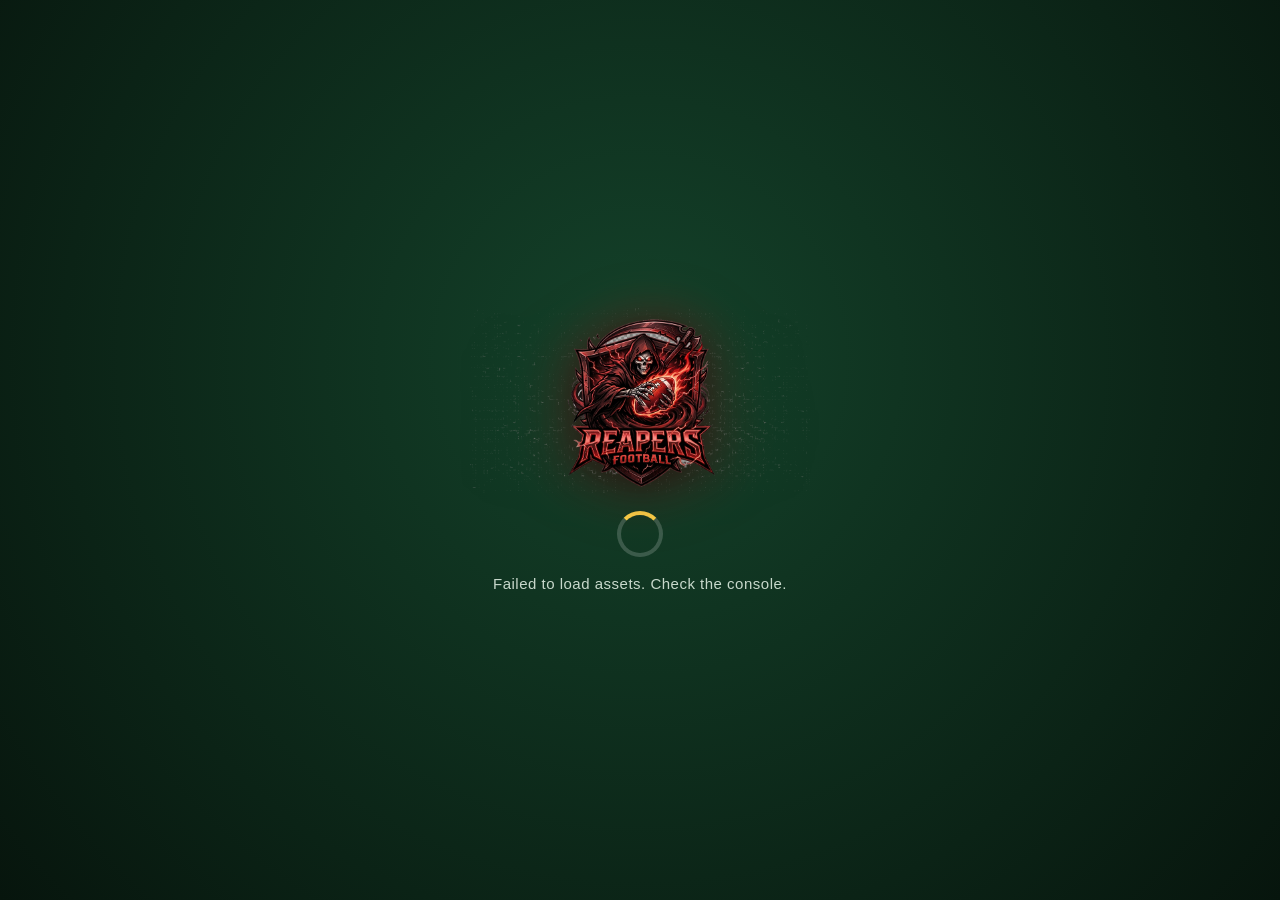
==== index.html @ 23a68fb8 "UI overhaul Phase 4: settings modal with sub-tabs + persistence A standalone tabbed Settings modal r" ====
<!DOCTYPE html>
<html lang="en">
<head>
  <meta charset="UTF-8" />
  <meta name="viewport" content="width=device-width, initial-scale=1.0, maximum-scale=1.0, user-scalable=no, viewport-fit=cover" />
  <meta name="apple-mobile-web-app-capable" content="yes" />
  <meta name="mobile-web-app-capable" content="yes" />
  <meta name="apple-mobile-web-app-status-bar-style" content="black-translucent" />
  <meta name="theme-color" content="#0b1d12" />
  <title>7-on-7 Football</title>
  <link rel="manifest" href="manifest.webmanifest" />
  <link rel="apple-touch-icon" href="assets/icon-192.png" />
  <link rel="icon" href="assets/icon-192.png" />
  <link rel="stylesheet" href="src/style.css" />
  <script type="importmap">
  {
    "imports": {
      "three": "./vendor/three/three.module.js",
      "three/addons/": "./vendor/three/addons/"
    }
  }
  </script>
</head>
<body>
  <div id="loading">
    <img id="loading-logo" src="assets/reapers.png" alt="Reapers Football" />
    <div class="spinner"></div>
    <div id="loading-text">Loading…</div>
  </div>

  <!-- Portrait gate: this is a landscape game, so ask phones to rotate. -->
  <div id="rotate">
    <div class="rot-phone"><span class="rot-arrow">⟳</span></div>
    <div class="rot-text">Rotate your device<br><b>landscape mode</b></div>
  </div>

  <canvas id="scene"></canvas>
  <!-- Start menu: matchup + rosters, gates the kickoff (filled by main.js) -->
  <div id="startmenu" class="hidden"></div>
  <!-- Color-grade vignette over the game (under the HUD): cinematic darkened
       corners, the Blitz broadcast look. -->
  <div id="grade"></div>

  <!-- Install (PWA) prompt shown on launch in a browser tab. -->
  <div id="install" class="install-pop hidden">
    <img src="assets/icon-192.png" alt="" class="ip-icon" />
    <div class="ip-text">
      <b>Install 7-on-7 Football</b>
      <span id="ip-sub">Add it to your home screen for fullscreen, app-like play.</span>
    </div>
    <div class="ip-actions">
      <button id="ip-install" class="ip-btn ip-yes">Install</button>
      <button id="ip-dismiss" class="ip-btn ip-no">Not now</button>
    </div>
  </div>

  <div id="build-badge"></div>
  <div id="fps"></div>
  <!-- User-action tracker: the human player's tackles / catches / interceptions -->
  <div id="userstats" class="hidden">
    <span class="us-item us-k-tackles"><i>TKL</i><b id="us-tkl">0</b></span>
    <span class="us-item us-k-catches"><i>CAT</i><b id="us-cat">0</b></span>
    <span class="us-item us-k-ints"><i>INT</i><b id="us-int">0</b></span>
  </div>
  <!-- Balance telemetry overlay (toggle with the I key) -->
  <div id="dbg" class="hidden"></div>
  <!-- Debug panel: live-tune gameplay knobs + test triggers (tap the version
       badge or press the ` key). Built in main.js (buildDebugPanel). -->
  <div id="debugpanel" class="hidden">
    <div class="dbg-head"><span class="dbg-title">DEBUG MODE</span><button id="dbg-close" aria-label="close">×</button></div>
    <div class="dbg-tabs"></div>
    <div class="dbg-rows"></div>
    <div class="dbg-actions">
      <div class="dbg-actrow"><button id="dbg-scuffle">Force Scuffle</button><button id="dbg-throw">Throw to WR</button></div>
      <button id="dbg-lab">🥋 Contact Lab</button>
      <button id="dbg-diff">Difficulty: PRO</button>
      <div class="dbg-actrow"><button id="dbg-save">Save</button><button id="dbg-copy">Copy values</button></div>
      <button id="dbg-reset">Reset to defaults</button>
    </div>
    <div class="dbg-cam">
      <button id="dbg-freecam">Free Cam: OFF</button>
      <div class="dbg-camhint">drag rotate · wheel/pinch zoom · shift/2-finger pan</div>
      <div class="dbg-actrow"><button id="dbg-autorot">Auto-rotate: off</button><button id="dbg-follow">Follow ball: off</button></div>
      <div class="dbg-actrow"><button id="dbg-rew">⏪ −5</button><button id="dbg-step">Step ▶</button><button id="dbg-fwd">+5 ⏩</button><button id="dbg-shot">📷</button></div>
      <input id="dbg-scrub" type="range" min="0" max="100" value="100" aria-label="rewind">
    </div>
    <div class="dbg-presets">
      <div class="dbg-actrow"><input id="dbg-preset-name" placeholder="preset name" /><button id="dbg-preset-save">Save</button></div>
      <select id="dbg-preset-list" size="4"></select>
      <div class="dbg-actrow"><button id="dbg-preset-load">Load</button><button id="dbg-preset-del">Delete</button></div>
      <div class="dbg-camhint">A/B compare — Set, then flip:</div>
      <div class="dbg-actrow"><button id="dbg-setA">Set A</button><button id="dbg-setB">Set B</button><button id="dbg-toA">▶ A</button><button id="dbg-toB">▶ B</button></div>
    </div>
    <div class="dbg-scenario">
      <label class="dbg-scrow">LOS <input id="dbg-sc-los" type="range" min="-45" max="45" step="1" value="-30"><span id="dbg-sc-losv">-30</span></label>
      <label class="dbg-scrow">Down <input id="dbg-sc-down" type="range" min="1" max="4" step="1" value="1"><span id="dbg-sc-downv">1</span></label>
      <label class="dbg-scrow">To go <input id="dbg-sc-togo" type="range" min="1" max="30" step="1" value="30"><span id="dbg-sc-togov">30</span></label>
      <button id="dbg-sc-apply">Apply &amp; line up</button>
    </div>
    <div class="dbg-stats">
      <pre id="dbg-statrep"></pre>
      <div class="dbg-actrow"><button id="dbg-stat-copy">Copy report</button><button id="dbg-stat-reset">Reset stats</button></div>
    </div>
    <div class="dbg-export" aria-label="current settings"></div>
    <div class="dbg-tele"></div>
  </div>
  <!-- Debug AI/state labels (projected over players when the Viz overlay is on) -->
  <div id="dbgviz-labels"></div>
  <!-- Debug event log (toggle in the Viz tab) -->
  <div id="dbglog" class="hidden"></div>
  <!-- Debug toggle button for touch devices: shown only when the URL has ?debug
       (so normal players never see it). Opens/closes the debug panel. -->
  <button id="dbg-fab" class="hidden" aria-label="toggle debug panel">⚙</button>
  <!-- Controlled-player ratings card (legacy, now unused) -->
  <div id="ratecard" class="hidden"></div>
  <!-- Post-play player card(s): the players who made the last play, with ratings + game stats -->
  <div id="playercards" class="hidden"></div>

  <!-- HUD -->
  <div id="hud">
    <div id="topbar">
      <div class="tb-team off"><span class="tb-tag">OFF</span><b id="score-off">0</b></div>
      <div class="tb-mid">
        <div class="tb-clock"><b id="game-clock">1:30</b><i id="quarter">1ST</i></div>
        <div class="tb-chains"><span id="downinfo">1st &amp; 30</span><span id="playclock" class="playclock">:15</span></div>
      </div>
      <div class="tb-team def"><b id="score-def">0</b><span class="tb-tag">DEF</span></div>
    </div>
    <div id="status">Tap SNAP to start the play</div>
  </div>

  <!-- Gauntlet progress badge (shown only during a gauntlet run) -->
  <div id="gauntlet-hud" class="hidden"></div>

  <!-- Score flash -->
  <div id="flash"></div>

  <!-- Big-hit impact vignette (radial darken punch) -->
  <div id="impact"></div>

  <!-- Slow-mo hit grade: red tint + black vignette, opacity driven by the
       bullet-time depth (darker, grungier vibe while the action is still clear) -->
  <div id="slowmo"></div>

  <!-- Broadcast cut: a quick fade dip between plays that hides the reset snap
       (heads back on, ragdolls standing, formation lineup) -->
  <div id="cut"></div>

  <!-- Big center-screen hit/score callout -->
  <div id="banner"></div>

  <!-- Top-left play-result readout (e.g. +12 YD / 3 YD LOSS / INCOMPLETE) -->
  <div id="playresult" class="hidden"></div>

  <!-- Instant-replay broadcast overlay: loops the play from different camera
       angles with fade cuts until you continue. -->
  <div id="rp-fade"></div>
  <div id="replay" class="hidden">
    <div class="rp-bar rp-top"></div>
    <div class="rp-bar rp-bottom"></div>
    <div class="rp-tag"><span class="rp-dot"></span>INSTANT REPLAY<span id="rp-angle"></span></div>
    <button id="rp-continue" class="rp-continue">CONTINUE&nbsp;▸</button>
    <!-- Manual replay controls: switch from the cinematic loop to user-driven camera
         + a pausable, scrubbable timeline. -->
    <div id="rp-controls">
      <button id="rp-mode" class="rp-ctl-btn">🎥 MANUAL CAM</button>
      <button id="rp-playpause" class="rp-ctl-btn rp-hide">❚❚</button>
      <input id="rp-scrub" type="range" min="0" max="100" value="0" class="rp-hide" aria-label="replay timeline" />
    </div>
    <div id="rp-manualhint" class="rp-hide">drag rotate · pinch/scroll zoom · scrub timeline</div>
  </div>

  <!-- Instant-replay button: pops up between plays so you can watch the last play. -->
  <button id="replay-btn" class="replay-btn hidden">⟲&nbsp;REPLAY</button>

  <!-- Contact Lab: standalone two-player contact-pose / spacing editor. -->
  <div id="lab-panel" class="hidden"></div>

  <!-- 1-on-1 break-tackle battle (mash to break free) -->
  <div id="battle" class="hidden">
    <div id="battle-prompt">BREAK THE TACKLE!</div>
    <div id="battle-bar">
      <div id="battle-fill"></div>
      <div id="battle-div"></div>
    </div>
    <div id="battle-tap">TAP! &nbsp; TAP! &nbsp; TAP!</div>
  </div>

  <!-- Pre-snap play-select screen: 4 cards per page with scroll arrows -->
  <div id="playselect" class="hidden">
    <div class="ps-head">
      <span class="ps-side" id="ps-side">OFFENSE</span>
      <span class="ps-title" id="ps-title">CHOOSE YOUR PLAY</span>
    </div>
    <div class="ps-deck">
      <button class="ps-arrow" id="ps-prev" aria-label="Previous plays">‹</button>
      <div class="ps-grid">
        <button class="ps-card" data-slot="0"></button>
        <button class="ps-card" data-slot="1"></button>
        <button class="ps-card" data-slot="2"></button>
        <button class="ps-card" data-slot="3"></button>
      </div>
      <button class="ps-arrow" id="ps-next" aria-label="More plays">›</button>
    </div>
    <div class="ps-dots" id="ps-dots"></div>
  </div>

  <!-- Mobile touch joystick (left) -->
  <div id="joystick" class="joystick">
    <div id="joystick-knob" class="joystick-knob"></div>
  </div>

  <!-- Two-button control system: TURBO + a single contextual ACTION button
       (its label changes to show what it'll do: SNAP / THROW / HURDLE / TRUCK /
       DIVE / JUKE / TACKLE / SWITCH). -->
  <div id="action-btn" class="action-btn"><b id="action-label">SNAP</b></div>
  <div id="turbo-btn" class="mini-btn turbo"><div id="turbo-fill"></div><span>TURBO</span></div>

  <!-- Catch-style chooser: appears only while YOUR pass is in the air. Tap one to
       make the grab in that style (RAC in stride / POSSESSION secure / AGGRESSIVE
       high-point). Desktop: Space / Q / E. -->
  <div id="catch-row" class="catch-row hidden">
    <div id="catch-agg" class="catch-btn"><b>AGGRESSIVE</b></div>
    <div id="catch-poss" class="catch-btn"><b>POSSESSION</b></div>
    <div id="catch-rac" class="catch-btn"><b>RAC</b></div>
  </div>

  <!-- Fullscreen toggle: hides the mobile browser chrome (address bar) so the
       play isn't cut off at the top. -->
  <button id="fs-btn" class="fs-btn" aria-label="Toggle fullscreen">⛶</button>

  <!-- Volume / audio settings: master + music/SFX/commentary sliders and mute. -->
  <button id="vol-btn" class="fs-btn vol-btn" aria-label="Audio settings">🔊</button>
  <div id="volpanel" class="volpanel hidden" role="dialog" aria-label="Audio settings"></div>

  <!-- Coach cam: pre-snap only, draws the called play's route art on the field. -->
  <button id="coach-btn" class="coach-btn hidden" aria-label="Coach cam: show the play art">▦&nbsp;PLAY&nbsp;ART</button>

  <!-- Skip / simulate controls: jump to the next quarter, or fast-forward the
       whole game to the final whistle. Relocated into the pause menu (Phase 2);
       kept in the DOM so the existing handlers still drive these actions. -->
  <div id="simbar">
    <button id="sim-q" class="sim-btn" aria-label="Skip to next quarter">SKIP&nbsp;QTR&nbsp;⏭</button>
    <button id="sim-end" class="sim-btn" aria-label="Simulate to end of game">SIM&nbsp;GAME&nbsp;⏭⏭</button>
  </div>

  <!-- Pause / menu hub (Phase 2): the single home for control — resume, game
       utilities (skip/sim/fullscreen/restart/quit), and a how-to-play reference.
       Opens on this button (top-right) or Esc / P; soft-pauses the sim. Menu
       contents are built in main.js (buildPauseMenu) from the Phase-1 UI kit. -->
  <button id="pause-btn" class="pause-btn hidden" aria-label="Pause / menu">❚❚</button>
  <div id="pausemenu" class="ui-modal hidden" role="dialog" aria-modal="true" aria-label="Game menu"></div>

  <!-- Settings (Phase 4): a standalone tabbed modal (Audio / Video / Gameplay /
       Camera / Accessibility) reachable from the pause menu and the start menu.
       Built in main.js (buildSettings) from the Phase-1 UI kit; persists to
       localStorage. Audio defers to the audio session's mixer (#volpanel). -->
  <div id="settingsmenu" class="ui-modal hidden" role="dialog" aria-modal="true" aria-label="Settings"></div>

  <script type="module" src="src/main.js"></script>
</body>
</html>
---- src/style.css ----
:root {
  --accent: #ffd54a;
  --off: #e2e8f2;
  --def: #5a8bff;

  /* ===== UI design tokens (Phase 1) ======================================
     One source of truth for the menu/HUD system: a named z-index ladder so
     overlays stop re-negotiating the stack by hand, plus surface/spacing/type
     scales the reusable component kit (.ui-*) draws from. Existing pre-Phase-1
     elements keep their hand-tuned z-indices for now; new UI maps onto a tier. */

  /* Layer ladder: world < hud < fx < cards < overlay < modal < toast < debug */
  --z-world: 0;
  --z-hud: 10;
  --z-fx: 20;
  --z-cards: 30;
  --z-overlay: 40;
  --z-modal: 50;
  --z-toast: 60;
  --z-debug: 70;

  /* Team identity (overwritten per-match from TEAMS.*.color via relabelScoreboard) */
  --home: #c81e2a;
  --away: #2f6bd6;

  /* Surfaces & ink */
  --surface: rgba(12, 17, 24, 0.94);
  --surface-2: rgba(255, 255, 255, 0.07);
  --surface-3: rgba(255, 255, 255, 0.12);
  --border: rgba(255, 255, 255, 0.16);
  --scrim: rgba(4, 7, 11, 0.62);
  --ink: #eef2f7;
  --ink-dim: #9fb2d0;
  --danger: #ff5a3a;

  /* Spacing scale */
  --sp-1: 4px; --sp-2: 8px; --sp-3: 12px; --sp-4: 16px; --sp-5: 24px; --sp-6: 32px;

  /* Corner radius */
  --r-1: 8px; --r-2: 12px; --r-3: 16px;

  /* Fluid type scale (clamp: phone → tablet), times the accessibility text scale
     (--ui-scale, set by the Settings → Text size control). */
  --ui-scale: 1;
  --fs-sm: calc(clamp(11px, 2.6vw, 13px) * var(--ui-scale));
  --fs-md: calc(clamp(13px, 3vw, 15px) * var(--ui-scale));
  --fs-lg: calc(clamp(16px, 4vw, 20px) * var(--ui-scale));
  --fs-xl: calc(clamp(20px, 5.5vw, 30px) * var(--ui-scale));
}

* { margin: 0; padding: 0; box-sizing: border-box; }

html, body {
  width: 100%;
  height: 100%;
  overflow: hidden;
  background: #0b1d12;
  font-family: -apple-system, BlinkMacSystemFont, "Segoe UI", Roboto, sans-serif;
  -webkit-user-select: none;
  user-select: none;
  -webkit-tap-highlight-color: transparent;
  touch-action: none;
  overscroll-behavior: none;
}

#scene {
  display: block;
  width: 100%;
  height: 100%;
  position: fixed;
  inset: 0;
  /* Cinematic grade: a touch more contrast + punch (the gritty Blitz look). */
  filter: contrast(1.08) saturate(1.06);
}
/* Vignette over the game, beneath the HUD — darkened corners for broadcast feel. */
#grade {
  position: fixed;
  inset: 0;
  z-index: 5;
  pointer-events: none;
  background: radial-gradient(ellipse 75% 75% at center, rgba(0, 0, 0, 0) 52%, rgba(0, 0, 0, 0.42) 100%);
}

/* ---------- Loading ---------- */
#loading {
  position: fixed;
  inset: 0;
  display: flex;
  flex-direction: column;
  align-items: center;
  justify-content: center;
  gap: 18px;
  background: radial-gradient(circle at 50% 40%, #14422a, #07150d);
  color: #e8f5e9;
  z-index: 50;
  transition: opacity 0.6s ease;
}
#loading.hidden { opacity: 0; pointer-events: none; }
#loading-logo {
  width: min(62vw, 340px);
  max-height: 42vh;
  object-fit: contain;
  filter: drop-shadow(0 6px 22px rgba(0, 0, 0, 0.6)) drop-shadow(0 0 24px rgba(214, 40, 40, 0.35));
  animation: logo-pulse 2.4s ease-in-out infinite;
}
@keyframes logo-pulse {
  0%, 100% { transform: scale(1); filter: drop-shadow(0 6px 22px rgba(0,0,0,0.6)) drop-shadow(0 0 18px rgba(214,40,40,0.3)); }
  50% { transform: scale(1.035); filter: drop-shadow(0 6px 26px rgba(0,0,0,0.6)) drop-shadow(0 0 34px rgba(214,40,40,0.55)); }
}
.spinner {
  width: 46px; height: 46px;
  border: 4px solid rgba(255, 255, 255, 0.18);
  border-top-color: var(--accent);
  border-radius: 50%;
  animation: spin 0.9s linear infinite;
}
@keyframes spin { to { transform: rotate(360deg); } }
#loading-text { font-size: 15px; letter-spacing: 0.5px; opacity: 0.85; }

/* ---------- HUD (broadcast top bar, landscape-first) ---------- */
#hud {
  position: fixed;
  top: max(10px, env(safe-area-inset-top));
  left: 0; right: 0;
  display: flex;
  flex-direction: column;
  align-items: center;
  gap: 7px;
  z-index: 20;
  pointer-events: none;
}
/* One sleek scorebug: OFF | clock + down&distance | DEF */
#topbar {
  display: flex;
  align-items: stretch;
  border-radius: 13px;
  overflow: hidden;
  color: #fff;
  background: rgba(6, 12, 9, 0.6);
  border: 1px solid rgba(255, 255, 255, 0.12);
  box-shadow: 0 5px 18px rgba(0, 0, 0, 0.45);
  backdrop-filter: blur(8px);
}
.tb-team {
  display: flex;
  align-items: center;
  gap: 9px;
  padding: 6px 16px;
}
/* Team identity: the accent bar + tag carry the club color (home/away) instead
   of the generic OFF/DEF palette; the score stays bright for readability. */
.tb-team.off { box-shadow: inset 4px 0 0 var(--home); }
.tb-team.def { box-shadow: inset -4px 0 0 var(--away); flex-direction: row; }
.tb-team .tb-tag { font-size: 11px; font-weight: 800; letter-spacing: 1.5px; opacity: 0.95; }
.tb-team.off .tb-tag { color: color-mix(in srgb, var(--home) 55%, #fff); }
.tb-team.def .tb-tag { color: color-mix(in srgb, var(--away) 55%, #fff); }
.tb-team b { font-size: clamp(20px, 4.6vh, 26px); line-height: 1; font-variant-numeric: tabular-nums; color: #fff; }
.tb-mid {
  display: flex;
  flex-direction: column;
  align-items: center;
  gap: 2px;
  padding: 5px 18px;
  border-left: 1px solid rgba(255, 255, 255, 0.16);
  border-right: 1px solid rgba(255, 255, 255, 0.16);
  background: rgba(0, 0, 0, 0.25);
}
.tb-clock { display: flex; align-items: baseline; gap: 7px; line-height: 1; }
.tb-clock b {
  font-family: ui-monospace, "SF Mono", Menlo, monospace;
  font-size: clamp(17px, 3.8vh, 21px);
  letter-spacing: 0.5px;
}
.tb-clock i {
  font-style: normal;
  font-size: 10px;
  letter-spacing: 1.5px;
  color: var(--accent);
}
.tb-chains {
  display: flex;
  align-items: center;
  gap: 9px;
  font-size: 12px;
  letter-spacing: 0.4px;
}
.tb-chains #downinfo { opacity: 0.92; }
#playclock {
  font-family: ui-monospace, "SF Mono", Menlo, monospace;
  padding-left: 9px;
  border-left: 1px solid rgba(255, 255, 255, 0.2);
  color: #bfe3ff;
}
#playclock.warn { color: #ff5a5a; animation: pcPulse 0.5s ease-in-out infinite; }
@keyframes pcPulse { 0%, 100% { opacity: 0.6; } 50% { opacity: 1; } }
#status {
  padding: 5px 14px;
  border-radius: 14px;
  background: rgba(0, 0, 0, 0.42);
  color: var(--accent);
  font-size: 12.5px;
  font-weight: 600;
  letter-spacing: 0.3px;
  backdrop-filter: blur(6px);
  transition: opacity 0.3s ease;
}
#status.flash { animation: flash 0.5s ease; }
@keyframes flash { 0% { transform: scale(1.25); } 100% { transform: scale(1); } }

/* ---------- Install (PWA) prompt ---------- */
.install-pop {
  position: fixed;
  z-index: 55;
  left: 50%; transform: translateX(-50%);
  top: max(12px, env(safe-area-inset-top));
  width: min(440px, calc(100vw - 28px));
  display: flex; align-items: center; gap: 12px;
  padding: 12px 14px;
  border-radius: 16px;
  background: rgba(10, 20, 14, 0.92);
  border: 1px solid rgba(255, 255, 255, 0.16);
  box-shadow: 0 10px 30px rgba(0, 0, 0, 0.55);
  backdrop-filter: blur(10px);
  color: #fff;
  animation: ipDrop 0.32s ease both;
}
.install-pop.hidden { display: none; }
@keyframes ipDrop { from { opacity: 0; transform: translate(-50%, -14px); } to { opacity: 1; transform: translate(-50%, 0); } }
.install-pop .ip-icon { width: 46px; height: 46px; border-radius: 11px; flex: 0 0 auto; }
.install-pop .ip-text { display: flex; flex-direction: column; gap: 2px; min-width: 0; flex: 1; }
.install-pop .ip-text b { font-size: 14px; font-weight: 800; letter-spacing: 0.3px; }
.install-pop .ip-text span { font-size: 11.5px; line-height: 1.35; color: rgba(255, 255, 255, 0.72); }
.install-pop .ip-actions { display: flex; flex-direction: column; gap: 6px; flex: 0 0 auto; }
.install-pop .ip-btn {
  font-family: inherit; font-weight: 800; font-size: 12.5px; letter-spacing: 0.3px;
  padding: 8px 14px; border-radius: 999px; cursor: pointer; touch-action: manipulation; white-space: nowrap;
}
.install-pop .ip-yes { color: #06120b; background: var(--accent); border: none; }
.install-pop .ip-no { color: rgba(255, 255, 255, 0.8); background: transparent; border: 1px solid rgba(255, 255, 255, 0.25); }
.install-pop .ip-btn:active { transform: scale(0.94); }

/* ---------- Portrait gate (rotate to landscape) ---------- */
#rotate {
  position: fixed;
  inset: 0;
  z-index: 60;
  display: none; /* shown only in portrait on phones/tablets (see media query) */
  flex-direction: column;
  align-items: center;
  justify-content: center;
  gap: 26px;
  background: radial-gradient(circle at 50% 40%, #14422a, #07150d);
  color: #e8f5e9;
  text-align: center;
}
#rotate .rot-phone {
  width: 58px; height: 96px;
  border: 4px solid rgba(255, 255, 255, 0.85);
  border-radius: 12px;
  position: relative;
  animation: rotTilt 1.8s ease-in-out infinite;
}
#rotate .rot-arrow {
  position: absolute;
  inset: 0;
  display: flex; align-items: center; justify-content: center;
  font-size: 34px; color: var(--accent);
}
#rotate .rot-text { font-size: 17px; line-height: 1.5; letter-spacing: 0.5px; opacity: 0.92; }
#rotate .rot-text b { color: var(--accent); font-weight: 800; }
@keyframes rotTilt {
  0%, 40% { transform: rotate(0deg); }
  60%, 100% { transform: rotate(-90deg); }
}
/* Force-landscape gate is for phones only — narrow enough that landscape-capable
   tablets (iPad portrait is 810–834px) keep playing without a rotate prompt. */
@media (orientation: portrait) and (max-width: 820px) and (pointer: coarse) {
  #rotate { display: flex; }
  #hud, #joystick, .action-btn, .mini-btn, #ratecard, #build-badge, #playselect, #simbar { visibility: hidden; }
}

/* ---------- Joystick ---------- */
.joystick {
  position: fixed;
  left: 0; top: 0; /* JS positions it under the thumb */
  width: 140px; height: 140px;
  border-radius: 50%;
  background: rgba(255, 255, 255, 0.08);
  border: 2px solid rgba(255, 255, 255, 0.18);
  backdrop-filter: blur(4px);
  z-index: 20;
  touch-action: none;
  transform: translate(-50%, -50%); /* center the pad on the touch point */
  opacity: 0; pointer-events: none; /* floating: shown only while steering */
  transition: opacity 0.12s ease;
}
.joystick.active { opacity: 1; }
.joystick-knob {
  position: absolute;
  left: 50%; top: 50%;
  width: 62px; height: 62px;
  margin: -31px 0 0 -31px;
  border-radius: 50%;
  background: rgba(255, 255, 255, 0.85);
  box-shadow: 0 4px 14px rgba(0, 0, 0, 0.4);
  transition: transform 0.04s linear;
}

/* ---------- Buttons ---------- */
.action-btn {
  position: fixed;
  right: max(34px, env(safe-area-inset-right));
  bottom: max(58px, env(safe-area-inset-bottom));
  width: 100px; height: 100px;
  border-radius: 50%;
  display: flex;
  align-items: center;
  justify-content: center;
  font-weight: 800;
  font-size: 16px;
  letter-spacing: 1px;
  color: #1b2a1f;
  background: var(--accent);
  border: 3px solid rgba(255, 255, 255, 0.55);
  box-shadow: 0 6px 18px rgba(0, 0, 0, 0.4);
  z-index: 20;
  touch-action: none;
}
.action-btn.active { transform: scale(0.92); filter: brightness(1.15); }
.action-btn.hidden { display: none; }

/* ---------- Gauntlet progress badge ---------- */
#gauntlet-hud {
  position: fixed;
  top: max(64px, calc(env(safe-area-inset-top) + 56px));
  left: 50%;
  transform: translateX(-50%);
  display: flex;
  align-items: center;
  gap: 8px;
  padding: 5px 12px;
  border-radius: 999px;
  background: rgba(0, 0, 0, 0.55);
  border: 1px solid rgba(255, 255, 255, 0.25);
  color: #fff;
  font: 700 12px/1 system-ui, Segoe UI, sans-serif;
  letter-spacing: 0.06em;
  z-index: 18;
  pointer-events: none;
  white-space: nowrap;
}
#gauntlet-hud.hidden { display: none; }
#gauntlet-hud b { color: #ffd23a; }
#gauntlet-hud span { opacity: 0.9; }
#gauntlet-hud .gx-pips { display: flex; gap: 4px; }
#gauntlet-hud .gx-pips i { width: 9px; height: 9px; border-radius: 50%; background: rgba(255, 255, 255, 0.22); }
#gauntlet-hud .gx-pips i.now { background: #ffd23a; box-shadow: 0 0 8px rgba(255, 210, 60, 0.7); }
#gauntlet-hud .gx-pips i.won { background: #3fe08a; }

/* ---------- Start-menu start buttons (KICK OFF + GAUNTLET) ---------- */
.sm-startwrap { display: flex; flex-direction: column; gap: 10px; align-items: stretch; }
.sm-gauntlet { background: linear-gradient(135deg, #2a2030, #43243a); color: #ffd9a0; }
.sm-gauntlet .sm-sub { font-size: 10px; font-weight: 600; opacity: 0.8; letter-spacing: 0.04em; margin-left: 8px; }

/* ---------- Catch-style chooser (shown only during a user pass in flight) ------ */
.catch-row {
  position: fixed;
  right: max(28px, env(safe-area-inset-right));
  bottom: max(170px, calc(env(safe-area-inset-bottom) + 112px));
  display: flex;
  flex-direction: column;
  gap: 8px;
  align-items: flex-end;
  z-index: 21;
}
.catch-row.hidden { display: none; }
.catch-btn {
  padding: 11px 16px;
  border-radius: 22px;
  font-weight: 800;
  font-size: 13px;
  letter-spacing: 1px;
  color: #fff;
  background: rgba(0, 0, 0, 0.52);
  border: 2px solid rgba(255, 255, 255, 0.3);
  min-width: 116px;
  text-align: center;
  touch-action: none;
  transition: transform 0.08s, box-shadow 0.12s;
}
.catch-btn.hot { border-color: var(--accent); color: var(--accent); box-shadow: 0 0 14px rgba(255, 210, 60, 0.55); }
.catch-btn.armed { background: var(--accent); color: #1b2a1f; border-color: #fff; }
.catch-btn.active { transform: scale(0.94); }

.mini-btn {
  position: fixed;
  right: max(150px, calc(env(safe-area-inset-right) + 150px));
  bottom: max(74px, env(safe-area-inset-bottom));
  padding: 12px 16px;
  border-radius: 22px;
  display: flex;
  align-items: center;
  justify-content: center;
  font-weight: 700;
  font-size: 13px;
  letter-spacing: 0.5px;
  color: #fff;
  background: rgba(0, 0, 0, 0.5);
  border: 2px solid rgba(255, 255, 255, 0.25);
  z-index: 20;
  touch-action: none;
}
.mini-btn.active { transform: scale(0.94); background: rgba(0,0,0,0.7); }
.mini-btn.hidden { display: none; }

/* ---------- Build badge ---------- */
#build-badge {
  position: fixed;
  top: max(5px, env(safe-area-inset-top));
  right: max(7px, env(safe-area-inset-right));
  font-family: ui-monospace, "SF Mono", Menlo, monospace;
  font-size: 10px;
  letter-spacing: 0.3px;
  color: rgba(255, 255, 255, 0.55);
  background: rgba(0, 0, 0, 0.32);
  padding: 2px 7px;
  border-radius: 7px;
  z-index: 36; /* above #playselect (35) so the debug-open tap isn't swallowed */
  pointer-events: none;
  white-space: nowrap;
}
/* FPS counter — top-left, mirrors the build badge. */
#fps {
  position: fixed;
  top: max(5px, env(safe-area-inset-top));
  left: max(7px, env(safe-area-inset-left));
  font-family: ui-monospace, "SF Mono", Menlo, monospace;
  font-size: 10px;
  letter-spacing: 0.3px;
  color: rgba(120, 255, 170, 0.7);
  background: rgba(0, 0, 0, 0.32);
  padding: 2px 7px;
  border-radius: 7px;
  z-index: 25;
  pointer-events: none;
  white-space: nowrap;
}

/* ---------- User-action tracker (your tackles / catches / INTs) ---------- */
#userstats {
  position: fixed;
  top: max(26px, calc(env(safe-area-inset-top) + 22px)); /* below the FPS readout, top-left */
  left: max(7px, env(safe-area-inset-left));
  display: flex; gap: 6px;
  z-index: 25;
  pointer-events: none;
}
#userstats.hidden { display: none; }
.us-item {
  display: flex; align-items: center; gap: 4px;
  background: rgba(0, 0, 0, 0.42);
  border: 1px solid rgba(255, 255, 255, 0.16);
  border-radius: 8px;
  padding: 3px 7px;
  backdrop-filter: blur(5px);
}
.us-item i {
  font-style: normal; font-weight: 800; font-size: 9px; letter-spacing: 0.06em;
  color: rgba(255, 255, 255, 0.62);
}
.us-item b { font-size: 14px; font-weight: 900; line-height: 1; color: #fff; }
.us-k-tackles i { color: #ff9a7a; }
.us-k-catches i { color: #ffe04a; }
.us-k-ints i { color: #7fc0ff; }
.us-item.bump { animation: us-bump 0.5s ease; }
@keyframes us-bump {
  0% { transform: scale(1); }
  35% { transform: scale(1.5); background: rgba(255, 213, 74, 0.85); }
  100% { transform: scale(1); }
}
body.replay-mode #userstats { display: none !important; }
body.replay-mode #fps { display: none !important; }

/* Broadcast cut: a quick dark dip between plays (opacity driven per-frame). */
#cut {
  position: fixed; inset: 0; z-index: 30; opacity: 0; pointer-events: none;
  background: #05070a;
}

/* ---------- 1-on-1 break-tackle battle ---------- */
#battle {
  position: fixed;
  top: 30%;
  left: 50%;
  transform: translate(-50%, -50%);
  width: min(440px, 86vw);
  z-index: 28;
  text-align: center;
  touch-action: none;
}
#battle.hidden { display: none; }
#battle-prompt {
  font-size: clamp(20px, 4.5vw, 28px);
  font-weight: 900;
  font-style: italic;
  color: #fff;
  -webkit-text-stroke: 1.5px rgba(0, 0, 0, 0.6);
  text-shadow: 0 3px 12px rgba(0, 0, 0, 0.5);
  margin-bottom: 10px;
}
#battle-bar {
  position: relative;
  height: 34px;
  border-radius: 9px;
  background: #3f7bff;                 /* tackler (defense) side */
  border: 3px solid rgba(0, 0, 0, 0.5);
  overflow: hidden;
}
#battle-fill {
  position: absolute;
  left: 0; top: 0; bottom: 0;
  width: 50%;
  background: linear-gradient(180deg, #3fe08a, #1fb56b); /* carrier progress */
}
#battle-div {
  position: absolute;
  top: -4px; bottom: -4px;
  left: 50%;
  width: 5px;
  margin-left: -2.5px;
  background: #fff;
  box-shadow: 0 0 8px rgba(255, 255, 255, 0.8);
}
#battle-tap {
  margin-top: 12px;
  font-size: clamp(18px, 4vw, 24px);
  font-weight: 900;
  letter-spacing: 1px;
  color: #ffd23a;
  animation: tapPulse 0.45s ease-in-out infinite;
}
@keyframes tapPulse { 0%, 100% { opacity: 0.55; transform: scale(1); } 50% { opacity: 1; transform: scale(1.08); } }

/* ---------- Big hit / score banner ---------- */
#banner {
  position: fixed;
  top: 34%;
  left: 50%;
  transform: translate(-50%, -50%);
  font-size: clamp(34px, 7vw, 64px);
  font-weight: 900;
  font-style: italic;
  letter-spacing: 2px;
  color: #ffd23a;
  -webkit-text-stroke: 2px rgba(0, 0, 0, 0.65);
  text-shadow: 0 4px 18px rgba(0, 0, 0, 0.55);
  white-space: nowrap;
  pointer-events: none;
  opacity: 0;
  z-index: 30;
}
#banner.pop {
  animation: bannerPop 1.1s cubic-bezier(0.16, 1.4, 0.4, 1) forwards;
}
/* Badge callout: circular icon (+ hit-power number) beside the label. */
#banner.has-badge {
  display: flex;
  align-items: center;
  gap: 0.34em;
  -webkit-text-stroke: 0;
  white-space: nowrap;
}
#banner .bn-badge { display: flex; flex-direction: column; align-items: center; gap: 0.06em; }
#banner .bn-icon {
  width: 0.96em; height: 0.96em; border-radius: 50%;
  border: 0.06em solid var(--bn);
  background: rgba(8, 12, 16, 0.62);
  display: flex; align-items: center; justify-content: center;
  box-shadow: 0 0 0.4em var(--bn), inset 0 0 0.3em rgba(0, 0, 0, 0.6);
}
#banner .bn-icon svg { width: 62%; height: 62%; fill: var(--bn); }
#banner .bn-num {
  font-size: 0.42em; font-weight: 900; font-style: normal; line-height: 1;
  color: #fff; -webkit-text-stroke: 0;
  text-shadow: 0 0.06em 0.12em rgba(0, 0, 0, 0.85);
}
#banner .bn-label { -webkit-text-stroke: 0.04em rgba(0, 0, 0, 0.7); }
@keyframes bannerPop {
  0% { opacity: 0; transform: translate(-50%, -50%) scale(2.2) rotate(-3deg); }
  14% { opacity: 1; transform: translate(-50%, -50%) scale(1) rotate(-3deg); }
  78% { opacity: 1; transform: translate(-50%, -50%) scale(1.04) rotate(-3deg); }
  100% { opacity: 0; transform: translate(-50%, -52%) scale(1.08) rotate(-3deg); }
}

/* TURBO sits just left of the action button (lower-right cluster) */
.mini-btn.turbo {
  right: max(150px, calc(env(safe-area-inset-right) + 150px));
  bottom: max(64px, calc(env(safe-area-inset-bottom) + 6px));
  width: 84px;
  border-radius: 42px;
  color: #fff;
  background: #6e2018;
  border-color: rgba(255, 255, 255, 0.45);
  font-size: 14px;
}
.mini-btn.turbo.active { background: #e74c3c; transform: scale(0.94); }
.mini-btn.turbo { overflow: hidden; background: #6e2018; }
.mini-btn.turbo span { position: relative; z-index: 1; }
#turbo-fill {
  position: absolute;
  left: 0; right: 0; bottom: 0;
  height: 100%;
  background: linear-gradient(180deg, #ff8a3a, #e23b3b);
  transition: height 0.08s linear;
}

/* The action label inside the round button (so we can swap text without losing
   the button styling). */
#action-label { line-height: 1; text-align: center; }
/* "Hot" state: a special move (HURDLE / TRUCK) is available right now — the
   button turns red-hot and pulses so it's obvious you can pull it off. */
.action-btn.hot {
  color: #fff;
  background: #ff4f2a;
  border-color: #ffd54a;
  box-shadow: 0 0 0 3px rgba(255, 213, 74, 0.6), 0 6px 22px rgba(255, 79, 42, 0.6);
  animation: actionPulse 0.6s ease-in-out infinite;
}
@keyframes actionPulse {
  0%, 100% { transform: scale(1); }
  50% { transform: scale(1.08); }
}
.action-btn.hot.active { animation: none; transform: scale(0.92); }

/* ---------- Fullscreen button (top-right) ---------- */
.fs-btn {
  position: fixed;
  top: max(30px, calc(env(safe-area-inset-top) + 26px)); /* below the build badge */
  right: max(12px, env(safe-area-inset-right));
  width: 40px; height: 40px;
  border-radius: 11px;
  display: flex; align-items: center; justify-content: center;
  font-size: 20px; line-height: 1;
  color: #fff;
  background: rgba(0, 0, 0, 0.5);
  border: 1px solid rgba(255, 255, 255, 0.22);
  backdrop-filter: blur(6px);
  z-index: 24;
  cursor: pointer;
  touch-action: manipulation;
  -webkit-appearance: none;
  font-family: inherit;
}
.fs-btn:active { transform: scale(0.9); }
.fs-btn.on { background: rgba(255, 213, 74, 0.85); color: #1b2a1f; }

/* Volume button sits just below the fullscreen toggle. */
.vol-btn { top: max(76px, calc(env(safe-area-inset-top) + 72px)); font-size: 18px; }
.vol-btn.muted { background: rgba(255, 90, 58, 0.8); }

/* Audio settings popover. */
.volpanel {
  position: fixed;
  top: max(122px, calc(env(safe-area-inset-top) + 118px));
  right: max(12px, env(safe-area-inset-right));
  width: 232px;
  padding: 14px 16px 16px;
  border-radius: 14px;
  color: #fff;
  background: rgba(8, 12, 20, 0.92);
  border: 1px solid rgba(255, 255, 255, 0.18);
  backdrop-filter: blur(10px);
  box-shadow: 0 10px 30px rgba(0, 0, 0, 0.5);
  z-index: 70; /* above the start menu (60) so it shows when opened from the title */
  font-family: inherit;
}
.volpanel.hidden { display: none; }
.volpanel .vp-head {
  display: flex; align-items: center; justify-content: space-between;
  font-size: 12px; letter-spacing: 0.12em; text-transform: uppercase;
  color: #9fb2d0; margin-bottom: 10px;
}
.volpanel .vp-mute {
  font-family: inherit; font-size: 11px; letter-spacing: 0.06em;
  color: #fff; background: rgba(255, 255, 255, 0.12);
  border: 1px solid rgba(255, 255, 255, 0.2); border-radius: 8px;
  padding: 3px 9px; cursor: pointer; -webkit-appearance: none;
}
.volpanel .vp-mute.on { background: rgba(255, 90, 58, 0.85); border-color: transparent; }
.volpanel .vp-row { margin: 11px 0; }
.volpanel .vp-row label {
  display: flex; justify-content: space-between;
  font-size: 12px; color: #d6e0f0; margin-bottom: 5px;
}
.volpanel .vp-row label .vp-val { color: #ffd23a; font-variant-numeric: tabular-nums; }
.volpanel input[type="range"] {
  width: 100%; height: 22px; margin: 0; cursor: pointer;
  -webkit-appearance: none; appearance: none; background: transparent;
}
.volpanel input[type="range"]::-webkit-slider-runnable-track {
  height: 5px; border-radius: 3px; background: rgba(255, 255, 255, 0.2);
}
.volpanel input[type="range"]::-moz-range-track {
  height: 5px; border-radius: 3px; background: rgba(255, 255, 255, 0.2);
}
.volpanel input[type="range"]::-webkit-slider-thumb {
  -webkit-appearance: none; appearance: none; margin-top: -6px;
  width: 16px; height: 16px; border-radius: 50%; background: #ffd23a;
  border: 2px solid #1b2a1f;
}
.volpanel input[type="range"]::-moz-range-thumb {
  width: 16px; height: 16px; border-radius: 50%; background: #ffd23a;
  border: 2px solid #1b2a1f;
}
/* Volume + settings controls on the start menu's footer (shared look). */
.sm-vol, .sm-iconbtn {
  font-family: inherit; font-size: 22px; line-height: 1;
  width: 46px; height: 46px; border-radius: 12px; color: #fff;
  background: rgba(255, 255, 255, 0.08); border: 1px solid rgba(255, 255, 255, 0.22);
  cursor: pointer; -webkit-appearance: none;
}
.sm-vol.muted { background: rgba(255, 90, 58, 0.8); }
.sm-iconbtn:active { transform: scale(0.92); }

/* ---------- Coach cam / PLAY ART toggle (pre-snap only) ---------- */
.coach-btn {
  position: fixed;
  top: max(150px, calc(env(safe-area-inset-top) + 146px)); /* right side, stacked below the fullscreen + sim controls */
  right: max(12px, env(safe-area-inset-right));
  padding: 8px 11px;
  border-radius: 11px;
  font-size: 12px; font-weight: 800; letter-spacing: 0.04em;
  color: #fff; white-space: nowrap;
  background: rgba(0, 0, 0, 0.5);
  border: 1px solid rgba(255, 255, 255, 0.22);
  backdrop-filter: blur(6px);
  z-index: 24;
  cursor: pointer;
  touch-action: manipulation;
  -webkit-appearance: none;
  font-family: inherit;
}
.coach-btn:active { transform: scale(0.92); }
.coach-btn.on { background: rgba(255, 213, 74, 0.9); color: #1b2a1f; border-color: rgba(255, 213, 74, 0.9); }
.coach-btn.hidden { display: none; }
body.replay-mode .coach-btn { visibility: hidden; }

/* ---------- Skip / Sim controls ---------- */
#simbar {
  position: fixed;
  top: max(78px, calc(env(safe-area-inset-top) + 74px)); /* stacked below the fullscreen button */
  right: max(12px, env(safe-area-inset-right));
  display: flex; flex-direction: column; gap: 6px; align-items: flex-end;
  z-index: 24;
}
.sim-btn {
  padding: 6px 9px;
  border-radius: 9px;
  font-size: 11px; font-weight: 800; letter-spacing: 0.03em;
  color: #fff; white-space: nowrap;
  background: rgba(0, 0, 0, 0.5);
  border: 1px solid rgba(255, 255, 255, 0.22);
  backdrop-filter: blur(6px);
  z-index: 24;
  cursor: pointer;
  touch-action: manipulation;
  -webkit-appearance: none;
  font-family: inherit;
}
.sim-btn:active { transform: scale(0.92); }
.sim-btn.hidden { display: none; }

/* ---------- Score flash ---------- */
#flash { position: fixed; inset: 0; z-index: 31; background: #fff; opacity: 0; pointer-events: none; }
#flash.on { animation: scoreFlash 0.6s ease-out; }
@keyframes scoreFlash { 0% { opacity: 0.65; } 100% { opacity: 0; } }

/* Big-hit impact: a radial vignette that punches in then eases out (cinematic
   weight on the hit without a full-frame flash). */
#impact {
  position: fixed; inset: 0; z-index: 29; opacity: 0; pointer-events: none;
  background: radial-gradient(ellipse at center, rgba(0, 0, 0, 0) 38%, rgba(0, 0, 0, 0.72) 100%);
}
#impact.on { animation: impactPunch 0.5s ease-out; }
#impact.strong { background: radial-gradient(ellipse at center, rgba(0, 0, 0, 0) 30%, rgba(0, 0, 0, 0.86) 100%); }
#impact.strong.on { animation: impactPunch 0.62s ease-out; }
@keyframes impactPunch { 0% { opacity: 0; } 18% { opacity: 1; } 100% { opacity: 0; } }

/* Slow-mo hit grade: a sustained red tint + heavy black vignette for a darker,
   grungier vibe during bullet-time. Opacity is set per-frame from the
   bullet-time depth (TimeScale.grade). The center stays clear so the action
   reads; the edges crush to dark red / black. Layers: red wash + vignette. */
#slowmo {
  position: fixed; inset: 0; z-index: 27; opacity: 0; pointer-events: none;
  background:
    radial-gradient(ellipse at center, rgba(70, 0, 0, 0) 34%, rgba(64, 0, 0, 0.5) 74%, rgba(0, 0, 0, 0.9) 100%),
    linear-gradient(rgba(130, 12, 12, 0.2), rgba(110, 8, 8, 0.2));
}

/* ---------- Instant replay ---------- */
/* In replay mode, drop ALL the gameplay HUD/controls — only the replay overlay
   (letterbox + REPLAY tag + CONTINUE) shows. */
body.replay-mode #hud,
body.replay-mode #ratecard,
body.replay-mode #playercards,
body.replay-mode #playresult,
body.replay-mode #joystick,
body.replay-mode .action-btn,
body.replay-mode .mini-btn,
body.replay-mode .catch-row,
body.replay-mode #gauntlet-hud,
body.replay-mode #fs-btn,
body.replay-mode #build-badge { display: none !important; }
/* Black fade overlay for the cuts between camera angles (opacity driven by JS).
   Sits under the replay chrome so the REPLAY tag / CONTINUE stay visible. */
#rp-fade { position: fixed; inset: 0; z-index: 31; background: #000; opacity: 0; pointer-events: none; }
#replay { position: fixed; inset: 0; z-index: 32; pointer-events: auto; }
#replay.hidden { display: none; }
#replay .rp-bar { position: fixed; left: 0; right: 0; height: 9vh; background: #000; }
#replay .rp-top { top: 0; } #replay .rp-bottom { bottom: 0; }
#replay .rp-tag {
  position: fixed; top: calc(9vh + 12px); left: max(16px, env(safe-area-inset-left));
  display: flex; align-items: center; gap: 8px;
  font-weight: 900; font-style: italic; letter-spacing: 1.5px; font-size: clamp(14px, 3.4vw, 20px);
  color: #fff; text-shadow: 0 2px 8px rgba(0,0,0,0.7);
}
#replay .rp-dot { width: 12px; height: 12px; border-radius: 50%; background: #ff3b3b; box-shadow: 0 0 8px #ff3b3b; animation: rpBlink 1s steps(1) infinite; }
@keyframes rpBlink { 50% { opacity: 0.2; } }
/* The angle name (SIDELINE / SKY CAM / …), pinned after the tag. */
#rp-angle { font-style: normal; font-weight: 700; letter-spacing: 1px; font-size: 0.78em; color: var(--accent); }
/* Continue button — tap it (or anywhere) to leave the replay loop. */
.rp-continue {
  position: fixed; bottom: calc(9vh + 12px); right: max(16px, env(safe-area-inset-right));
  padding: 10px 18px; border-radius: 22px;
  font-family: inherit; font-weight: 800; font-style: italic; letter-spacing: 1px;
  font-size: clamp(13px, 3vw, 16px); color: #06120b;
  background: var(--accent); border: 2px solid rgba(255,255,255,0.6);
  box-shadow: 0 4px 14px rgba(0,0,0,0.5); cursor: pointer; touch-action: manipulation;
  animation: rpPulse 1.4s ease-in-out infinite;
}
.rp-continue:active { transform: scale(0.93); }
@keyframes rpPulse { 0%,100% { transform: scale(1); } 50% { transform: scale(1.05); } }

/* ---------- Replay manual controls (camera mode + timeline) ---------- */
#rp-controls {
  position: fixed; bottom: calc(9vh + 14px); left: 50%; transform: translateX(-50%);
  display: flex; align-items: center; gap: 10px; z-index: 33;
  max-width: 92vw;
}
.rp-ctl-btn {
  padding: 9px 14px; border-radius: 20px;
  font-family: inherit; font-weight: 800; letter-spacing: 0.5px; font-size: clamp(12px, 2.6vw, 15px);
  color: #fff; background: rgba(0,0,0,0.55); border: 1.5px solid rgba(255,255,255,0.35);
  backdrop-filter: blur(6px); cursor: pointer; touch-action: manipulation; white-space: nowrap;
}
.rp-ctl-btn:active { transform: scale(0.93); }
.rp-ctl-btn.on { background: var(--accent); color: #06120b; border-color: rgba(255,255,255,0.7); }
#rp-scrub { width: min(46vw, 320px); accent-color: var(--accent); touch-action: manipulation; cursor: pointer; }
.rp-hide { display: none !important; }
#rp-manualhint {
  position: fixed; bottom: calc(9vh + 56px); left: 50%; transform: translateX(-50%);
  z-index: 33; color: rgba(255,255,255,0.75); font-size: clamp(10px, 2.4vw, 13px);
  font-weight: 700; letter-spacing: 0.4px; text-shadow: 0 2px 6px rgba(0,0,0,0.7); pointer-events: none;
}
/* In manual mode the overlay must let canvas drags through to orbit the camera;
   only the controls stay tappable. */
#replay.rp-manual { pointer-events: none; }
#replay.rp-manual #rp-controls,
#replay.rp-manual .rp-continue,
#replay.rp-manual #rp-scrub,
#replay.rp-manual .rp-ctl-btn { pointer-events: auto; }

/* ---------- Instant-replay button (between plays) ---------- */
.replay-btn {
  position: fixed; bottom: max(26px, calc(env(safe-area-inset-bottom) + 18px));
  left: 50%; transform: translateX(-50%);
  padding: 11px 22px; border-radius: 24px; z-index: 23;
  font-family: inherit; font-weight: 900; font-style: italic; letter-spacing: 1px;
  font-size: clamp(13px, 3vw, 16px); color: #fff;
  background: rgba(20,24,30,0.72); border: 2px solid rgba(255,255,255,0.4);
  box-shadow: 0 4px 14px rgba(0,0,0,0.5); cursor: pointer; touch-action: manipulation;
}
.replay-btn:active { transform: translateX(-50%) scale(0.93); }
.replay-btn.hidden { display: none; }
body.replay-mode .replay-btn { display: none !important; }

/* ---------- Play-result readout (top-left, Blitz style) ---------- */
#playresult {
  position: fixed;
  top: max(128px, calc(env(safe-area-inset-top) + 128px));
  left: max(12px, env(safe-area-inset-left));
  z-index: 21;
  font-weight: 900;
  font-style: italic;
  font-size: 22px;
  letter-spacing: 0.5px;
  color: #fff;
  text-shadow: 0 2px 0 #000, 0 0 12px rgba(0, 0, 0, 0.7);
  pointer-events: none;
  transition: opacity 0.25s ease;
}
#playresult.loss { color: #ff6a5a; }
#playresult.gain { color: #7dffa6; }
#playresult.hidden { opacity: 0; }

/* ---------- Player ratings card ---------- */
#ratecard {
  position: fixed;
  top: max(12px, env(safe-area-inset-top));
  left: max(10px, env(safe-area-inset-left));
  z-index: 22;
  padding: 7px 10px;
  border-radius: 10px;
  background: rgba(0, 0, 0, 0.5);
  backdrop-filter: blur(5px);
  color: #fff;
  font-size: 11px;
  letter-spacing: 0.3px;
  line-height: 1.5;
  pointer-events: none;
  min-width: 116px;
}
#ratecard.hidden { display: none; }
#ratecard .rc-name { font-weight: 900; font-size: 14px; color: #fff; letter-spacing: 0.5px; line-height: 1.1; }
#ratecard .rc-role { font-weight: 800; font-size: 11px; color: var(--accent); letter-spacing: 1px; margin-bottom: 3px; }
#ratecard .rc-row { display: flex; align-items: center; gap: 6px; }
#ratecard .rc-row span { width: 30px; opacity: 0.8; }
#ratecard .rc-bar { flex: 1; height: 5px; border-radius: 3px; background: rgba(255,255,255,0.16); overflow: hidden; }
#ratecard .rc-bar i { display: block; height: 100%; border-radius: 3px; background: linear-gradient(90deg, #5aff8a, #ffd23a); }
#ratecard .rc-row b { width: 18px; text-align: right; font-variant-numeric: tabular-nums; }

/* ---------- Play-select screen ---------- */
#playselect {
  --ps-accent: var(--accent);
  position: fixed;
  inset: 0;
  z-index: 35;
  display: flex;
  flex-direction: column;
  align-items: center;
  justify-content: flex-end;
  gap: 14px;
  padding-bottom: max(26px, env(safe-area-inset-bottom));
  /* See-through: the field + players resetting stay visible behind the call. */
  background: linear-gradient(to bottom, rgba(2,8,5,0) 24%, rgba(2,8,5,0.34) 54%, rgba(2,8,5,0.74) 100%);
  touch-action: none;
}
#playselect.def-call { --ps-accent: var(--def); }
#playselect.hidden { display: none; }
.ps-head {
  display: flex;
  align-items: center;
  gap: 10px;
  animation: psPop 0.25s ease both;
}
.ps-side {
  font-size: clamp(11px, 3vw, 14px);
  font-weight: 900;
  font-style: italic;
  letter-spacing: 1.5px;
  padding: 4px 11px;
  border-radius: 999px;
  color: #06120b;
  background: var(--ps-accent);
  box-shadow: 0 2px 10px rgba(0, 0, 0, 0.5);
}
.ps-title {
  font-size: clamp(17px, 4.5vw, 25px);
  font-weight: 900;
  font-style: italic;
  letter-spacing: 1.5px;
  color: #fff;
  -webkit-text-stroke: 1px rgba(0, 0, 0, 0.5);
  text-shadow: 0 3px 12px rgba(0, 0, 0, 0.55);
}
.ps-deck {
  display: flex;
  align-items: center;
  gap: 10px;
  animation: psPop 0.28s ease both;
}
.ps-arrow {
  flex: 0 0 auto;
  width: 48px; height: 48px;
  border-radius: 50%;
  border: 2px solid rgba(255, 255, 255, 0.28);
  background: linear-gradient(160deg, rgba(36, 52, 44, 0.96), rgba(12, 24, 18, 0.96));
  color: #fff;
  font-size: 30px;
  font-weight: 900;
  line-height: 1;
  display: flex; align-items: center; justify-content: center;
  cursor: pointer;
  touch-action: manipulation;
  box-shadow: 0 5px 16px rgba(0, 0, 0, 0.5);
  transition: transform 0.08s ease, opacity 0.15s ease;
}
.ps-arrow:active { transform: scale(0.9); }
.ps-arrow.hidden { display: none; }
.ps-arrow:disabled { opacity: 0.28; pointer-events: none; }
.ps-grid {
  display: grid;
  grid-template-columns: repeat(2, minmax(0, 1fr));
  gap: 12px;
  width: min(420px, 78vw);
}
.ps-card {
  position: relative;
  display: flex;
  flex-direction: column;
  align-items: flex-start;
  gap: 3px;
  padding: 14px 14px 12px;
  border-radius: 16px;
  background: linear-gradient(160deg, rgba(40, 64, 48, 0.95), rgba(16, 32, 22, 0.95));
  border: 2px solid rgba(255, 255, 255, 0.18);
  box-shadow: 0 6px 18px rgba(0, 0, 0, 0.45);
  color: #fff;
  text-align: left;
  font-family: inherit;
  cursor: pointer;
  touch-action: manipulation;
  overflow: hidden;
  transition: transform 0.08s ease, border-color 0.12s ease;
}
.ps-card.hidden { display: none; }
.ps-art.ps-defart { display: flex; align-items: center; justify-content: center; font-size: 44px; font-weight: 900; font-style: italic; }
.ps-card:active { transform: scale(0.96); }
.ps-card.chosen { border-color: var(--ps-accent); box-shadow: 0 0 0 2px var(--ps-accent), 0 6px 20px rgba(0, 0, 0, 0.5); }
.ps-card.chosen::after {
  content: "✓"; position: absolute; top: 7px; left: 9px;
  font-size: 13px; font-weight: 900; color: var(--ps-accent);
}
.ps-art {
  width: 100%;
  height: 60px;
  display: block;
  margin-bottom: 6px;
  border-radius: 10px;
  background: linear-gradient(180deg, rgba(40, 96, 56, 0.6), rgba(22, 54, 34, 0.6));
  border: 1px solid rgba(255, 255, 255, 0.12);
}
.ps-card i {
  position: absolute;
  top: 7px; right: 10px;
  font-style: normal;
  font-size: 12px;
  font-weight: 800;
  color: rgba(255, 255, 255, 0.45);
}
.ps-card b {
  font-size: clamp(16px, 4.5vw, 21px);
  font-weight: 900;
  font-style: italic;
  letter-spacing: 0.5px;
  color: var(--ps-accent);
}
.ps-card span {
  font-size: 11.5px;
  letter-spacing: 0.3px;
  color: rgba(255, 255, 255, 0.8);
}
.ps-dots {
  display: flex;
  gap: 8px;
  height: 10px;
  align-items: center;
}
.ps-dot {
  width: 8px; height: 8px;
  border-radius: 50%;
  background: rgba(255, 255, 255, 0.3);
  transition: background 0.15s ease, transform 0.15s ease;
}
.ps-dot.on { background: var(--ps-accent); transform: scale(1.3); }
@keyframes psPop { from { opacity: 0; transform: translateY(10px); } to { opacity: 1; transform: none; } }

/* ===========================================================================
   Landscape overrides (placed LAST so they win over the base rules above).
   =========================================================================== */
/* Spread the play-call cards into one wide row — saves vertical space so the
   cards never get cut off at the top, and keeps more field visible. */
@media (orientation: landscape) {
  .ps-grid { grid-template-columns: repeat(4, minmax(0, 1fr)); width: min(820px, 94vw); }
  .ps-art { height: 88px; }
  .ps-card b { font-size: clamp(15px, 3.4vh, 19px); }
}
/* Tight landscape (short phones): pull controls in and trim chrome. */
@media (orientation: landscape) and (max-height: 430px) {
  .joystick { width: 116px; height: 116px; }
  .joystick-knob { width: 52px; height: 52px; margin: -26px 0 0 -26px; }
  .action-btn { width: 84px; height: 84px; bottom: max(22px, env(safe-area-inset-bottom)); }
  .mini-btn.turbo { bottom: max(20px, calc(env(safe-area-inset-bottom) + 4px)); }
  #status { font-size: 11px; padding: 4px 11px; }
  .ps-art { height: 66px; margin-bottom: 4px; }
  .ps-card { padding: 8px 10px; }
  .ps-card span { font-size: 10.5px; }
  #playselect { gap: 6px; padding-bottom: max(12px, env(safe-area-inset-bottom)); }
}

/* ---------- Start menu (matchup + rosters) ---------- */
/* ============================================================================
   START / VERSUS MENU — gritty arcade-football matchup screen (mobile-first).
   Diagonal team-color split, big italic names + OVR, top-3 stars, clashing VS.
   ========================================================================== */
#startmenu {
  position: fixed; inset: 0; z-index: 60;
  background: #05070b; color: #eef2f7; overflow: hidden;
  -webkit-tap-highlight-color: transparent; -webkit-user-select: none; user-select: none;
}
#startmenu.hidden { display: none; }

/* Diagonal color split: home wash on the left, away on the right, fading to dark. */
#startmenu .sm-bg { position: absolute; inset: 0; z-index: 0; overflow: hidden;
  background: radial-gradient(ellipse at 50% 128%, #16263d 0%, #07090e 70%); }
#startmenu .sm-bg::before, #startmenu .sm-bg::after {
  content: ''; position: absolute; top: -12%; bottom: -12%; width: 66%; transform: skewX(-12deg);
}
#startmenu .sm-bg::before { left: -10%; opacity: 0.6;
  background: linear-gradient(90deg, var(--home, #c81e2a) 0%, transparent 86%);
  box-shadow: 10px 0 80px var(--home, #c81e2a); }
#startmenu .sm-bg::after { right: -10%; opacity: 0.6;
  background: linear-gradient(270deg, var(--away, #2f6bd6) 0%, transparent 86%);
  box-shadow: -10px 0 80px var(--away, #2f6bd6); }
/* Bright clash seam down the middle. */
#startmenu .sm-seam { position: absolute; top: -6%; bottom: -6%; left: 50%; width: 3px; z-index: 1;
  transform: translateX(-50%) skewX(-12deg);
  background: linear-gradient(180deg, transparent, #ffd23a 18%, #fff 50%, #ffd23a 82%, transparent);
  box-shadow: 0 0 26px #ffd23a, 0 0 60px rgba(255,210,58,0.6); opacity: 0.55; }
/* Grit: scanlines, fine hatch, vignette — textures the colored background. */
#startmenu .sm-grit { position: absolute; inset: 0; z-index: 2; pointer-events: none;
  background:
    repeating-linear-gradient(0deg, rgba(0,0,0,0.16) 0 1px, transparent 1px 3px),
    repeating-linear-gradient(90deg, rgba(255,255,255,0.022) 0 1px, transparent 1px 4px); }
#startmenu .sm-grit::after { content: ''; position: absolute; inset: 0;
  background: radial-gradient(ellipse at 50% 40%, transparent 42%, rgba(0,0,0,0.62) 100%); }

#startmenu .sm-content { position: relative; z-index: 3; display: flex; flex-direction: column; height: 100%; }

/* Header */
#startmenu .sm-head { text-align: center; padding: max(8px, env(safe-area-inset-top)) 12px 0; }
#startmenu .sm-kicker { font-size: clamp(9px, 2vw, 12px); font-weight: 800; letter-spacing: 4px; color: rgba(255,255,255,0.5); }
#startmenu .sm-title { margin: 3px 0 0; font-weight: 900; font-style: italic; letter-spacing: 2px;
  font-size: clamp(22px, 6vw, 48px); line-height: 1; color: #fff;
  text-shadow: 0 0 26px rgba(214,40,40,0.6), 0 4px 10px #000; }
#startmenu .sm-title span { color: #ffd23a; }

/* Versus area: two sides + center badge */
#startmenu .sm-versus { position: relative; flex: 1; display: flex; align-items: center; min-height: 0; }
#startmenu .sm-side { position: relative; flex: 1; min-width: 0; display: flex; align-items: center; overflow: hidden;
  padding: clamp(10px, 3.4vw, 30px); }
#startmenu .sm-home { justify-content: flex-start; animation: smInL 0.5s ease both; }
#startmenu .sm-away { justify-content: flex-end; text-align: right; animation: smInR 0.5s ease both; }
#startmenu .sm-logo { position: absolute; top: 50%; transform: translateY(-50%); z-index: 0;
  width: clamp(130px, 34vw, 300px); opacity: 0.18; filter: drop-shadow(0 8px 22px rgba(0,0,0,0.7)); }
#startmenu .sm-home .sm-logo { left: -7%; }
#startmenu .sm-away .sm-logo { right: -7%; }
#startmenu .sm-sideinner { position: relative; z-index: 2; max-width: 100%; }
#startmenu .sm-tag { font-size: clamp(10px, 2.2vw, 13px); font-weight: 800; letter-spacing: 3px; color: var(--tc); }
#startmenu .sm-tname { font-weight: 900; font-style: italic; letter-spacing: 1px; line-height: 0.92;
  font-size: clamp(28px, 8.5vw, 72px); color: #fff;
  text-shadow: 0 0 24px var(--tc), 0 4px 12px #000; }
#startmenu .sm-ovr { display: flex; align-items: baseline; gap: 6px; margin-top: 2px; }
#startmenu .sm-away .sm-ovr { justify-content: flex-end; }
#startmenu .sm-ovr span { font-size: 11px; font-weight: 800; letter-spacing: 2px; color: rgba(255,255,255,0.55); }
#startmenu .sm-ovr b { font-weight: 900; font-style: italic; font-size: clamp(30px, 8vw, 56px);
  color: #ffd23a; text-shadow: 0 2px 10px #000; font-variant-numeric: tabular-nums; }
#startmenu .sm-stars { list-style: none; margin: clamp(6px, 1.8vh, 14px) 0 0; padding: 0;
  display: flex; flex-direction: column; gap: 4px; }
#startmenu .sm-stars li { display: flex; align-items: center; gap: 8px;
  background: rgba(8,11,16,0.55); border-left: 3px solid var(--tc); border-radius: 6px;
  padding: 5px 9px; font-size: clamp(11px, 2.6vw, 15px); }
#startmenu .sm-away .sm-stars li { flex-direction: row-reverse; border-left: none; border-right: 3px solid var(--tc); }
#startmenu .sm-stars b { color: var(--tc); font-weight: 800; min-width: 30px; }
#startmenu .sm-stars span { flex: 1; font-weight: 700; letter-spacing: 0.5px; color: #eef2f7; white-space: nowrap; overflow: hidden; text-overflow: ellipsis; }
#startmenu .sm-stars i { font-style: normal; font-weight: 900; color: #ffd23a; }

/* Center VS badge */
#startmenu .sm-vsbadge { position: relative; z-index: 4; flex: 0 0 auto; margin: 0 clamp(-14px, -3vw, -6px);
  width: clamp(48px, 12vw, 84px); aspect-ratio: 1; border-radius: 50%; display: grid; place-items: center;
  background: radial-gradient(circle at 50% 32%, #2b313d, #0b0d13);
  border: 3px solid #ffd23a; transform: rotate(-8deg);
  box-shadow: 0 0 32px rgba(255,210,58,0.55), inset 0 2px 10px rgba(0,0,0,0.7);
  animation: smPop 0.5s 0.18s ease both; }
#startmenu .sm-vsbadge span { font-weight: 900; font-style: italic; font-size: clamp(18px, 5vw, 34px);
  color: #fff; text-shadow: 0 2px 6px #000, 0 0 12px rgba(255,210,58,0.6); }

/* Footer: difficulty + KICK OFF */
#startmenu .sm-foot { display: flex; align-items: center; justify-content: center; flex-wrap: wrap;
  gap: clamp(12px, 4vw, 44px); padding: clamp(8px, 2vh, 18px) 14px max(12px, calc(env(safe-area-inset-bottom) + 8px)); }
#startmenu .sm-diffwrap { text-align: center; }
#startmenu .sm-difflabel { font-size: 10px; font-weight: 800; letter-spacing: 2px; color: rgba(255,255,255,0.5); margin-bottom: 6px; }
#startmenu .sm-diffs { display: flex; gap: 6px; }
#startmenu .sm-diff { padding: 10px 15px; border-radius: 11px; cursor: pointer; min-height: 44px;
  font-family: inherit; font-weight: 800; letter-spacing: 1px; font-size: clamp(11px, 2.6vw, 14px);
  color: #cdd5df; background: rgba(255,255,255,0.07); border: 1.5px solid rgba(255,255,255,0.14); }
#startmenu .sm-diff.on { color: #1a1208; background: linear-gradient(180deg, #ffe06a, #f0a020);
  border-color: transparent; box-shadow: 0 0 16px rgba(240,160,32,0.5); }
#startmenu .sm-diff:active { transform: translateY(1px); }
#startmenu .sm-start { display: flex; align-items: center; gap: 10px; min-height: 52px;
  padding: 14px clamp(28px, 8vw, 56px); border: none; border-radius: 14px; cursor: pointer;
  font-family: inherit; font-weight: 900; font-style: italic; letter-spacing: 2px; font-size: clamp(16px, 3.6vw, 24px);
  color: #fff7f0; background: linear-gradient(180deg, #ff5a3a, #c81e2a);
  box-shadow: 0 8px 26px rgba(200,30,42,0.55), inset 0 2px 0 rgba(255,255,255,0.3);
  text-shadow: 0 2px 4px rgba(0,0,0,0.4); animation: smPulse 1.8s ease-in-out infinite; }
#startmenu .sm-start .sm-arrow { font-style: normal; }
#startmenu .sm-start:active { transform: translateY(2px); box-shadow: 0 3px 12px rgba(200,30,42,0.5); animation: none; }

@keyframes smInL { from { opacity: 0; transform: translateX(-44px); } to { opacity: 1; transform: none; } }
@keyframes smInR { from { opacity: 0; transform: translateX(44px); } to { opacity: 1; transform: none; } }
@keyframes smPop { from { opacity: 0; transform: rotate(-8deg) scale(0.3); } to { opacity: 1; transform: rotate(-8deg) scale(1); } }
@keyframes smPulse { 0%,100% { box-shadow: 0 8px 26px rgba(200,30,42,0.55), inset 0 2px 0 rgba(255,255,255,0.3); }
  50% { box-shadow: 0 8px 38px rgba(255,90,58,0.85), inset 0 2px 0 rgba(255,255,255,0.3); } }
@media (prefers-reduced-motion: reduce) { #startmenu * { animation: none !important; } }

/* Tight / short landscape phones: shrink the stars + spacing so it never overflows. */
@media (max-height: 430px) {
  #startmenu .sm-stars li { padding: 3px 8px; }
  #startmenu .sm-side { padding: 8px 12px; }
}

/* ---------- Post-play player cards ---------- */
#playercards {
  position: fixed; z-index: 16;
  left: max(8px, env(safe-area-inset-left));
  top: max(30px, calc(env(safe-area-inset-top) + 26px));
  display: flex; flex-direction: column; gap: 7px; pointer-events: none;
  animation: pcIn 0.28s ease both;
}
#playercards.hidden { display: none; }
@keyframes pcIn { from { opacity: 0; transform: translateX(-8px); } to { opacity: 1; transform: translateX(0); } }
#playercards .pc-card {
  position: relative; width: 124px; color: #eef2f7; overflow: hidden;
  background: linear-gradient(180deg, rgba(20,26,36,0.92), rgba(8,11,16,0.92));
  border: 1px solid rgba(255, 255, 255, 0.16); border-radius: 11px;
  box-shadow: 0 6px 18px rgba(0, 0, 0, 0.5); backdrop-filter: blur(7px);
}
#playercards .pc-card.pc-home { border-color: rgba(214,40,40,0.7); }
#playercards .pc-card.pc-away { border-color: rgba(60,120,230,0.7); }
/* Bust crop: show the helmet + top half of the body (object-position pulls the
   frame up so the head/helmet stays in view and the legs are cropped off). */
#playercards .pc-portrait {
  display: block; width: 100%; height: 84px; object-fit: cover; object-position: 50% 14%;
  background: radial-gradient(ellipse 70% 60% at 50% 34%, rgba(255,255,255,0.12), rgba(0,0,0,0) 70%);
}
#playercards .pc-card.pc-home .pc-portrait { background: radial-gradient(ellipse 72% 60% at 50% 34%, rgba(214,40,40,0.32), rgba(0,0,0,0) 70%); }
#playercards .pc-card.pc-away .pc-portrait { background: radial-gradient(ellipse 72% 60% at 50% 34%, rgba(60,120,230,0.34), rgba(0,0,0,0) 70%); }
#playercards .pc-ovr {
  position: absolute; top: 6px; right: 6px;
  min-width: 26px; padding: 2px 5px; border-radius: 8px; text-align: center;
  font-weight: 900; font-size: 15px; line-height: 1; font-variant-numeric: tabular-nums;
  color: #1a1208; background: linear-gradient(180deg, #ffe06a, #f0a020);
  box-shadow: 0 2px 6px rgba(0,0,0,0.5);
}
#playercards .pc-body { padding: 5px 8px 7px; border-top: 1px solid rgba(255,255,255,0.1); }
#playercards .pc-name { font-weight: 900; font-size: 13px; letter-spacing: 0.4px; color: #fff; line-height: 1.05; }
#playercards .pc-pos { font-size: 8px; font-weight: 800; letter-spacing: 0.8px; color: var(--accent); margin-top: 1px; }
#playercards .pc-stat { margin-top: 4px; font-size: 9.5px; font-weight: 800; font-variant-numeric: tabular-nums; color: #dbe7ff; }

/* ---------- Balance telemetry overlay (toggle: I) ---------- */
#dbg {
  position: fixed; z-index: 40;
  left: max(8px, env(safe-area-inset-left)); top: 50%;
  transform: translateY(-50%);
  font-family: ui-monospace, "SF Mono", Menlo, monospace;
  font-size: 11px; line-height: 1.45; white-space: pre;
  color: #aef9c8; background: rgba(0, 0, 0, 0.6);
  padding: 7px 9px; border-radius: 8px; border: 1px solid rgba(255,255,255,0.14);
  pointer-events: none;
}
#dbg.hidden { display: none; }

/* ---------- Debug panel (live knob tuning + test triggers) ---------- */
#build-badge { cursor: pointer; pointer-events: auto; } /* tap the version badge to open the debug panel */
#debugpanel {
  position: fixed; z-index: 60;
  right: max(6px, env(safe-area-inset-right)); top: max(6px, env(safe-area-inset-top));
  width: min(94vw, 360px); max-height: calc(100vh - 12px); overflow-y: auto;
  display: flex; flex-direction: column;
  font-family: ui-monospace, "SF Mono", Menlo, monospace;
  color: #d9f7e6; background: rgba(8, 12, 16, 0.95);
  border: 1px solid rgba(120, 255, 180, 0.35); border-radius: 12px;
  padding: 10px 12px; box-shadow: 0 8px 30px rgba(0,0,0,0.55);
  pointer-events: auto; -webkit-user-select: none; user-select: none;
  overscroll-behavior: contain; -webkit-overflow-scrolling: touch;
}
#debugpanel.hidden { display: none; }
#debugpanel .dbg-head { display: flex; align-items: center; justify-content: space-between; margin-bottom: 6px; }
#debugpanel .dbg-title { font-size: 13px; font-weight: 800; letter-spacing: 2px; color: #8effc0; }
#debugpanel #dbg-close { background: rgba(255,255,255,0.08); border: none; color: #8effc0; font-size: 22px; line-height: 1; cursor: pointer; width: 34px; height: 34px; border-radius: 8px; }
/* Tabs: wrap so every tab is visible (no clipped/hidden tabs) */
#debugpanel .dbg-tabs { display: flex; flex-wrap: wrap; gap: 5px; margin: 0 0 9px; padding: 0; }
#debugpanel .dbg-tabs button {
  flex: 0 0 auto; font-family: inherit; font-size: 11px; font-weight: 800; letter-spacing: 0.3px;
  color: #aef9c8; background: rgba(255,255,255,0.07); border: 1px solid rgba(255,255,255,0.14);
  border-radius: 8px; padding: 6px 9px; cursor: pointer; white-space: nowrap; min-height: 32px;
}
#debugpanel .dbg-tabs button.on { color: #06140d; background: #8effc0; border-color: #8effc0; }
#debugpanel .dbg-pane { display: none; }
#debugpanel .dbg-pane.on { display: block; }
#debugpanel .dbg-rowcolor label { margin-bottom: 0; align-items: center; }
#debugpanel .dbg-rowcolor input[type=color] { width: 38px; height: 22px; padding: 0; border: 1px solid rgba(255,255,255,0.25); border-radius: 5px; background: none; cursor: pointer; }
#debugpanel .dbg-rowcolor { display: flex; justify-content: space-between; align-items: center; }
#debugpanel .dbg-rowcolor label { flex: 1; }
#debugpanel .dbg-row { margin: 11px 0; }
#debugpanel .dbg-row label { display: flex; justify-content: space-between; font-size: 12px; margin-bottom: 5px; }
#debugpanel .dbg-row .dbg-val { color: #ffd23a; font-weight: 800; font-variant-numeric: tabular-nums; }
/* slider line: [−] [============] [+] with big thumb + finger-sized step buttons */
#debugpanel .dbg-sl { display: flex; align-items: center; gap: 8px; }
#debugpanel .dbg-sl button { flex: 0 0 auto; width: 34px; height: 34px; border-radius: 8px; border: 1px solid rgba(255,255,255,0.18); background: rgba(255,255,255,0.08); color: #d9f7e6; font-size: 19px; font-weight: 700; line-height: 1; cursor: pointer; }
#debugpanel .dbg-sl button:active { background: rgba(143,255,192,0.3); }
#debugpanel input[type=range] { flex: 1; width: 100%; -webkit-appearance: none; appearance: none; height: 8px; border-radius: 5px; background: rgba(255,255,255,0.18); accent-color: #3fe08a; cursor: pointer; }
#debugpanel input[type=range]::-webkit-slider-thumb { -webkit-appearance: none; width: 24px; height: 24px; border-radius: 50%; background: #3fe08a; border: 2px solid #06140d; cursor: pointer; }
#debugpanel input[type=range]::-moz-range-thumb { width: 24px; height: 24px; border-radius: 50%; background: #3fe08a; border: 2px solid #06140d; cursor: pointer; }
#debugpanel .dbg-actions { display: flex; flex-direction: column; gap: 6px; margin: 10px 0 4px; }
#debugpanel .dbg-actrow { display: flex; gap: 6px; }
#debugpanel .dbg-actrow button { flex: 1; }
#debugpanel .dbg-actions button {
  font-family: inherit; font-size: 11px; font-weight: 700; letter-spacing: 0.5px;
  color: #06140d; background: #3fe08a; border: none; border-radius: 7px;
  padding: 7px 8px; cursor: pointer;
}
#debugpanel .dbg-actions button:active { transform: translateY(1px); }
#debugpanel #dbg-reset { background: #ff7a3a; }
#debugpanel #dbg-diff { background: #5a8bff; color: #fff; }
#debugpanel #dbg-save, #debugpanel #dbg-copy { background: #ffd23a; }
#debugpanel .dbg-export {
  margin-top: 8px; font-size: 9.5px; line-height: 1.45; color: #ffd23a;
  word-break: break-all; opacity: 0.95;
}
#debugpanel .dbg-cam { margin-top: 9px; padding-top: 8px; border-top: 1px solid rgba(255,255,255,0.12); display: flex; flex-direction: column; gap: 6px; }
#debugpanel #dbg-freecam { font-family: inherit; font-size: 11px; font-weight: 800; color: #06140d; background: #9ec0ff; border: none; border-radius: 7px; padding: 7px 8px; cursor: pointer; }
#debugpanel.cam-on #dbg-freecam { background: #ffd23a; box-shadow: 0 0 0 2px rgba(255,210,58,0.4); }
#debugpanel .dbg-camhint { font-size: 9px; color: rgba(255,255,255,0.5); line-height: 1.3; }
#debugpanel .dbg-cam #dbg-scrub { width: 100%; accent-color: #9ec0ff; height: 16px; cursor: pointer; }
#debugpanel .dbg-cam .dbg-actrow button { font-family: inherit; font-size: 11px; font-weight: 700; color: #06140d; background: #9ec0ff; border: none; border-radius: 7px; padding: 6px 4px; cursor: pointer; flex: 1; }
#debugpanel .dbg-presets { display: flex; flex-direction: column; gap: 6px; }
#debugpanel .dbg-presets input, #debugpanel .dbg-presets select {
  font-family: inherit; font-size: 11px; color: #d9f7e6; background: rgba(255,255,255,0.07);
  border: 1px solid rgba(255,255,255,0.18); border-radius: 6px; padding: 5px 6px; width: 100%;
}
#debugpanel .dbg-presets .dbg-actrow button { font-family: inherit; font-size: 11px; font-weight: 700; color: #06140d; background: #ffd23a; border: none; border-radius: 7px; padding: 6px 4px; cursor: pointer; flex: 1; }
#debugpanel .dbg-scenario { display: flex; flex-direction: column; gap: 7px; }
#debugpanel .dbg-scrow { display: flex; align-items: center; gap: 6px; font-size: 11px; }
#debugpanel .dbg-scrow input[type=range] { flex: 1; accent-color: #3fe08a; }
#debugpanel .dbg-scrow span { width: 26px; text-align: right; color: #ffd23a; font-weight: 700; }
#debugpanel #dbg-sc-apply { font-family: inherit; font-size: 11px; font-weight: 700; color: #06140d; background: #3fe08a; border: none; border-radius: 7px; padding: 7px 8px; cursor: pointer; }
#dbglog {
  position: fixed; z-index: 19; left: max(8px, env(safe-area-inset-left)); bottom: max(8px, env(safe-area-inset-bottom));
  width: 230px; max-height: 40vh; overflow: hidden; pointer-events: none;
  font-family: ui-monospace, Menlo, monospace; font-size: 9.5px; line-height: 1.45;
  color: #cfeede; background: rgba(0,0,0,0.5); border-radius: 7px; padding: 5px 7px;
}
#dbglog.hidden { display: none; }
#dbglog .lg-t { color: #7fd0a0; }
#debugpanel .dbg-stats { display: flex; flex-direction: column; gap: 7px; }
#debugpanel #dbg-statrep { margin: 0; font-family: ui-monospace, Menlo, monospace; font-size: 9.5px; line-height: 1.5; color: #cfeede; white-space: pre-wrap; }
#debugpanel .dbg-stats .dbg-actrow button { font-family: inherit; font-size: 11px; font-weight: 700; color: #06140d; background: #3fe08a; border: none; border-radius: 7px; padding: 6px 4px; cursor: pointer; flex: 1; }
#debugpanel .dbg-tele {
  margin-top: 9px; padding-top: 8px; border-top: 1px solid rgba(255,255,255,0.12);
  font-size: 10.5px; line-height: 1.5; white-space: pre; color: #aef9c8;
}
/* Touch entry to debug mode (revealed by ?debug). Top-left, clear of the
   scoreboard (centered) and the controls (bottom). */
#dbg-fab {
  position: fixed; z-index: 61;
  left: max(8px, env(safe-area-inset-left));
  top: calc(max(5px, env(safe-area-inset-top)) + 30px); /* below the FPS readout */
  width: 46px; height: 36px; border-radius: 9px;
  background: rgba(8, 12, 16, 0.86); color: #8effc0;
  border: 1px solid rgba(120, 255, 180, 0.5);
  font-size: 19px; line-height: 1; cursor: pointer; pointer-events: auto;
}
#dbg-fab.hidden { display: none; }
/* Debug AI/state labels floated over players */
#dbgviz-labels { position: fixed; inset: 0; z-index: 18; pointer-events: none; overflow: hidden; }
#dbgviz-labels .vl {
  position: absolute; transform: translate(-50%, -100%); white-space: nowrap;
  font-family: ui-monospace, Menlo, monospace; font-size: 9px; font-weight: 700; line-height: 1.1;
  color: #d9f7e6; background: rgba(0,0,0,0.55); padding: 1px 4px; border-radius: 4px;
}

/* (Start-menu difficulty selector is styled in the VS-menu block above.) */

/* ---------- Contact Lab (two-player contact-pose / spacing editor) ---------- */
body.lab-mode #hud, body.lab-mode #joystick, body.lab-mode .action-btn,
body.lab-mode .mini-btn, body.lab-mode .catch-row, body.lab-mode #gauntlet-hud, body.lab-mode #simbar, body.lab-mode #fs-btn,
body.lab-mode #coach-btn, body.lab-mode #userstats, body.lab-mode #replay-btn,
body.lab-mode #grade, body.lab-mode #playselect { display: none !important; }
#lab-panel {
  position: fixed; top: max(8px, env(safe-area-inset-top)); left: max(8px, env(safe-area-inset-left));
  z-index: 70; width: min(92vw, 310px);
  background: rgba(8,11,16,0.88); border: 1px solid rgba(255,255,255,0.18); border-radius: 12px;
  padding: 10px 11px; color: #eef2f7; backdrop-filter: blur(8px);
  font-family: inherit; -webkit-tap-highlight-color: transparent;
  box-shadow: 0 10px 34px rgba(0,0,0,0.55);
}
#lab-panel.hidden { display: none; }
#lab-panel .lab-head { display: flex; align-items: center; justify-content: space-between;
  font-weight: 900; font-style: italic; letter-spacing: 1px; font-size: 15px; color: #ffd23a; margin-bottom: 8px; }
#lab-panel .lab-head button { background: none; border: none; color: #fff; font-size: 18px; cursor: pointer; padding: 2px 6px; }
#lab-panel .lab-sel { display: flex; align-items: center; gap: 8px; margin-bottom: 10px; }
#lab-panel .lab-sel button { width: 40px; height: 36px; border-radius: 9px; cursor: pointer;
  background: rgba(255,255,255,0.08); border: 1px solid rgba(255,255,255,0.2); color: #fff; font-size: 15px; }
#lab-panel .lab-sel button:active { transform: scale(0.92); }
#lab-panel #lab-name { flex: 1; text-align: center; font-weight: 800; font-size: 12px; letter-spacing: 0.5px; }
#lab-panel .lab-sliders { display: flex; flex-direction: column; gap: 8px; margin-bottom: 10px; min-height: 8px; }
#lab-panel .lab-row { display: flex; align-items: center; gap: 8px; font-size: 12px; }
#lab-panel .lab-row span { width: 92px; font-weight: 700; color: #cdd5df; }
#lab-panel .lab-row input { flex: 1; accent-color: #ffd23a; height: 28px; }
#lab-panel .lab-row b { width: 42px; text-align: right; font-variant-numeric: tabular-nums; color: #ffd23a; }
#lab-panel .lab-none { font-size: 12px; color: rgba(255,255,255,0.5); font-style: italic; padding: 4px 0; }
#lab-panel .lab-actrow { display: flex; gap: 6px; margin-bottom: 6px; }
#lab-panel .lab-actrow button { flex: 1; min-height: 38px; border-radius: 9px; cursor: pointer;
  font-family: inherit; font-weight: 800; font-size: 12px; color: #eef2f7;
  background: rgba(255,255,255,0.08); border: 1px solid rgba(255,255,255,0.2); }
#lab-panel .lab-actrow button:active { transform: translateY(1px); }
#lab-panel .lab-hint { font-size: 10px; letter-spacing: 0.4px; color: rgba(255,255,255,0.5); text-align: center; }

/* ===========================================================================
   Reusable UI kit (Phase 1): modal · tab bar · buttons
   One modal, one tab bar, one button — reused across pause / settings / front-end
   / debug. Built from the design tokens above; lives on the named --z-* tiers.
   =========================================================================== */
.ui-modal {
  position: fixed; inset: 0; z-index: var(--z-modal);
  display: flex; align-items: center; justify-content: center;
  padding: max(12px, env(safe-area-inset-top)) max(12px, env(safe-area-inset-right))
           max(12px, env(safe-area-inset-bottom)) max(12px, env(safe-area-inset-left));
  background: var(--scrim); backdrop-filter: blur(3px);
  animation: uiFade 0.16s ease both;
}
.ui-modal.hidden { display: none; }
@keyframes uiFade { from { opacity: 0; } to { opacity: 1; } }
/* Settings can be opened from the start menu (z 60), so it rides a tier above it
   (and above the pause modal); the audio mixer (#volpanel, z 70) still wins, and
   the mixer button closes Settings before opening it. */
#settingsmenu { z-index: var(--z-toast); }

.ui-panel {
  display: flex; flex-direction: column; width: min(560px, 96vw); max-height: 92vh; overflow: hidden;
  background: var(--surface); border: 1px solid var(--border); border-radius: var(--r-3);
  box-shadow: 0 18px 60px rgba(0, 0, 0, 0.6); color: var(--ink);
  animation: uiPop 0.18s cubic-bezier(0.2, 0.9, 0.3, 1.2) both;
}
@keyframes uiPop { from { transform: translateY(10px) scale(0.98); opacity: 0; } to { transform: none; opacity: 1; } }
.ui-panel-head {
  display: flex; align-items: center; justify-content: space-between; gap: var(--sp-3);
  padding: var(--sp-3) var(--sp-4); border-bottom: 1px solid var(--border);
}
.ui-panel-title { font-size: var(--fs-lg); font-weight: 900; font-style: italic; letter-spacing: 0.06em; color: #fff; }
.ui-panel-close {
  flex: 0 0 auto; width: 38px; height: 38px; border-radius: var(--r-1);
  border: 1px solid var(--border); background: var(--surface-2);
  color: var(--ink); font-size: 22px; line-height: 1; cursor: pointer; font-family: inherit;
}
.ui-panel-close:active { transform: scale(0.92); }

.ui-tabbar { display: flex; gap: var(--sp-2); padding: var(--sp-3) var(--sp-4) 0; flex-wrap: wrap; }
.ui-tab {
  flex: 0 0 auto; font-family: inherit; font-size: var(--fs-sm); font-weight: 800; letter-spacing: 0.04em;
  color: var(--ink-dim); background: var(--surface-2); border: 1px solid var(--border);
  border-radius: var(--r-1); padding: 8px 14px; min-height: 38px; cursor: pointer;
}
.ui-tab.on { color: #15120a; background: var(--accent); border-color: var(--accent); }

.ui-panes { padding: var(--sp-4); overflow-y: auto; -webkit-overflow-scrolling: touch; overscroll-behavior: contain; }
.ui-pane { display: none; }
.ui-pane.on { display: block; }

.ui-btn {
  font-family: inherit; font-size: var(--fs-md); font-weight: 800; letter-spacing: 0.03em;
  border-radius: var(--r-2); padding: 14px 16px; cursor: pointer; border: 1px solid transparent;
  width: 100%; text-align: center; color: var(--ink);
}
.ui-btn:active { transform: translateY(1px); }
.ui-btn-primary { background: var(--accent); color: #15120a; }
.ui-btn-ghost { background: var(--surface-2); color: var(--ink); border-color: var(--border); }
.ui-btn-danger { background: var(--danger); color: #fff; }
.ui-btnrow { display: flex; gap: var(--sp-2); }
.ui-btnrow .ui-btn { flex: 1; }
.ui-stack { display: flex; flex-direction: column; gap: var(--sp-2); }

/* ===========================================================================
   Pause menu (Phase 2)
   =========================================================================== */
/* The pause/menu button sits top-right, in the slot the old fullscreen toggle
   used (now relocated into the menu). */
.pause-btn {
  position: fixed;
  top: max(30px, calc(env(safe-area-inset-top) + 26px));
  right: max(12px, env(safe-area-inset-right));
  width: 40px; height: 40px; border-radius: 11px;
  display: flex; align-items: center; justify-content: center;
  font-size: 15px; font-weight: 900; letter-spacing: 1px; line-height: 1; color: #fff;
  background: rgba(0, 0, 0, 0.5); border: 1px solid rgba(255, 255, 255, 0.22);
  backdrop-filter: blur(6px);
  /* Persistent "always reachable" chrome: sits on the overlay tier so it stays
     tappable above full-screen gameplay overlays (e.g. #playselect, z 35) and
     below the pause modal itself (--z-modal). */
  z-index: var(--z-overlay); cursor: pointer;
  touch-action: manipulation; -webkit-appearance: none; font-family: inherit;
}
.pause-btn:active { transform: scale(0.9); }
.pause-btn.hidden { display: none; }

/* Skip/sim + the old fullscreen toggle now live in the pause menu — keep them
   off the live field (still in the DOM so their handlers stay wired). */
#simbar, #fs-btn { display: none !important; }

/* While paused, the live controls are inert behind the modal scrim. */
body.paused #joystick, body.paused .action-btn, body.paused .mini-btn,
body.paused .catch-row, body.paused #coach-btn, body.paused .vol-btn,
body.paused #replay-btn, body.paused #playselect, body.paused #pause-btn { pointer-events: none; }

/* Pause-menu specifics on top of the shared .ui-* panel. */
#pausemenu .pm-resume-note { color: var(--ink-dim); font-size: var(--fs-sm); line-height: 1.5; }
#pausemenu .pm-label {
  font-size: var(--fs-sm); font-weight: 800; letter-spacing: 0.1em; text-transform: uppercase;
  color: var(--ink-dim); margin: var(--sp-3) 0 calc(-1 * var(--sp-1));
}
#pausemenu .pm-how { margin: 0; }
#pausemenu .pm-how dt { font-weight: 900; color: var(--accent); font-size: var(--fs-sm); letter-spacing: 0.03em; margin-top: var(--sp-3); }
#pausemenu .pm-how dt:first-child { margin-top: 0; }
#pausemenu .pm-how dd { color: var(--ink-dim); font-size: var(--fs-sm); line-height: 1.5; margin: 2px 0 0; }

/* ===========================================================================
   Progressive disclosure (Phase 3)
   Each UI phase (published on <body data-ui> by applyUIState) shows only its
   essentials. The scoreboard + the phase's active controls stay; everything not
   relevant to the moment is hidden HERE, in one place, rather than via scattered
   JS toggles. Rules are additive (they only hide) so they never fight the code
   that decides what to show.
   =========================================================================== */
/* The user-stats badge (TKL/CAT/INT) belongs between plays — not mid-action and
   not while you're reading the play-select deck. */
body[data-ui="live"] #userstats,
body[data-ui="choosing"] #userstats { display: none !important; }

/* Ball in play: drop everything that isn't the scoreboard or a live control —
   the post-play cards, the play-art toggle, and any lingering result readout. */
body[data-ui="live"] #playercards,
body[data-ui="live"] #playresult,
body[data-ui="live"] .coach-btn { display: none !important; }

/* Play-select screen (the worst clutter offender): keep it calm — just the
   scoreboard and the deck. */
body[data-ui="choosing"] #playercards,
body[data-ui="choosing"] #playresult,
body[data-ui="choosing"] .coach-btn { display: none !important; }

/* Cinematic moments — a celebration, the end-game finale, or the broadcast cut
   between plays — clear the gameplay controls so the camera work reads clean. */
body.cine-moment #joystick,
body.cine-moment .action-btn,
body.cine-moment .mini-btn,
body.cine-moment .catch-row { display: none !important; }

/* ===========================================================================
   UI kit controls (Phase 4): slider · toggle · segmented — for Settings
   =========================================================================== */
.ui-field { display: flex; flex-direction: column; gap: var(--sp-2); margin: var(--sp-3) 0; }
.ui-field-top { display: flex; align-items: center; justify-content: space-between; gap: var(--sp-3); }
.ui-field-label { font-size: var(--fs-sm); font-weight: 700; color: var(--ink); }
.ui-field-val { font-size: var(--fs-sm); font-weight: 800; color: var(--accent); font-variant-numeric: tabular-nums; }
.ui-field input[type="range"] { width: 100%; height: 26px; margin: 0; -webkit-appearance: none; appearance: none; background: transparent; cursor: pointer; }
.ui-field input[type="range"]::-webkit-slider-runnable-track { height: 6px; border-radius: 3px; background: var(--surface-3); }
.ui-field input[type="range"]::-moz-range-track { height: 6px; border-radius: 3px; background: var(--surface-3); }
.ui-field input[type="range"]::-webkit-slider-thumb { -webkit-appearance: none; appearance: none; margin-top: -8px; width: 22px; height: 22px; border-radius: 50%; background: var(--accent); border: 2px solid #15120a; }
.ui-field input[type="range"]::-moz-range-thumb { width: 22px; height: 22px; border-radius: 50%; background: var(--accent); border: 2px solid #15120a; }
.ui-toggle { flex-direction: row; align-items: center; justify-content: space-between; }
.ui-switch { flex: 0 0 auto; width: 52px; height: 30px; border-radius: 999px; border: 1px solid var(--border);
  background: var(--surface-2); position: relative; cursor: pointer; transition: background 0.15s; -webkit-appearance: none; }
.ui-switch::after { content: ""; position: absolute; top: 3px; left: 3px; width: 22px; height: 22px; border-radius: 50%;
  background: #cdd5df; transition: transform 0.15s, background 0.15s; }
.ui-switch.on { background: var(--accent); }
.ui-switch.on::after { transform: translateX(22px); background: #15120a; }
.ui-seg { display: flex; border: 1px solid var(--border); border-radius: var(--r-2); overflow: hidden; }
.ui-seg-btn { flex: 1; font-family: inherit; font-size: var(--fs-sm); font-weight: 800; letter-spacing: 0.03em;
  color: var(--ink-dim); background: var(--surface-2); border: none; border-right: 1px solid var(--border);
  padding: 12px 8px; cursor: pointer; }
.ui-seg-btn:last-child { border-right: none; }
.ui-seg-btn.on { color: #15120a; background: var(--accent); }
.ui-section-note { font-size: var(--fs-sm); color: var(--ink-dim); line-height: 1.5; margin-bottom: var(--sp-2); }

/* Accessibility: reduced motion — kill the big-hit screen flashes/vignette punch
   and the menu/HUD transitions (the camera shake is handled in ScreenShake). */
body.reduced-motion #flash,
body.reduced-motion #impact,
body.reduced-motion #slowmo { display: none !important; }
body.reduced-motion .ui-modal,
body.reduced-motion .ui-panel,
body.reduced-motion #status.flash,
body.reduced-motion .action-btn.hot { animation: none !important; }

/* Accessibility: high contrast — solidify the UI-kit surfaces + borders. */
body.high-contrast .ui-panel { background: #06090e; border-color: rgba(255, 255, 255, 0.5); }
body.high-contrast .ui-tab,
body.high-contrast .ui-btn-ghost,
body.high-contrast .ui-switch,
body.high-contrast .ui-seg { border-color: rgba(255, 255, 255, 0.5); }
body.high-contrast .ui-section-note,
body.high-contrast .ui-field-label,
body.high-contrast .pm-resume-note { color: #e9eef6; }
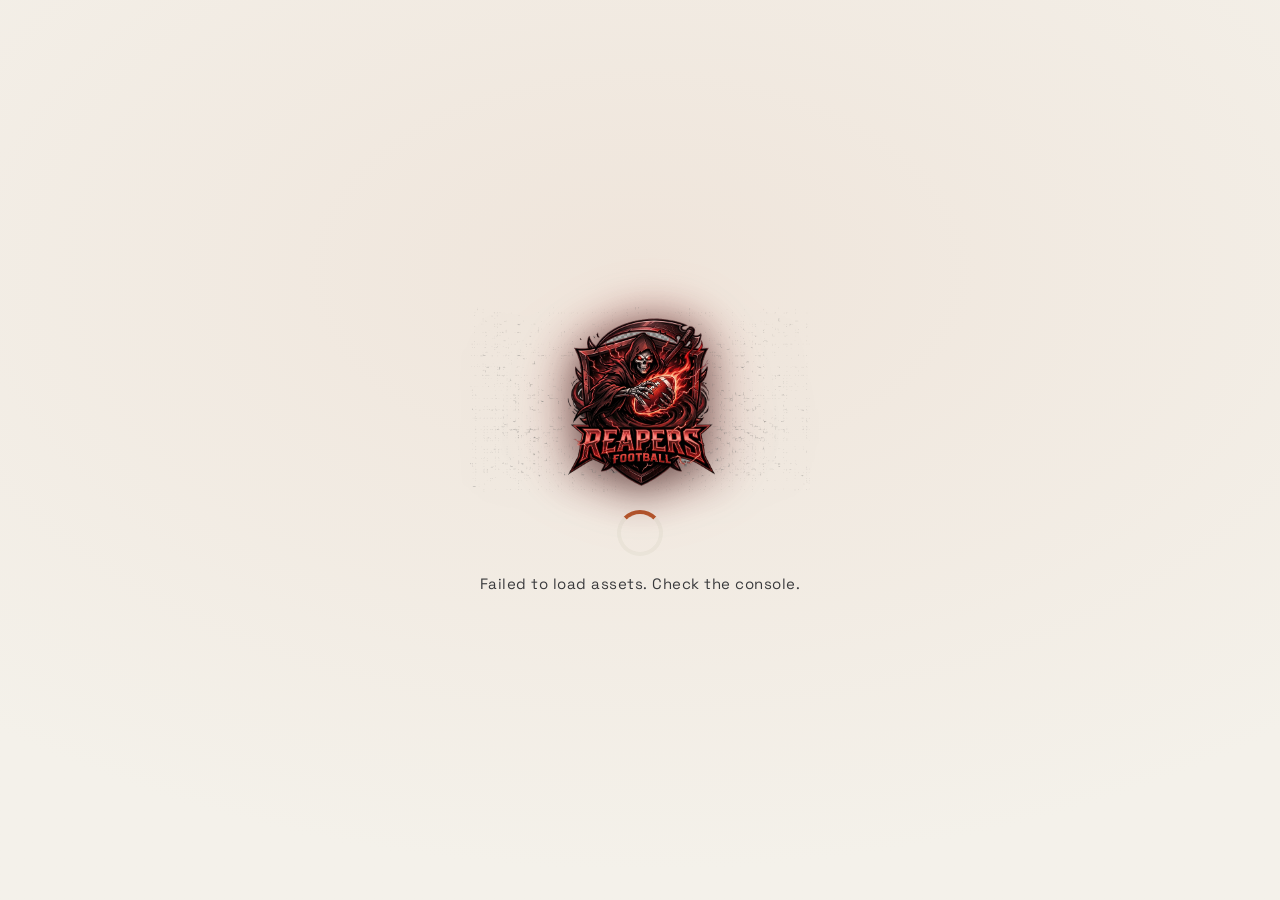
==== commit 8a4b6cfb: "UI: 'coordinator's clipboard' light re-theme (design handoff) Port the Claude Design handoff's light" ====
--- a/index.html
+++ b/index.html
@@ -6,11 +6,16 @@
   <meta name="apple-mobile-web-app-capable" content="yes" />
   <meta name="mobile-web-app-capable" content="yes" />
   <meta name="apple-mobile-web-app-status-bar-style" content="black-translucent" />
-  <meta name="theme-color" content="#0b1d12" />
+  <meta name="theme-color" content="#f4f1ea" />
   <title>7-on-7 Football</title>
   <link rel="manifest" href="manifest.webmanifest" />
   <link rel="apple-touch-icon" href="assets/icon-192.png" />
   <link rel="icon" href="assets/icon-192.png" />
+  <!-- Coordinator's-clipboard type: Space Grotesk (display) + JetBrains Mono
+       (numerals). Falls back to system fonts if offline. -->
+  <link rel="preconnect" href="https://fonts.googleapis.com" />
+  <link rel="preconnect" href="https://fonts.gstatic.com" crossorigin />
+  <link rel="stylesheet" href="https://fonts.googleapis.com/css2?family=Space+Grotesk:wght@400;500;600;700&family=JetBrains+Mono:wght@500;600;700;800&display=swap" />
   <link rel="stylesheet" href="src/style.css" />
   <script type="importmap">
   {
@@ -192,6 +197,11 @@
       <span class="ps-side" id="ps-side">OFFENSE</span>
       <span class="ps-title" id="ps-title">CHOOSE YOUR PLAY</span>
     </div>
+    <!-- Category filter chips (offense only): All / Pass / Run -->
+    <div class="ps-cats" id="ps-cats"></div>
+    <!-- Scouting hint (offense): the CPU defense's recent tendency, so you can
+         pick a beater (Phase 6). -->
+    <div class="ps-scout hidden" id="ps-scout"></div>
     <div class="ps-deck">
       <button class="ps-arrow" id="ps-prev" aria-label="Previous plays">‹</button>
       <div class="ps-grid">
@@ -236,6 +246,10 @@
   <!-- Coach cam: pre-snap only, draws the called play's route art on the field. -->
   <button id="coach-btn" class="coach-btn hidden" aria-label="Coach cam: show the play art">▦&nbsp;PLAY&nbsp;ART</button>
 
+  <!-- Audible (offense pre-snap): re-open the play picker to change the call after
+       reading the defensive shell — the same coverage stays, so you adjust to it. -->
+  <button id="audible-btn" class="coach-btn audible-btn hidden" aria-label="Audible — change the play">↺&nbsp;AUDIBLE</button>
+
   <!-- Skip / simulate controls: jump to the next quarter, or fast-forward the
        whole game to the final whistle. Relocated into the pause menu (Phase 2);
        kept in the DOM so the existing handlers still drive these actions. -->
--- a/src/style.css
+++ b/src/style.css
@@ -1,13 +1,16 @@
 :root {
-  --accent: #ffd54a;
-  --off: #e2e8f2;
-  --def: #5a8bff;
-
-  /* ===== UI design tokens (Phase 1) ======================================
-     One source of truth for the menu/HUD system: a named z-index ladder so
-     overlays stop re-negotiating the stack by hand, plus surface/spacing/type
-     scales the reusable component kit (.ui-*) draws from. Existing pre-Phase-1
-     elements keep their hand-tuned z-indices for now; new UI maps onto a tier. */
+  /* ===== "Coordinator's clipboard" theme (from the Claude Design handoff) =====
+     Light paper surfaces, ink panels, rust/slate/gold accents, Space Grotesk +
+     JetBrains Mono. Token NAMES are kept from the old dark theme so the whole
+     UI-kit re-themes off these values. */
+  --accent: #b85a2e;        /* rust — primary highlight */
+  --accent-2: #e0a93b;      /* gold — clocks / scores / emphasis */
+  --accent-soft: #fbefe9;   /* rust wash for active chips */
+  --slate: #3c5a78;
+  --success: #3e9e68;
+  --info: #2e6fb7;
+  --off: #b85a2e;
+  --def: #3c5a78;
 
   /* Layer ladder: world < hud < fx < cards < overlay < modal < toast < debug */
   --z-world: 0;
@@ -20,18 +23,29 @@
   --z-debug: 70;
 
   /* Team identity (overwritten per-match from TEAMS.*.color via relabelScoreboard) */
-  --home: #c81e2a;
-  --away: #2f6bd6;
-
-  /* Surfaces & ink */
-  --surface: rgba(12, 17, 24, 0.94);
-  --surface-2: rgba(255, 255, 255, 0.07);
-  --surface-3: rgba(255, 255, 255, 0.12);
-  --border: rgba(255, 255, 255, 0.16);
-  --scrim: rgba(4, 7, 11, 0.62);
-  --ink: #eef2f7;
-  --ink-dim: #9fb2d0;
-  --danger: #ff5a3a;
+  --home: #b85a2e;
+  --away: #3c5a78;
+
+  /* Paper surfaces & ink text */
+  --bg: #f4f1ea;            /* paper stage */
+  --surface: #fbf9f4;       /* card / panel */
+  --surface-2: #ffffff;     /* raised element */
+  --surface-3: #eae4d9;     /* recessed track / tab */
+  --panel-ink: #20242a;     /* the one dark panel (scoreboard, spotlight) */
+  --border: #e4dfd4;
+  --scrim: rgba(28, 32, 36, 0.5); /* dim behind modals */
+  --ink: #1a1c20;           /* primary text */
+  --ink-dim: #71747c;       /* muted text */
+  --label: #9a9ca2;         /* faint uppercase labels */
+  --danger: #c0492e;
+
+  --shadow-1: 0 2px 8px rgba(26, 28, 32, 0.1);
+  --shadow-2: 0 8px 24px -6px rgba(26, 28, 32, 0.18);
+  --shadow-3: 0 24px 60px -20px rgba(26, 28, 32, 0.35);
+
+  /* Type */
+  --glass: rgba(251, 249, 244, 0.92);
+  --mono: "JetBrains Mono", ui-monospace, "SF Mono", Menlo, monospace;
 
   /* Spacing scale */
   --sp-1: 4px; --sp-2: 8px; --sp-3: 12px; --sp-4: 16px; --sp-5: 24px; --sp-6: 32px;
@@ -54,8 +68,9 @@
   width: 100%;
   height: 100%;
   overflow: hidden;
-  background: #0b1d12;
-  font-family: -apple-system, BlinkMacSystemFont, "Segoe UI", Roboto, sans-serif;
+  background: var(--bg);
+  color: var(--ink);
+  font-family: "Space Grotesk", system-ui, -apple-system, "Segoe UI", Roboto, sans-serif;
   -webkit-user-select: none;
   user-select: none;
   -webkit-tap-highlight-color: transparent;
@@ -90,8 +105,8 @@
   align-items: center;
   justify-content: center;
   gap: 18px;
-  background: radial-gradient(circle at 50% 40%, #14422a, #07150d);
-  color: #e8f5e9;
+  background: radial-gradient(1000px 600px at 50% 30%, color-mix(in srgb, var(--accent) 8%, var(--bg)), var(--bg));
+  color: var(--ink);
   z-index: 50;
   transition: opacity 0.6s ease;
 }
@@ -109,7 +124,7 @@
 }
 .spinner {
   width: 46px; height: 46px;
-  border: 4px solid rgba(255, 255, 255, 0.18);
+  border: 4px solid var(--surface-3);
   border-top-color: var(--accent);
   border-radius: 50%;
   animation: spin 0.9s linear infinite;
@@ -129,79 +144,85 @@
   z-index: 20;
   pointer-events: none;
 }
-/* One sleek scorebug: OFF | clock + down&distance | DEF */
+/* Broadcast scoreboard — the one DARK ink panel in the light clipboard theme:
+   HOME | clock/qtr + down&distance | AWAY, with a team-colour strip up top. */
 #topbar {
+  position: relative;
   display: flex;
   align-items: stretch;
-  border-radius: 13px;
+  border-radius: 14px;
   overflow: hidden;
   color: #fff;
-  background: rgba(6, 12, 9, 0.6);
-  border: 1px solid rgba(255, 255, 255, 0.12);
-  box-shadow: 0 5px 18px rgba(0, 0, 0, 0.45);
-  backdrop-filter: blur(8px);
+  background: var(--panel-ink);
+  box-shadow: 0 3px 12px rgba(0, 0, 0, 0.3);
+}
+#topbar::before {
+  content: "";
+  position: absolute; top: 0; left: 0; right: 0; height: 3px;
+  background: linear-gradient(90deg, var(--home) 0 50%, var(--away) 50% 100%);
 }
 .tb-team {
   display: flex;
   align-items: center;
   gap: 9px;
-  padding: 6px 16px;
-}
-/* Team identity: the accent bar + tag carry the club color (home/away) instead
-   of the generic OFF/DEF palette; the score stays bright for readability. */
-.tb-team.off { box-shadow: inset 4px 0 0 var(--home); }
-.tb-team.def { box-shadow: inset -4px 0 0 var(--away); flex-direction: row; }
-.tb-team .tb-tag { font-size: 11px; font-weight: 800; letter-spacing: 1.5px; opacity: 0.95; }
-.tb-team.off .tb-tag { color: color-mix(in srgb, var(--home) 55%, #fff); }
-.tb-team.def .tb-tag { color: color-mix(in srgb, var(--away) 55%, #fff); }
-.tb-team b { font-size: clamp(20px, 4.6vh, 26px); line-height: 1; font-variant-numeric: tabular-nums; color: #fff; }
+  padding: 8px 16px 6px;
+}
+.tb-team .tb-tag { font-family: var(--mono); font-size: 11px; font-weight: 600; letter-spacing: 1px; color: #9ba6b4; }
+.tb-team.off .tb-tag { color: color-mix(in srgb, var(--home) 45%, #cfd6de); }
+.tb-team.def .tb-tag { color: color-mix(in srgb, var(--away) 45%, #cfd6de); }
+.tb-team b { font-family: var(--mono); font-size: clamp(21px, 4.6vh, 26px); font-weight: 700; line-height: 1; font-variant-numeric: tabular-nums; color: #fff; }
+.tb-team.def { flex-direction: row; }
 .tb-mid {
   display: flex;
   flex-direction: column;
   align-items: center;
-  gap: 2px;
-  padding: 5px 18px;
-  border-left: 1px solid rgba(255, 255, 255, 0.16);
-  border-right: 1px solid rgba(255, 255, 255, 0.16);
-  background: rgba(0, 0, 0, 0.25);
+  gap: 3px;
+  padding: 7px 18px 6px;
+  border-left: 1px solid rgba(255, 255, 255, 0.08);
+  border-right: 1px solid rgba(255, 255, 255, 0.08);
+  background: rgba(0, 0, 0, 0.22);
 }
 .tb-clock { display: flex; align-items: baseline; gap: 7px; line-height: 1; }
 .tb-clock b {
-  font-family: ui-monospace, "SF Mono", Menlo, monospace;
-  font-size: clamp(17px, 3.8vh, 21px);
-  letter-spacing: 0.5px;
+  font-family: var(--mono);
+  font-size: clamp(16px, 3.8vh, 20px);
+  font-weight: 600; letter-spacing: 0.5px;
+  color: var(--accent-2); /* gold LED clock */
 }
 .tb-clock i {
-  font-style: normal;
-  font-size: 10px;
-  letter-spacing: 1.5px;
-  color: var(--accent);
+  font-style: normal; font-family: var(--mono);
+  font-size: 9px; font-weight: 600;
+  letter-spacing: 2px; text-transform: uppercase;
+  color: #6e7681;
 }
 .tb-chains {
   display: flex;
   align-items: center;
   gap: 9px;
-  font-size: 12px;
-  letter-spacing: 0.4px;
-}
-.tb-chains #downinfo { opacity: 0.92; }
+  font-family: var(--mono);
+  font-size: 11px; font-weight: 600; letter-spacing: 0.4px;
+  color: #cfd6de;
+}
+.tb-chains #downinfo { color: #cfd6de; }
 #playclock {
-  font-family: ui-monospace, "SF Mono", Menlo, monospace;
+  font-family: var(--mono);
   padding-left: 9px;
-  border-left: 1px solid rgba(255, 255, 255, 0.2);
-  color: #bfe3ff;
-}
-#playclock.warn { color: #ff5a5a; animation: pcPulse 0.5s ease-in-out infinite; }
+  border-left: 1px solid rgba(255, 255, 255, 0.14);
+  color: #7fb4e6;
+}
+#playclock.warn { color: #ff6a5c; animation: pcPulse 0.5s ease-in-out infinite; }
 @keyframes pcPulse { 0%, 100% { opacity: 0.6; } 50% { opacity: 1; } }
+/* Status line — a light paper chip on the stage. */
 #status {
-  padding: 5px 14px;
-  border-radius: 14px;
-  background: rgba(0, 0, 0, 0.42);
+  padding: 6px 14px;
+  border-radius: 999px;
+  background: var(--surface);
+  border: 1px solid var(--border);
   color: var(--accent);
   font-size: 12.5px;
   font-weight: 600;
-  letter-spacing: 0.3px;
-  backdrop-filter: blur(6px);
+  letter-spacing: 0.2px;
+  box-shadow: var(--shadow-1);
   transition: opacity 0.3s ease;
 }
 #status.flash { animation: flash 0.5s ease; }
@@ -285,8 +306,8 @@
   left: 0; top: 0; /* JS positions it under the thumb */
   width: 140px; height: 140px;
   border-radius: 50%;
-  background: rgba(255, 255, 255, 0.08);
-  border: 2px solid rgba(255, 255, 255, 0.18);
+  background: rgba(251, 249, 244, 0.42);
+  border: 2px solid rgba(255, 255, 255, 0.7);
   backdrop-filter: blur(4px);
   z-index: 20;
   touch-action: none;
@@ -301,8 +322,8 @@
   width: 62px; height: 62px;
   margin: -31px 0 0 -31px;
   border-radius: 50%;
-  background: rgba(255, 255, 255, 0.85);
-  box-shadow: 0 4px 14px rgba(0, 0, 0, 0.4);
+  background: #fff;
+  box-shadow: 0 4px 12px rgba(26, 28, 32, 0.35);
   transition: transform 0.04s linear;
 }
 
@@ -319,10 +340,10 @@
   font-weight: 800;
   font-size: 16px;
   letter-spacing: 1px;
-  color: #1b2a1f;
+  color: #fff;
   background: var(--accent);
-  border: 3px solid rgba(255, 255, 255, 0.55);
-  box-shadow: 0 6px 18px rgba(0, 0, 0, 0.4);
+  border: 3px solid rgba(255, 255, 255, 0.85);
+  box-shadow: 0 6px 18px rgba(184, 90, 46, 0.45);
   z-index: 20;
   touch-action: none;
 }
@@ -340,27 +361,28 @@
   gap: 8px;
   padding: 5px 12px;
   border-radius: 999px;
-  background: rgba(0, 0, 0, 0.55);
-  border: 1px solid rgba(255, 255, 255, 0.25);
-  color: #fff;
-  font: 700 12px/1 system-ui, Segoe UI, sans-serif;
+  background: var(--glass, rgba(251,249,244,0.92));
+  border: 1px solid var(--border);
+  color: var(--ink);
+  font: 700 12px/1 var(--mono);
   letter-spacing: 0.06em;
   z-index: 18;
   pointer-events: none;
   white-space: nowrap;
 }
 #gauntlet-hud.hidden { display: none; }
-#gauntlet-hud b { color: #ffd23a; }
+#gauntlet-hud b { color: var(--accent); }
 #gauntlet-hud span { opacity: 0.9; }
 #gauntlet-hud .gx-pips { display: flex; gap: 4px; }
-#gauntlet-hud .gx-pips i { width: 9px; height: 9px; border-radius: 50%; background: rgba(255, 255, 255, 0.22); }
-#gauntlet-hud .gx-pips i.now { background: #ffd23a; box-shadow: 0 0 8px rgba(255, 210, 60, 0.7); }
-#gauntlet-hud .gx-pips i.won { background: #3fe08a; }
+#gauntlet-hud .gx-pips i { width: 9px; height: 9px; border-radius: 50%; background: var(--surface-3); }
+#gauntlet-hud .gx-pips i.now { background: var(--accent-2); box-shadow: none; }
+#gauntlet-hud .gx-pips i.won { background: var(--success); }
 
 /* ---------- Start-menu start buttons (KICK OFF + GAUNTLET) ---------- */
 .sm-startwrap { display: flex; flex-direction: column; gap: 10px; align-items: stretch; }
-.sm-gauntlet { background: linear-gradient(135deg, #2a2030, #43243a); color: #ffd9a0; }
-.sm-gauntlet .sm-sub { font-size: 10px; font-weight: 600; opacity: 0.8; letter-spacing: 0.04em; margin-left: 8px; }
+#startmenu .sm-start.sm-gauntlet { background: var(--slate); color: #eef2f7; box-shadow: 0 6px 18px rgba(60,90,120,0.3); animation: none; }
+.sm-start .sm-sub { font-size: 10px; font-weight: 600; opacity: 0.8; letter-spacing: 0.04em; margin-left: 8px; }
+.sm-start .sm-arrow { margin-left: auto; }
 
 /* ---------- Catch-style chooser (shown only during a user pass in flight) ------ */
 .catch-row {
@@ -380,16 +402,16 @@
   font-weight: 800;
   font-size: 13px;
   letter-spacing: 1px;
-  color: #fff;
-  background: rgba(0, 0, 0, 0.52);
-  border: 2px solid rgba(255, 255, 255, 0.3);
-  min-width: 116px;
+  color: var(--ink);
+  background: var(--glass, rgba(251,249,244,0.92));
+  border: 1.5px solid var(--border);
+  min-width: 116px; box-shadow: var(--shadow-1);
   text-align: center;
   touch-action: none;
   transition: transform 0.08s, box-shadow 0.12s;
 }
-.catch-btn.hot { border-color: var(--accent); color: var(--accent); box-shadow: 0 0 14px rgba(255, 210, 60, 0.55); }
-.catch-btn.armed { background: var(--accent); color: #1b2a1f; border-color: #fff; }
+.catch-btn.hot { border-color: var(--accent); color: var(--accent); box-shadow: 0 0 0 2px var(--accent-soft), var(--shadow-1); }
+.catch-btn.armed { background: var(--accent); color: #fff; border-color: var(--accent); }
 .catch-btn.active { transform: scale(0.94); }
 
 .mini-btn {
@@ -404,13 +426,14 @@
   font-weight: 700;
   font-size: 13px;
   letter-spacing: 0.5px;
-  color: #fff;
-  background: rgba(0, 0, 0, 0.5);
-  border: 2px solid rgba(255, 255, 255, 0.25);
+  color: var(--ink);
+  background: var(--glass);
+  border: 1.5px solid var(--border);
   z-index: 20;
   touch-action: none;
-}
-.mini-btn.active { transform: scale(0.94); background: rgba(0,0,0,0.7); }
+  box-shadow: var(--shadow-1);
+}
+.mini-btn.active { transform: scale(0.94); background: var(--surface-3); }
 .mini-btn.hidden { display: none; }
 
 /* ---------- Build badge ---------- */
@@ -458,20 +481,20 @@
 #userstats.hidden { display: none; }
 .us-item {
   display: flex; align-items: center; gap: 4px;
-  background: rgba(0, 0, 0, 0.42);
-  border: 1px solid rgba(255, 255, 255, 0.16);
+  background: var(--glass);
+  border: 1px solid var(--border);
   border-radius: 8px;
   padding: 3px 7px;
-  backdrop-filter: blur(5px);
+  backdrop-filter: blur(5px); box-shadow: var(--shadow-1);
 }
 .us-item i {
   font-style: normal; font-weight: 800; font-size: 9px; letter-spacing: 0.06em;
-  color: rgba(255, 255, 255, 0.62);
-}
-.us-item b { font-size: 14px; font-weight: 900; line-height: 1; color: #fff; }
-.us-k-tackles i { color: #ff9a7a; }
-.us-k-catches i { color: #ffe04a; }
-.us-k-ints i { color: #7fc0ff; }
+  color: var(--label); font-family: var(--mono);
+}
+.us-item b { font-size: 14px; font-weight: 700; line-height: 1; color: var(--ink); font-family: var(--mono); }
+.us-k-tackles i { color: var(--accent); }
+.us-k-catches i { color: #a87718; }
+.us-k-ints i { color: var(--slate); }
 .us-item.bump { animation: us-bump 0.5s ease; }
 @keyframes us-bump {
   0% { transform: scale(1); }
@@ -551,9 +574,9 @@
   font-weight: 900;
   font-style: italic;
   letter-spacing: 2px;
-  color: #ffd23a;
-  -webkit-text-stroke: 2px rgba(0, 0, 0, 0.65);
-  text-shadow: 0 4px 18px rgba(0, 0, 0, 0.55);
+  color: var(--accent-2);
+  -webkit-text-stroke: 2px rgba(26, 28, 32, 0.75);
+  text-shadow: 0 4px 18px rgba(26, 28, 32, 0.35);
   white-space: nowrap;
   pointer-events: none;
   opacity: 0;
@@ -598,20 +621,20 @@
   bottom: max(64px, calc(env(safe-area-inset-bottom) + 6px));
   width: 84px;
   border-radius: 42px;
-  color: #fff;
-  background: #6e2018;
-  border-color: rgba(255, 255, 255, 0.45);
+  color: var(--ink);
+  background: var(--glass);
+  border-color: var(--border);
   font-size: 14px;
 }
-.mini-btn.turbo.active { background: #e74c3c; transform: scale(0.94); }
-.mini-btn.turbo { overflow: hidden; background: #6e2018; }
+.mini-btn.turbo.active { transform: scale(0.94); }
+.mini-btn.turbo { overflow: hidden; }
 .mini-btn.turbo span { position: relative; z-index: 1; }
 #turbo-fill {
   position: absolute;
   left: 0; right: 0; bottom: 0;
   height: 100%;
-  background: linear-gradient(180deg, #ff8a3a, #e23b3b);
-  transition: height 0.08s linear;
+  background: linear-gradient(180deg, var(--accent-2), var(--accent));
+  opacity: 0.85; transition: height 0.08s linear;
 }
 
 /* The action label inside the round button (so we can swap text without losing
@@ -641,10 +664,10 @@
   border-radius: 11px;
   display: flex; align-items: center; justify-content: center;
   font-size: 20px; line-height: 1;
-  color: #fff;
-  background: rgba(0, 0, 0, 0.5);
-  border: 1px solid rgba(255, 255, 255, 0.22);
-  backdrop-filter: blur(6px);
+  color: var(--ink);
+  background: var(--glass);
+  border: 1.5px solid var(--border);
+  backdrop-filter: blur(6px); box-shadow: var(--shadow-1);
   z-index: 24;
   cursor: pointer;
   touch-action: manipulation;
@@ -652,7 +675,7 @@
   font-family: inherit;
 }
 .fs-btn:active { transform: scale(0.9); }
-.fs-btn.on { background: rgba(255, 213, 74, 0.85); color: #1b2a1f; }
+.fs-btn.on { background: var(--accent-soft); color: var(--accent); border-color: var(--accent); }
 
 /* Volume button sits just below the fullscreen toggle. */
 .vol-btn { top: max(76px, calc(env(safe-area-inset-top) + 72px)); font-size: 18px; }
@@ -714,12 +737,12 @@
 }
 /* Volume + settings controls on the start menu's footer (shared look). */
 .sm-vol, .sm-iconbtn {
-  font-family: inherit; font-size: 22px; line-height: 1;
-  width: 46px; height: 46px; border-radius: 12px; color: #fff;
-  background: rgba(255, 255, 255, 0.08); border: 1px solid rgba(255, 255, 255, 0.22);
-  cursor: pointer; -webkit-appearance: none;
-}
-.sm-vol.muted { background: rgba(255, 90, 58, 0.8); }
+  font-family: inherit; font-size: 20px; line-height: 1;
+  width: 46px; height: 46px; border-radius: 11px; color: var(--ink);
+  background: var(--surface-2); border: 1.5px solid var(--border);
+  cursor: pointer; -webkit-appearance: none; box-shadow: var(--shadow-1);
+}
+.sm-vol.muted { background: var(--accent-soft); border-color: var(--accent); }
 .sm-iconbtn:active { transform: scale(0.92); }
 
 /* ---------- Coach cam / PLAY ART toggle (pre-snap only) ---------- */
@@ -730,10 +753,10 @@
   padding: 8px 11px;
   border-radius: 11px;
   font-size: 12px; font-weight: 800; letter-spacing: 0.04em;
-  color: #fff; white-space: nowrap;
-  background: rgba(0, 0, 0, 0.5);
-  border: 1px solid rgba(255, 255, 255, 0.22);
-  backdrop-filter: blur(6px);
+  color: var(--ink); white-space: nowrap;
+  background: var(--glass);
+  border: 1.5px solid var(--border);
+  backdrop-filter: blur(6px); box-shadow: var(--shadow-1);
   z-index: 24;
   cursor: pointer;
   touch-action: manipulation;
@@ -741,9 +764,11 @@
   font-family: inherit;
 }
 .coach-btn:active { transform: scale(0.92); }
-.coach-btn.on { background: rgba(255, 213, 74, 0.9); color: #1b2a1f; border-color: rgba(255, 213, 74, 0.9); }
+.coach-btn.on { background: var(--accent-soft); color: var(--accent); border-color: var(--accent); }
 .coach-btn.hidden { display: none; }
 body.replay-mode .coach-btn { visibility: hidden; }
+/* Audible sits just below the PLAY ART button (pre-snap, offense). */
+.audible-btn { top: max(194px, calc(env(safe-area-inset-top) + 190px)); }
 
 /* ---------- Skip / Sim controls ---------- */
 #simbar {
@@ -757,10 +782,10 @@
   padding: 6px 9px;
   border-radius: 9px;
   font-size: 11px; font-weight: 800; letter-spacing: 0.03em;
-  color: #fff; white-space: nowrap;
-  background: rgba(0, 0, 0, 0.5);
-  border: 1px solid rgba(255, 255, 255, 0.22);
-  backdrop-filter: blur(6px);
+  color: var(--ink); white-space: nowrap;
+  background: var(--glass);
+  border: 1.5px solid var(--border);
+  backdrop-filter: blur(6px); box-shadow: var(--shadow-1);
   z-index: 24;
   cursor: pointer;
   touch-action: manipulation;
@@ -890,17 +915,18 @@
   top: max(128px, calc(env(safe-area-inset-top) + 128px));
   left: max(12px, env(safe-area-inset-left));
   z-index: 21;
-  font-weight: 900;
-  font-style: italic;
+  font-family: var(--mono);
+  font-weight: 700;
+  font-style: normal;
   font-size: 22px;
-  letter-spacing: 0.5px;
-  color: #fff;
-  text-shadow: 0 2px 0 #000, 0 0 12px rgba(0, 0, 0, 0.7);
+  letter-spacing: 0.3px;
+  color: var(--ink);
+  text-shadow: 0 1px 0 rgba(255,255,255,0.6);
   pointer-events: none;
   transition: opacity 0.25s ease;
 }
-#playresult.loss { color: #ff6a5a; }
-#playresult.gain { color: #7dffa6; }
+#playresult.loss { color: var(--danger); }
+#playresult.gain { color: var(--success); }
 #playresult.hidden { opacity: 0; }
 
 /* ---------- Player ratings card ---------- */
@@ -942,7 +968,7 @@
   gap: 14px;
   padding-bottom: max(26px, env(safe-area-inset-bottom));
   /* See-through: the field + players resetting stay visible behind the call. */
-  background: linear-gradient(to bottom, rgba(2,8,5,0) 24%, rgba(2,8,5,0.34) 54%, rgba(2,8,5,0.74) 100%);
+  background: linear-gradient(to bottom, rgba(244,241,234,0) 18%, rgba(244,241,234,0.5) 55%, var(--bg) 90%);
   touch-action: none;
 }
 #playselect.def-call { --ps-accent: var(--def); }
@@ -960,39 +986,41 @@
   letter-spacing: 1.5px;
   padding: 4px 11px;
   border-radius: 999px;
-  color: #06120b;
+  color: #fff;
   background: var(--ps-accent);
-  box-shadow: 0 2px 10px rgba(0, 0, 0, 0.5);
+  box-shadow: var(--shadow-1);
 }
 .ps-title {
   font-size: clamp(17px, 4.5vw, 25px);
   font-weight: 900;
   font-style: italic;
   letter-spacing: 1.5px;
-  color: #fff;
-  -webkit-text-stroke: 1px rgba(0, 0, 0, 0.5);
-  text-shadow: 0 3px 12px rgba(0, 0, 0, 0.55);
+  color: var(--ink);
+  -webkit-text-stroke: 0;
+  text-shadow: none;
 }
 .ps-deck {
   display: flex;
   align-items: center;
+  justify-content: center;
   gap: 10px;
+  width: min(540px, 94vw); /* cap the whole row so the arrows stay on-screen */
   animation: psPop 0.28s ease both;
 }
 .ps-arrow {
   flex: 0 0 auto;
   width: 48px; height: 48px;
   border-radius: 50%;
-  border: 2px solid rgba(255, 255, 255, 0.28);
-  background: linear-gradient(160deg, rgba(36, 52, 44, 0.96), rgba(12, 24, 18, 0.96));
-  color: #fff;
+  border: 1.5px solid var(--border);
+  background: var(--surface-2);
+  color: var(--ink);
   font-size: 30px;
   font-weight: 900;
   line-height: 1;
   display: flex; align-items: center; justify-content: center;
   cursor: pointer;
   touch-action: manipulation;
-  box-shadow: 0 5px 16px rgba(0, 0, 0, 0.5);
+  box-shadow: var(--shadow-1);
   transition: transform 0.08s ease, opacity 0.15s ease;
 }
 .ps-arrow:active { transform: scale(0.9); }
@@ -1002,7 +1030,8 @@
   display: grid;
   grid-template-columns: repeat(2, minmax(0, 1fr));
   gap: 12px;
-  width: min(420px, 78vw);
+  flex: 1 1 0; /* fill the space between the two fixed arrows */
+  min-width: 0; /* …and actually shrink (default min-width:auto shoved the arrows off-screen) */
 }
 .ps-card {
   position: relative;
@@ -1012,10 +1041,10 @@
   gap: 3px;
   padding: 14px 14px 12px;
   border-radius: 16px;
-  background: linear-gradient(160deg, rgba(40, 64, 48, 0.95), rgba(16, 32, 22, 0.95));
-  border: 2px solid rgba(255, 255, 255, 0.18);
-  box-shadow: 0 6px 18px rgba(0, 0, 0, 0.45);
-  color: #fff;
+  background: var(--surface-2);
+  border: 1.5px solid var(--border);
+  box-shadow: var(--shadow-1);
+  color: var(--ink);
   text-align: left;
   font-family: inherit;
   cursor: pointer;
@@ -1026,39 +1055,74 @@
 .ps-card.hidden { display: none; }
 .ps-art.ps-defart { display: flex; align-items: center; justify-content: center; font-size: 44px; font-weight: 900; font-style: italic; }
 .ps-card:active { transform: scale(0.96); }
-.ps-card.chosen { border-color: var(--ps-accent); box-shadow: 0 0 0 2px var(--ps-accent), 0 6px 20px rgba(0, 0, 0, 0.5); }
+.ps-card.chosen { border-color: var(--ps-accent); box-shadow: 0 0 0 1px var(--ps-accent), var(--shadow-2); }
 .ps-card.chosen::after {
   content: "✓"; position: absolute; top: 7px; left: 9px;
-  font-size: 13px; font-weight: 900; color: var(--ps-accent);
+  font-size: 13px; font-weight: 700; color: var(--ps-accent);
 }
 .ps-art {
   width: 100%;
-  height: 60px;
+  height: 66px;
   display: block;
   margin-bottom: 6px;
   border-radius: 10px;
-  background: linear-gradient(180deg, rgba(40, 96, 56, 0.6), rgba(22, 54, 34, 0.6));
-  border: 1px solid rgba(255, 255, 255, 0.12);
+  background: #fdfcf9;
+  border: 1px solid var(--border);
+  transition: background 0.14s ease, border-color 0.14s ease;
+}
+/* Selected card: brighter route preview so the pick reads at a glance. */
+.ps-card.chosen .ps-art {
+  background: #fdf6ea;
+  border-color: var(--ps-accent);
+}
+
+/* Category filter chips (offense): All / Pass / Run. */
+.ps-cats { display: flex; gap: var(--sp-2); animation: psPop 0.26s ease both; }
+.ps-cats.hidden { display: none; }
+.ps-cat {
+  font-family: inherit; font-size: clamp(11px, 2.8vw, 13px); font-weight: 800; letter-spacing: 1px;
+  padding: 8px 18px; min-height: 40px; border-radius: 999px; cursor: pointer; touch-action: manipulation;
+  color: #5a5d64; background: var(--surface-2); border: 1.5px solid var(--border);
+  transition: transform 0.08s ease, background 0.12s ease;
+}
+.ps-cat.on { color: var(--accent); background: var(--accent-soft); border-color: var(--accent); box-shadow: none; }
+.ps-cat:active { transform: scale(0.94); }
+
+/* Scouting hint (Phase 6): the opponent's recent tendency on the call screen. */
+.ps-scout {
+  font-size: clamp(10px, 2.5vw, 12.5px); font-weight: 700; letter-spacing: 0.4px;
+  color: var(--ink-dim); background: var(--surface); border: 1px solid var(--border); font-family: var(--mono);
+  border-radius: 999px; padding: 5px 13px; box-shadow: var(--shadow-1); animation: psPop 0.26s ease both;
+}
+.ps-scout.hidden { display: none; }
+.ps-scout .ps-scout-k { font-weight: 900; letter-spacing: 1.4px; color: var(--accent); margin-right: 6px; }
+.ps-scout b { color: var(--ink); font-weight: 700; font-style: normal; }
+
+/* "LAST" tag: the play you ran on the previous snap (when it's not your current pick). */
+.ps-card.last::after {
+  content: "LAST"; position: absolute; top: 7px; left: 9px;
+  font-size: 8.5px; font-weight: 900; letter-spacing: 1px; line-height: 1;
+  padding: 3px 6px; border-radius: 6px; color: #fff; background: var(--accent);
 }
 .ps-card i {
   position: absolute;
   top: 7px; right: 10px;
   font-style: normal;
   font-size: 12px;
-  font-weight: 800;
-  color: rgba(255, 255, 255, 0.45);
+  font-weight: 700; font-family: var(--mono);
+  color: var(--label);
 }
 .ps-card b {
   font-size: clamp(16px, 4.5vw, 21px);
-  font-weight: 900;
-  font-style: italic;
-  letter-spacing: 0.5px;
-  color: var(--ps-accent);
+  font-weight: 700;
+  font-style: normal;
+  letter-spacing: -0.2px;
+  color: var(--ink);
 }
 .ps-card span {
   font-size: 11.5px;
-  letter-spacing: 0.3px;
-  color: rgba(255, 255, 255, 0.8);
+  letter-spacing: 0.2px;
+  color: var(--ink-dim);
 }
 .ps-dots {
   display: flex;
@@ -1069,7 +1133,7 @@
 .ps-dot {
   width: 8px; height: 8px;
   border-radius: 50%;
-  background: rgba(255, 255, 255, 0.3);
+  background: var(--surface-3);
   transition: background 0.15s ease, transform 0.15s ease;
 }
 .ps-dot.on { background: var(--ps-accent); transform: scale(1.3); }
@@ -1105,157 +1169,188 @@
    ========================================================================== */
 #startmenu {
   position: fixed; inset: 0; z-index: 60;
-  background: #05070b; color: #eef2f7; overflow: hidden;
+  background: var(--bg); color: var(--ink); overflow: hidden;
   -webkit-tap-highlight-color: transparent; -webkit-user-select: none; user-select: none;
 }
 #startmenu.hidden { display: none; }
 
-/* Diagonal color split: home wash on the left, away on the right, fading to dark. */
+/* Paper stage with soft team washes drifting up from the corners + a blueprint grid. */
 #startmenu .sm-bg { position: absolute; inset: 0; z-index: 0; overflow: hidden;
-  background: radial-gradient(ellipse at 50% 128%, #16263d 0%, #07090e 70%); }
+  background:
+    radial-gradient(1200px 620px at 15% -6%, color-mix(in srgb, var(--home) 12%, transparent), transparent 60%),
+    radial-gradient(1200px 620px at 100% 10%, color-mix(in srgb, var(--away) 12%, transparent), transparent 55%),
+    var(--bg); }
 #startmenu .sm-bg::before, #startmenu .sm-bg::after {
   content: ''; position: absolute; top: -12%; bottom: -12%; width: 66%; transform: skewX(-12deg);
 }
-#startmenu .sm-bg::before { left: -10%; opacity: 0.6;
-  background: linear-gradient(90deg, var(--home, #c81e2a) 0%, transparent 86%);
-  box-shadow: 10px 0 80px var(--home, #c81e2a); }
-#startmenu .sm-bg::after { right: -10%; opacity: 0.6;
-  background: linear-gradient(270deg, var(--away, #2f6bd6) 0%, transparent 86%);
-  box-shadow: -10px 0 80px var(--away, #2f6bd6); }
-/* Bright clash seam down the middle. */
-#startmenu .sm-seam { position: absolute; top: -6%; bottom: -6%; left: 50%; width: 3px; z-index: 1;
-  transform: translateX(-50%) skewX(-12deg);
-  background: linear-gradient(180deg, transparent, #ffd23a 18%, #fff 50%, #ffd23a 82%, transparent);
-  box-shadow: 0 0 26px #ffd23a, 0 0 60px rgba(255,210,58,0.6); opacity: 0.55; }
-/* Grit: scanlines, fine hatch, vignette — textures the colored background. */
-#startmenu .sm-grit { position: absolute; inset: 0; z-index: 2; pointer-events: none;
+#startmenu .sm-bg::before { left: -10%; opacity: 0.14;
+  background: linear-gradient(90deg, var(--home) 0%, transparent 86%); }
+#startmenu .sm-bg::after { right: -10%; opacity: 0.14;
+  background: linear-gradient(270deg, var(--away) 0%, transparent 86%); }
+/* Subtle center seam. */
+#startmenu .sm-seam { position: absolute; top: 0; bottom: 0; left: 50%; width: 1px; z-index: 1;
+  transform: translateX(-50%); background: var(--border); opacity: 0.8; }
+/* Faint drafting-grid texture. */
+#startmenu .sm-grit { position: absolute; inset: 0; z-index: 2; pointer-events: none; opacity: 0.5;
   background:
-    repeating-linear-gradient(0deg, rgba(0,0,0,0.16) 0 1px, transparent 1px 3px),
-    repeating-linear-gradient(90deg, rgba(255,255,255,0.022) 0 1px, transparent 1px 4px); }
-#startmenu .sm-grit::after { content: ''; position: absolute; inset: 0;
-  background: radial-gradient(ellipse at 50% 40%, transparent 42%, rgba(0,0,0,0.62) 100%); }
+    linear-gradient(rgba(26,28,32,0.04) 1px, transparent 1px),
+    linear-gradient(90deg, rgba(26,28,32,0.04) 1px, transparent 1px);
+  background-size: 30px 30px; }
+#startmenu .sm-grit::after { content: none; }
 
 #startmenu .sm-content { position: relative; z-index: 3; display: flex; flex-direction: column; height: 100%; }
 
 /* Header */
 #startmenu .sm-head { text-align: center; padding: max(8px, env(safe-area-inset-top)) 12px 0; }
-#startmenu .sm-kicker { font-size: clamp(9px, 2vw, 12px); font-weight: 800; letter-spacing: 4px; color: rgba(255,255,255,0.5); }
-#startmenu .sm-title { margin: 3px 0 0; font-weight: 900; font-style: italic; letter-spacing: 2px;
-  font-size: clamp(22px, 6vw, 48px); line-height: 1; color: #fff;
-  text-shadow: 0 0 26px rgba(214,40,40,0.6), 0 4px 10px #000; }
-#startmenu .sm-title span { color: #ffd23a; }
-
-/* Versus area: two sides + center badge */
-#startmenu .sm-versus { position: relative; flex: 1; display: flex; align-items: center; min-height: 0; }
+#startmenu .sm-kicker { font-family: var(--mono); font-size: clamp(9px, 2vw, 12px); font-weight: 600; letter-spacing: 4px; color: var(--label); }
+#startmenu .sm-title { margin: 3px 0 0; font-weight: 700; font-style: normal; letter-spacing: -0.5px;
+  font-size: clamp(18px, min(5.5vw, 6.5vh), 44px); line-height: 1; color: var(--ink);
+  text-shadow: none; }
+#startmenu .sm-title span { color: var(--accent); }
+
+/* Versus area: two sides + center badge. Bounded + clipped so the matchup never
+   bleeds into the title or the actions on short landscape phones. */
+#startmenu .sm-versus { position: relative; flex: 1 1 0; min-height: 0; overflow: hidden;
+  display: flex; align-items: center; }
 #startmenu .sm-side { position: relative; flex: 1; min-width: 0; display: flex; align-items: center; overflow: hidden;
   padding: clamp(10px, 3.4vw, 30px); }
 #startmenu .sm-home { justify-content: flex-start; animation: smInL 0.5s ease both; }
 #startmenu .sm-away { justify-content: flex-end; text-align: right; animation: smInR 0.5s ease both; }
 #startmenu .sm-logo { position: absolute; top: 50%; transform: translateY(-50%); z-index: 0;
-  width: clamp(130px, 34vw, 300px); opacity: 0.18; filter: drop-shadow(0 8px 22px rgba(0,0,0,0.7)); }
+  width: clamp(120px, min(30vw, 44vh), 280px); opacity: 0.1; filter: none; }
 #startmenu .sm-home .sm-logo { left: -7%; }
 #startmenu .sm-away .sm-logo { right: -7%; }
 #startmenu .sm-sideinner { position: relative; z-index: 2; max-width: 100%; }
-#startmenu .sm-tag { font-size: clamp(10px, 2.2vw, 13px); font-weight: 800; letter-spacing: 3px; color: var(--tc); }
-#startmenu .sm-tname { font-weight: 900; font-style: italic; letter-spacing: 1px; line-height: 0.92;
-  font-size: clamp(28px, 8.5vw, 72px); color: #fff;
-  text-shadow: 0 0 24px var(--tc), 0 4px 12px #000; }
+#startmenu .sm-tag { font-family: var(--mono); font-size: clamp(10px, 2.2vw, 13px); font-weight: 700; letter-spacing: 2px; color: var(--tc); }
+#startmenu .sm-tname { font-weight: 700; font-style: normal; letter-spacing: -0.5px; line-height: 0.95;
+  font-size: clamp(22px, min(7vw, 11vh), 56px); color: var(--ink);
+  text-shadow: none; }
 #startmenu .sm-ovr { display: flex; align-items: baseline; gap: 6px; margin-top: 2px; }
 #startmenu .sm-away .sm-ovr { justify-content: flex-end; }
-#startmenu .sm-ovr span { font-size: 11px; font-weight: 800; letter-spacing: 2px; color: rgba(255,255,255,0.55); }
-#startmenu .sm-ovr b { font-weight: 900; font-style: italic; font-size: clamp(30px, 8vw, 56px);
-  color: #ffd23a; text-shadow: 0 2px 10px #000; font-variant-numeric: tabular-nums; }
-#startmenu .sm-stars { list-style: none; margin: clamp(6px, 1.8vh, 14px) 0 0; padding: 0;
-  display: flex; flex-direction: column; gap: 4px; }
+#startmenu .sm-ovr span { font-family: var(--mono); font-size: 11px; font-weight: 600; letter-spacing: 2px; color: var(--label); }
+#startmenu .sm-ovr b { font-family: var(--mono); font-weight: 700; font-style: normal; font-size: clamp(22px, min(6.5vw, 9vh), 46px);
+  color: var(--tc); text-shadow: none; font-variant-numeric: tabular-nums; }
+#startmenu .sm-stars { list-style: none; margin: clamp(5px, 1.4vh, 12px) 0 0; padding: 0;
+  display: flex; flex-direction: column; gap: clamp(3px, 0.8vh, 5px); }
 #startmenu .sm-stars li { display: flex; align-items: center; gap: 8px;
-  background: rgba(8,11,16,0.55); border-left: 3px solid var(--tc); border-radius: 6px;
-  padding: 5px 9px; font-size: clamp(11px, 2.6vw, 15px); }
-#startmenu .sm-away .sm-stars li { flex-direction: row-reverse; border-left: none; border-right: 3px solid var(--tc); }
-#startmenu .sm-stars b { color: var(--tc); font-weight: 800; min-width: 30px; }
-#startmenu .sm-stars span { flex: 1; font-weight: 700; letter-spacing: 0.5px; color: #eef2f7; white-space: nowrap; overflow: hidden; text-overflow: ellipsis; }
-#startmenu .sm-stars i { font-style: normal; font-weight: 900; color: #ffd23a; }
-
-/* Center VS badge */
+  background: var(--surface-2); border: 1px solid var(--border); border-left: 3px solid var(--tc); border-radius: 7px;
+  padding: 5px 9px; font-size: clamp(11px, 2.6vw, 15px); box-shadow: var(--shadow-1); }
+#startmenu .sm-away .sm-stars li { flex-direction: row-reverse; border-left: 1px solid var(--border); border-right: 3px solid var(--tc); }
+#startmenu .sm-stars b { color: var(--tc); font-weight: 700; min-width: 30px; font-family: var(--mono); }
+#startmenu .sm-stars span { flex: 1; font-weight: 600; letter-spacing: 0.2px; color: var(--ink); white-space: nowrap; overflow: hidden; text-overflow: ellipsis; }
+#startmenu .sm-stars i { font-style: normal; font-weight: 700; color: var(--accent); font-family: var(--mono); }
+
+/* Center VS badge — ink chip with a gold ring. */
 #startmenu .sm-vsbadge { position: relative; z-index: 4; flex: 0 0 auto; margin: 0 clamp(-14px, -3vw, -6px);
-  width: clamp(48px, 12vw, 84px); aspect-ratio: 1; border-radius: 50%; display: grid; place-items: center;
-  background: radial-gradient(circle at 50% 32%, #2b313d, #0b0d13);
-  border: 3px solid #ffd23a; transform: rotate(-8deg);
-  box-shadow: 0 0 32px rgba(255,210,58,0.55), inset 0 2px 10px rgba(0,0,0,0.7);
+  width: clamp(44px, min(12vw, 18vh), 80px); aspect-ratio: 1; border-radius: 50%; display: grid; place-items: center;
+  background: var(--panel-ink);
+  border: 2px solid var(--accent-2); transform: rotate(-8deg);
+  box-shadow: 0 6px 18px rgba(26,28,32,0.25);
   animation: smPop 0.5s 0.18s ease both; }
-#startmenu .sm-vsbadge span { font-weight: 900; font-style: italic; font-size: clamp(18px, 5vw, 34px);
-  color: #fff; text-shadow: 0 2px 6px #000, 0 0 12px rgba(255,210,58,0.6); }
+#startmenu .sm-vsbadge span { font-family: var(--mono); font-weight: 700; font-style: normal; font-size: clamp(18px, 5vw, 34px);
+  color: #fff; text-shadow: none; }
 
 /* Footer: difficulty + KICK OFF */
 #startmenu .sm-foot { display: flex; align-items: center; justify-content: center; flex-wrap: wrap;
   gap: clamp(12px, 4vw, 44px); padding: clamp(8px, 2vh, 18px) 14px max(12px, calc(env(safe-area-inset-bottom) + 8px)); }
 #startmenu .sm-diffwrap { text-align: center; }
-#startmenu .sm-difflabel { font-size: 10px; font-weight: 800; letter-spacing: 2px; color: rgba(255,255,255,0.5); margin-bottom: 6px; }
+#startmenu .sm-difflabel { font-family: var(--mono); font-size: 10px; font-weight: 700; letter-spacing: 2px; color: var(--label); margin-bottom: 6px; }
 #startmenu .sm-diffs { display: flex; gap: 6px; }
-#startmenu .sm-diff { padding: 10px 15px; border-radius: 11px; cursor: pointer; min-height: 44px;
-  font-family: inherit; font-weight: 800; letter-spacing: 1px; font-size: clamp(11px, 2.6vw, 14px);
-  color: #cdd5df; background: rgba(255,255,255,0.07); border: 1.5px solid rgba(255,255,255,0.14); }
-#startmenu .sm-diff.on { color: #1a1208; background: linear-gradient(180deg, #ffe06a, #f0a020);
-  border-color: transparent; box-shadow: 0 0 16px rgba(240,160,32,0.5); }
+#startmenu .sm-diff { padding: 10px 15px; border-radius: 10px; cursor: pointer; min-height: 44px;
+  font-family: inherit; font-weight: 600; letter-spacing: 0.5px; font-size: clamp(11px, 2.6vw, 14px);
+  color: #5a5d64; background: var(--surface-2); border: 1.5px solid var(--border); }
+#startmenu .sm-diff.on { color: var(--accent); background: var(--accent-soft);
+  border-color: var(--accent); box-shadow: none; }
 #startmenu .sm-diff:active { transform: translateY(1px); }
 #startmenu .sm-start { display: flex; align-items: center; gap: 10px; min-height: 52px;
-  padding: 14px clamp(28px, 8vw, 56px); border: none; border-radius: 14px; cursor: pointer;
-  font-family: inherit; font-weight: 900; font-style: italic; letter-spacing: 2px; font-size: clamp(16px, 3.6vw, 24px);
-  color: #fff7f0; background: linear-gradient(180deg, #ff5a3a, #c81e2a);
-  box-shadow: 0 8px 26px rgba(200,30,42,0.55), inset 0 2px 0 rgba(255,255,255,0.3);
-  text-shadow: 0 2px 4px rgba(0,0,0,0.4); animation: smPulse 1.8s ease-in-out infinite; }
+  padding: 14px clamp(28px, 8vw, 56px); border: none; border-radius: 13px; cursor: pointer;
+  font-family: inherit; font-weight: 700; font-style: normal; letter-spacing: 1px; font-size: clamp(16px, 3.6vw, 24px);
+  color: #fff; background: var(--accent);
+  box-shadow: 0 6px 18px rgba(184,90,46,0.34);
+  text-shadow: none; animation: smPulse 1.8s ease-in-out infinite; }
 #startmenu .sm-start .sm-arrow { font-style: normal; }
-#startmenu .sm-start:active { transform: translateY(2px); box-shadow: 0 3px 12px rgba(200,30,42,0.5); animation: none; }
+#startmenu .sm-start:active { transform: translateY(2px); box-shadow: 0 3px 10px rgba(184,90,46,0.3); animation: none; }
 
 @keyframes smInL { from { opacity: 0; transform: translateX(-44px); } to { opacity: 1; transform: none; } }
 @keyframes smInR { from { opacity: 0; transform: translateX(44px); } to { opacity: 1; transform: none; } }
 @keyframes smPop { from { opacity: 0; transform: rotate(-8deg) scale(0.3); } to { opacity: 1; transform: rotate(-8deg) scale(1); } }
-@keyframes smPulse { 0%,100% { box-shadow: 0 8px 26px rgba(200,30,42,0.55), inset 0 2px 0 rgba(255,255,255,0.3); }
-  50% { box-shadow: 0 8px 38px rgba(255,90,58,0.85), inset 0 2px 0 rgba(255,255,255,0.3); } }
+@keyframes smPulse { 0%,100% { box-shadow: 0 6px 18px rgba(184,90,46,0.34); }
+  50% { box-shadow: 0 8px 26px rgba(184,90,46,0.55); } }
 @media (prefers-reduced-motion: reduce) { #startmenu * { animation: none !important; } }
 
-/* Tight / short landscape phones: shrink the stars + spacing so it never overflows. */
+/* Tight / short landscape phones: shrink the stars + spacing AND compact the
+   footer so the matchup column always has room (no overflow into title/actions). */
 @media (max-height: 430px) {
   #startmenu .sm-stars li { padding: 3px 8px; }
-  #startmenu .sm-side { padding: 8px 12px; }
+  #startmenu .sm-side { padding: 6px 12px; }
+  /* Drop the 3rd roster line so the matchup column always clears the header/footer. */
+  #startmenu .sm-stars li:nth-child(3) { display: none; }
+  #startmenu .sm-head { padding-top: max(4px, env(safe-area-inset-top)); }
+  /* Footer: the biggest vertical consumer on short screens — shrink it. */
+  #startmenu .sm-foot { gap: clamp(8px, 2.4vw, 22px); padding: 6px 12px max(8px, calc(env(safe-area-inset-bottom) + 4px)); }
+  #startmenu .sm-difflabel { margin-bottom: 3px; }
+  #startmenu .sm-diff { min-height: 38px; padding: 7px 12px; }
+  #startmenu .sm-startwrap { gap: 6px; }
+  #startmenu .sm-start { min-height: 42px; padding: 9px clamp(20px, 6vw, 44px); font-size: clamp(14px, 3vw, 20px); }
 }
 
 /* ---------- Post-play player cards ---------- */
+/* Post-play hero cards: a KEYED (transparent) player cutout on a team-colored
+   spotlight, info banded across the bottom. Sit bottom-left, clear of the
+   scoreboard (top) and the action button (bottom-right). */
 #playercards {
-  position: fixed; z-index: 16;
-  left: max(8px, env(safe-area-inset-left));
-  top: max(30px, calc(env(safe-area-inset-top) + 26px));
-  display: flex; flex-direction: column; gap: 7px; pointer-events: none;
-  animation: pcIn 0.28s ease both;
+  position: fixed; z-index: var(--z-cards);
+  left: max(10px, env(safe-area-inset-left));
+  bottom: max(12px, calc(env(safe-area-inset-bottom) + 10px));
+  display: flex; flex-direction: row; align-items: flex-end; gap: 9px; pointer-events: none;
 }
 #playercards.hidden { display: none; }
-@keyframes pcIn { from { opacity: 0; transform: translateX(-8px); } to { opacity: 1; transform: translateX(0); } }
+@keyframes pcIn { from { opacity: 0; transform: translateY(14px) scale(0.94); } to { opacity: 1; transform: none; } }
 #playercards .pc-card {
-  position: relative; width: 124px; color: #eef2f7; overflow: hidden;
-  background: linear-gradient(180deg, rgba(20,26,36,0.92), rgba(8,11,16,0.92));
-  border: 1px solid rgba(255, 255, 255, 0.16); border-radius: 11px;
-  box-shadow: 0 6px 18px rgba(0, 0, 0, 0.5); backdrop-filter: blur(7px);
-}
-#playercards .pc-card.pc-home { border-color: rgba(214,40,40,0.7); }
-#playercards .pc-card.pc-away { border-color: rgba(60,120,230,0.7); }
-/* Bust crop: show the helmet + top half of the body (object-position pulls the
-   frame up so the head/helmet stays in view and the legs are cropped off). */
+  --tc: #8a93a3;
+  position: relative; width: clamp(118px, 16vw, 140px); aspect-ratio: 3 / 4; overflow: hidden;
+  border-radius: 14px; color: var(--ink);
+  border: 1.5px solid color-mix(in srgb, var(--tc) 55%, var(--border));
+  background:
+    radial-gradient(120% 76% at 50% 18%, color-mix(in srgb, var(--tc) 18%, transparent) 0%, transparent 60%),
+    var(--surface-2);
+  box-shadow: var(--shadow-2);
+  animation: pcIn 0.34s cubic-bezier(0.2, 0.9, 0.3, 1.2) both;
+}
+#playercards .pc-card.pc-home { --tc: var(--home); }
+#playercards .pc-card.pc-away { --tc: var(--away); }
+#playercards .pc-shine { display: none; }
+/* The keyed cutout (a dark scouting-photo figure) reads as a silhouette on paper. */
 #playercards .pc-portrait {
-  display: block; width: 100%; height: 84px; object-fit: cover; object-position: 50% 14%;
-  background: radial-gradient(ellipse 70% 60% at 50% 34%, rgba(255,255,255,0.12), rgba(0,0,0,0) 70%);
-}
-#playercards .pc-card.pc-home .pc-portrait { background: radial-gradient(ellipse 72% 60% at 50% 34%, rgba(214,40,40,0.32), rgba(0,0,0,0) 70%); }
-#playercards .pc-card.pc-away .pc-portrait { background: radial-gradient(ellipse 72% 60% at 50% 34%, rgba(60,120,230,0.34), rgba(0,0,0,0) 70%); }
+  position: absolute; inset: 0; width: 100%; height: 100%; z-index: 1;
+  object-fit: contain; object-position: 50% 0;
+  transform: scale(1.34); transform-origin: 50% 9%;
+  filter: drop-shadow(0 6px 10px rgba(26, 28, 32, 0.35));
+}
+/* Bottom paper band so the name + stats read over the figure. */
+#playercards .pc-card::after {
+  content: ""; position: absolute; left: 0; right: 0; bottom: 0; height: 52%; z-index: 2; pointer-events: none;
+  background: linear-gradient(180deg, transparent 0%, color-mix(in srgb, var(--surface) 70%, transparent) 42%, var(--surface) 100%);
+}
+#playercards .pc-kind {
+  position: absolute; top: 10px; left: 0; z-index: 3; font-family: var(--mono);
+  font-size: 8px; font-weight: 700; letter-spacing: 1px; padding: 4px 8px 4px 7px;
+  color: #fff; background: var(--tc); border-radius: 0 7px 7px 0;
+  box-shadow: var(--shadow-1);
+}
 #playercards .pc-ovr {
-  position: absolute; top: 6px; right: 6px;
-  min-width: 26px; padding: 2px 5px; border-radius: 8px; text-align: center;
-  font-weight: 900; font-size: 15px; line-height: 1; font-variant-numeric: tabular-nums;
-  color: #1a1208; background: linear-gradient(180deg, #ffe06a, #f0a020);
-  box-shadow: 0 2px 6px rgba(0,0,0,0.5);
-}
-#playercards .pc-body { padding: 5px 8px 7px; border-top: 1px solid rgba(255,255,255,0.1); }
-#playercards .pc-name { font-weight: 900; font-size: 13px; letter-spacing: 0.4px; color: #fff; line-height: 1.05; }
-#playercards .pc-pos { font-size: 8px; font-weight: 800; letter-spacing: 0.8px; color: var(--accent); margin-top: 1px; }
-#playercards .pc-stat { margin-top: 4px; font-size: 9.5px; font-weight: 800; font-variant-numeric: tabular-nums; color: #dbe7ff; }
+  position: absolute; top: 8px; right: 8px; z-index: 3; font-family: var(--mono);
+  display: flex; flex-direction: column; align-items: center; line-height: 1;
+  padding: 4px 7px 3px; border-radius: 9px; color: var(--panel-ink);
+  background: var(--accent-2);
+  box-shadow: var(--shadow-1);
+}
+#playercards .pc-ovr b { font-size: 18px; font-weight: 700; font-variant-numeric: tabular-nums; }
+#playercards .pc-ovr i { font-size: 6.5px; font-weight: 600; font-style: normal; letter-spacing: 1.5px; opacity: 0.85; }
+#playercards .pc-body { position: absolute; left: 0; right: 0; bottom: 0; z-index: 3; padding: 8px 10px 9px; }
+#playercards .pc-name { font-size: clamp(15px, 2.4vw, 18px); font-weight: 700; letter-spacing: -0.2px; color: var(--ink); line-height: 1; text-shadow: none; }
+#playercards .pc-pos { font-family: var(--mono); font-size: 8.5px; font-weight: 700; letter-spacing: 1.4px; color: var(--accent); margin-top: 3px; }
+#playercards .pc-stat { font-family: var(--mono); margin-top: 5px; font-size: 8.5px; font-weight: 600; font-variant-numeric: tabular-nums; color: var(--slate); line-height: 1.25; }
 
 /* ---------- Balance telemetry overlay (toggle: I) ---------- */
 #dbg {
@@ -1273,7 +1368,7 @@
 /* ---------- Debug panel (live knob tuning + test triggers) ---------- */
 #build-badge { cursor: pointer; pointer-events: auto; } /* tap the version badge to open the debug panel */
 #debugpanel {
-  position: fixed; z-index: 60;
+  position: fixed; z-index: var(--z-debug);
   right: max(6px, env(safe-area-inset-right)); top: max(6px, env(safe-area-inset-top));
   width: min(94vw, 360px); max-height: calc(100vh - 12px); overflow-y: auto;
   display: flex; flex-direction: column;
@@ -1363,7 +1458,7 @@
 /* Touch entry to debug mode (revealed by ?debug). Top-left, clear of the
    scoreboard (centered) and the controls (bottom). */
 #dbg-fab {
-  position: fixed; z-index: 61;
+  position: fixed; z-index: var(--z-debug);
   left: max(8px, env(safe-area-inset-left));
   top: calc(max(5px, env(safe-area-inset-top)) + 30px); /* below the FPS readout */
   width: 46px; height: 36px; border-radius: 9px;
@@ -1389,7 +1484,7 @@
 body.lab-mode #grade, body.lab-mode #playselect { display: none !important; }
 #lab-panel {
   position: fixed; top: max(8px, env(safe-area-inset-top)); left: max(8px, env(safe-area-inset-left));
-  z-index: 70; width: min(92vw, 310px);
+  z-index: var(--z-debug); width: min(92vw, 310px);
   background: rgba(8,11,16,0.88); border: 1px solid rgba(255,255,255,0.18); border-radius: 12px;
   padding: 10px 11px; color: #eef2f7; backdrop-filter: blur(8px);
   font-family: inherit; -webkit-tap-highlight-color: transparent;
@@ -1444,6 +1539,11 @@
   animation: uiPop 0.18s cubic-bezier(0.2, 0.9, 0.3, 1.2) both;
 }
 @keyframes uiPop { from { transform: translateY(10px) scale(0.98); opacity: 0; } to { transform: none; opacity: 1; } }
+/* Graceful close (driven by uiHideModal): one motion language for every menu. */
+.ui-modal.ui-closing { animation: uiFadeOut 0.16s ease both; pointer-events: none; }
+.ui-modal.ui-closing .ui-panel { animation: uiPopOut 0.18s ease both; }
+@keyframes uiFadeOut { from { opacity: 1; } to { opacity: 0; } }
+@keyframes uiPopOut { from { transform: none; opacity: 1; } to { transform: translateY(8px) scale(0.98); opacity: 0; } }
 .ui-panel-head {
   display: flex; align-items: center; justify-content: space-between; gap: var(--sp-3);
   padding: var(--sp-3) var(--sp-4); border-bottom: 1px solid var(--border);
@@ -1492,9 +1592,9 @@
   right: max(12px, env(safe-area-inset-right));
   width: 40px; height: 40px; border-radius: 11px;
   display: flex; align-items: center; justify-content: center;
-  font-size: 15px; font-weight: 900; letter-spacing: 1px; line-height: 1; color: #fff;
-  background: rgba(0, 0, 0, 0.5); border: 1px solid rgba(255, 255, 255, 0.22);
-  backdrop-filter: blur(6px);
+  font-size: 15px; font-weight: 700; letter-spacing: 1px; line-height: 1; color: var(--ink);
+  background: var(--glass); border: 1.5px solid var(--border);
+  backdrop-filter: blur(6px); box-shadow: var(--shadow-1);
   /* Persistent "always reachable" chrome: sits on the overlay tier so it stays
      tappable above full-screen gameplay overlays (e.g. #playselect, z 35) and
      below the pause modal itself (--z-modal). */
@@ -1589,9 +1689,18 @@
 body.reduced-motion #impact,
 body.reduced-motion #slowmo { display: none !important; }
 body.reduced-motion .ui-modal,
-body.reduced-motion .ui-panel,
+body.reduced-motion .ui-modal .ui-panel,
+body.reduced-motion .ui-modal.ui-closing,
+body.reduced-motion .ui-modal.ui-closing .ui-panel,
 body.reduced-motion #status.flash,
-body.reduced-motion .action-btn.hot { animation: none !important; }
+body.reduced-motion .action-btn.hot,
+body.reduced-motion .ps-head,
+body.reduced-motion .ps-cats,
+body.reduced-motion .ps-deck,
+body.reduced-motion #banner,
+body.reduced-motion #banner.pop,
+body.reduced-motion #playercards .pc-card,
+body.reduced-motion #startmenu * { animation: none !important; }
 
 /* Accessibility: high contrast — solidify the UI-kit surfaces + borders. */
 body.high-contrast .ui-panel { background: #06090e; border-color: rgba(255, 255, 255, 0.5); }
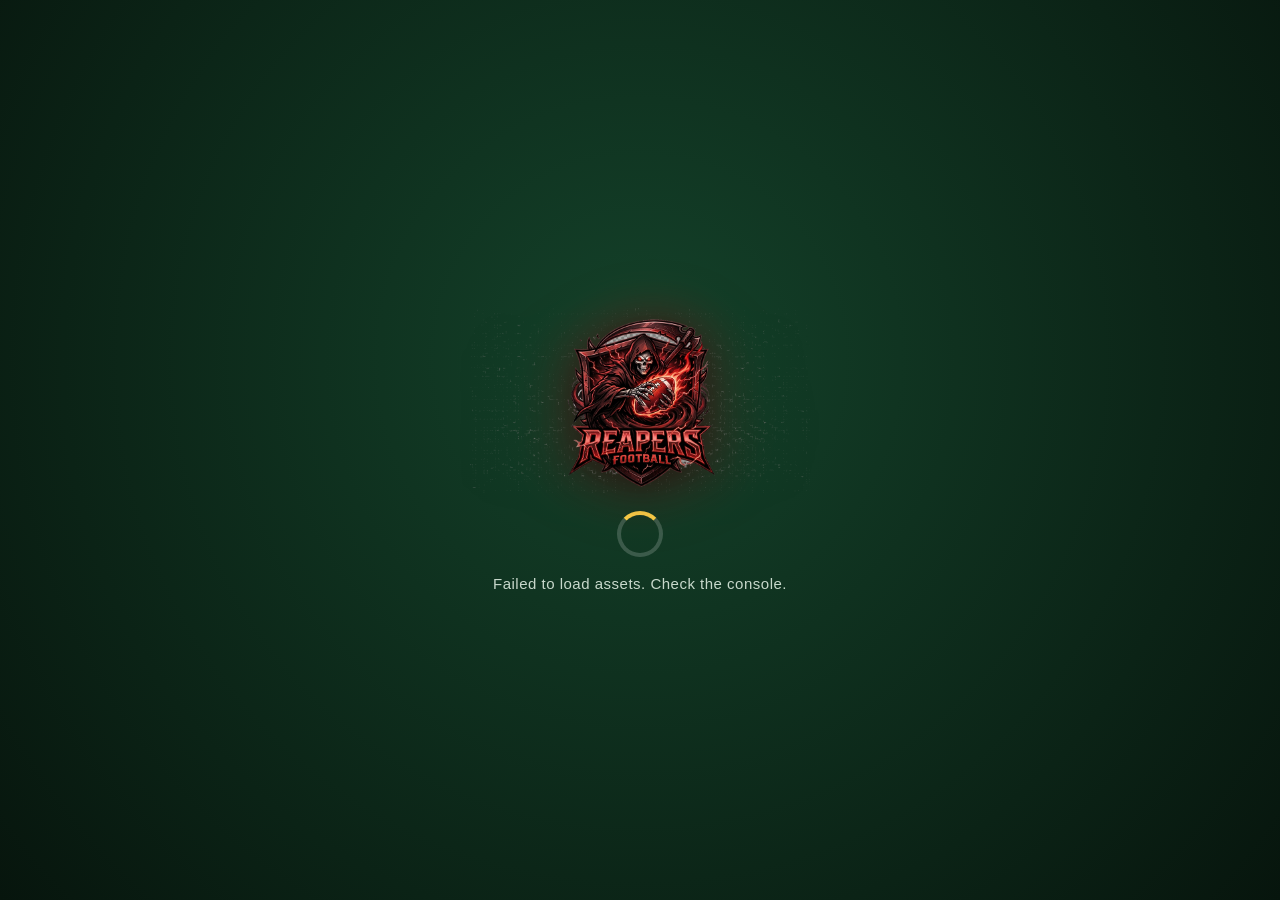
==== commit 8b44805d: "Revert "UI: 'coordinator's clipboard' light re-theme (design handoff)" This reverts commit 8a4b6cfb0" ====
--- a/index.html
+++ b/index.html
@@ -6,16 +6,11 @@
   <meta name="apple-mobile-web-app-capable" content="yes" />
   <meta name="mobile-web-app-capable" content="yes" />
   <meta name="apple-mobile-web-app-status-bar-style" content="black-translucent" />
-  <meta name="theme-color" content="#f4f1ea" />
+  <meta name="theme-color" content="#0b1d12" />
   <title>7-on-7 Football</title>
   <link rel="manifest" href="manifest.webmanifest" />
   <link rel="apple-touch-icon" href="assets/icon-192.png" />
   <link rel="icon" href="assets/icon-192.png" />
-  <!-- Coordinator's-clipboard type: Space Grotesk (display) + JetBrains Mono
-       (numerals). Falls back to system fonts if offline. -->
-  <link rel="preconnect" href="https://fonts.googleapis.com" />
-  <link rel="preconnect" href="https://fonts.gstatic.com" crossorigin />
-  <link rel="stylesheet" href="https://fonts.googleapis.com/css2?family=Space+Grotesk:wght@400;500;600;700&family=JetBrains+Mono:wght@500;600;700;800&display=swap" />
   <link rel="stylesheet" href="src/style.css" />
   <script type="importmap">
   {
@@ -235,6 +230,15 @@
     <div id="catch-rac" class="catch-btn"><b>RAC</b></div>
   </div>
 
+  <!-- Hit-stick chooser: appears while you control a defender closing on the ball
+       carrier. Tap one to tackle that way (HIGH big hit / WRAP safe / LOW cut).
+       Desktop: Q = high, E = low. -->
+  <div id="hit-row" class="catch-row hit-row hidden">
+    <div id="hit-high" class="catch-btn hit-btn"><b>HIGH HIT</b></div>
+    <div id="hit-wrap" class="catch-btn hit-btn"><b>WRAP</b></div>
+    <div id="hit-low" class="catch-btn hit-btn"><b>LOW HIT</b></div>
+  </div>
+
   <!-- Fullscreen toggle: hides the mobile browser chrome (address bar) so the
        play isn't cut off at the top. -->
   <button id="fs-btn" class="fs-btn" aria-label="Toggle fullscreen">⛶</button>
--- a/src/style.css
+++ b/src/style.css
@@ -1,16 +1,13 @@
 :root {
-  /* ===== "Coordinator's clipboard" theme (from the Claude Design handoff) =====
-     Light paper surfaces, ink panels, rust/slate/gold accents, Space Grotesk +
-     JetBrains Mono. Token NAMES are kept from the old dark theme so the whole
-     UI-kit re-themes off these values. */
-  --accent: #b85a2e;        /* rust — primary highlight */
-  --accent-2: #e0a93b;      /* gold — clocks / scores / emphasis */
-  --accent-soft: #fbefe9;   /* rust wash for active chips */
-  --slate: #3c5a78;
-  --success: #3e9e68;
-  --info: #2e6fb7;
-  --off: #b85a2e;
-  --def: #3c5a78;
+  --accent: #ffd54a;
+  --off: #e2e8f2;
+  --def: #5a8bff;
+
+  /* ===== UI design tokens (Phase 1) ======================================
+     One source of truth for the menu/HUD system: a named z-index ladder so
+     overlays stop re-negotiating the stack by hand, plus surface/spacing/type
+     scales the reusable component kit (.ui-*) draws from. Existing pre-Phase-1
+     elements keep their hand-tuned z-indices for now; new UI maps onto a tier. */
 
   /* Layer ladder: world < hud < fx < cards < overlay < modal < toast < debug */
   --z-world: 0;
@@ -23,29 +20,18 @@
   --z-debug: 70;
 
   /* Team identity (overwritten per-match from TEAMS.*.color via relabelScoreboard) */
-  --home: #b85a2e;
-  --away: #3c5a78;
-
-  /* Paper surfaces & ink text */
-  --bg: #f4f1ea;            /* paper stage */
-  --surface: #fbf9f4;       /* card / panel */
-  --surface-2: #ffffff;     /* raised element */
-  --surface-3: #eae4d9;     /* recessed track / tab */
-  --panel-ink: #20242a;     /* the one dark panel (scoreboard, spotlight) */
-  --border: #e4dfd4;
-  --scrim: rgba(28, 32, 36, 0.5); /* dim behind modals */
-  --ink: #1a1c20;           /* primary text */
-  --ink-dim: #71747c;       /* muted text */
-  --label: #9a9ca2;         /* faint uppercase labels */
-  --danger: #c0492e;
-
-  --shadow-1: 0 2px 8px rgba(26, 28, 32, 0.1);
-  --shadow-2: 0 8px 24px -6px rgba(26, 28, 32, 0.18);
-  --shadow-3: 0 24px 60px -20px rgba(26, 28, 32, 0.35);
-
-  /* Type */
-  --glass: rgba(251, 249, 244, 0.92);
-  --mono: "JetBrains Mono", ui-monospace, "SF Mono", Menlo, monospace;
+  --home: #c81e2a;
+  --away: #2f6bd6;
+
+  /* Surfaces & ink */
+  --surface: rgba(12, 17, 24, 0.94);
+  --surface-2: rgba(255, 255, 255, 0.07);
+  --surface-3: rgba(255, 255, 255, 0.12);
+  --border: rgba(255, 255, 255, 0.16);
+  --scrim: rgba(4, 7, 11, 0.62);
+  --ink: #eef2f7;
+  --ink-dim: #9fb2d0;
+  --danger: #ff5a3a;
 
   /* Spacing scale */
   --sp-1: 4px; --sp-2: 8px; --sp-3: 12px; --sp-4: 16px; --sp-5: 24px; --sp-6: 32px;
@@ -68,9 +54,8 @@
   width: 100%;
   height: 100%;
   overflow: hidden;
-  background: var(--bg);
-  color: var(--ink);
-  font-family: "Space Grotesk", system-ui, -apple-system, "Segoe UI", Roboto, sans-serif;
+  background: #0b1d12;
+  font-family: -apple-system, BlinkMacSystemFont, "Segoe UI", Roboto, sans-serif;
   -webkit-user-select: none;
   user-select: none;
   -webkit-tap-highlight-color: transparent;
@@ -105,8 +90,8 @@
   align-items: center;
   justify-content: center;
   gap: 18px;
-  background: radial-gradient(1000px 600px at 50% 30%, color-mix(in srgb, var(--accent) 8%, var(--bg)), var(--bg));
-  color: var(--ink);
+  background: radial-gradient(circle at 50% 40%, #14422a, #07150d);
+  color: #e8f5e9;
   z-index: 50;
   transition: opacity 0.6s ease;
 }
@@ -124,7 +109,7 @@
 }
 .spinner {
   width: 46px; height: 46px;
-  border: 4px solid var(--surface-3);
+  border: 4px solid rgba(255, 255, 255, 0.18);
   border-top-color: var(--accent);
   border-radius: 50%;
   animation: spin 0.9s linear infinite;
@@ -144,85 +129,79 @@
   z-index: 20;
   pointer-events: none;
 }
-/* Broadcast scoreboard — the one DARK ink panel in the light clipboard theme:
-   HOME | clock/qtr + down&distance | AWAY, with a team-colour strip up top. */
+/* One sleek scorebug: OFF | clock + down&distance | DEF */
 #topbar {
-  position: relative;
   display: flex;
   align-items: stretch;
-  border-radius: 14px;
+  border-radius: 13px;
   overflow: hidden;
   color: #fff;
-  background: var(--panel-ink);
-  box-shadow: 0 3px 12px rgba(0, 0, 0, 0.3);
-}
-#topbar::before {
-  content: "";
-  position: absolute; top: 0; left: 0; right: 0; height: 3px;
-  background: linear-gradient(90deg, var(--home) 0 50%, var(--away) 50% 100%);
+  background: rgba(6, 12, 9, 0.6);
+  border: 1px solid rgba(255, 255, 255, 0.12);
+  box-shadow: 0 5px 18px rgba(0, 0, 0, 0.45);
+  backdrop-filter: blur(8px);
 }
 .tb-team {
   display: flex;
   align-items: center;
   gap: 9px;
-  padding: 8px 16px 6px;
-}
-.tb-team .tb-tag { font-family: var(--mono); font-size: 11px; font-weight: 600; letter-spacing: 1px; color: #9ba6b4; }
-.tb-team.off .tb-tag { color: color-mix(in srgb, var(--home) 45%, #cfd6de); }
-.tb-team.def .tb-tag { color: color-mix(in srgb, var(--away) 45%, #cfd6de); }
-.tb-team b { font-family: var(--mono); font-size: clamp(21px, 4.6vh, 26px); font-weight: 700; line-height: 1; font-variant-numeric: tabular-nums; color: #fff; }
-.tb-team.def { flex-direction: row; }
+  padding: 6px 16px;
+}
+/* Team identity: the accent bar + tag carry the club color (home/away) instead
+   of the generic OFF/DEF palette; the score stays bright for readability. */
+.tb-team.off { box-shadow: inset 4px 0 0 var(--home); }
+.tb-team.def { box-shadow: inset -4px 0 0 var(--away); flex-direction: row; }
+.tb-team .tb-tag { font-size: 11px; font-weight: 800; letter-spacing: 1.5px; opacity: 0.95; }
+.tb-team.off .tb-tag { color: color-mix(in srgb, var(--home) 55%, #fff); }
+.tb-team.def .tb-tag { color: color-mix(in srgb, var(--away) 55%, #fff); }
+.tb-team b { font-size: clamp(20px, 4.6vh, 26px); line-height: 1; font-variant-numeric: tabular-nums; color: #fff; }
 .tb-mid {
   display: flex;
   flex-direction: column;
   align-items: center;
-  gap: 3px;
-  padding: 7px 18px 6px;
-  border-left: 1px solid rgba(255, 255, 255, 0.08);
-  border-right: 1px solid rgba(255, 255, 255, 0.08);
-  background: rgba(0, 0, 0, 0.22);
+  gap: 2px;
+  padding: 5px 18px;
+  border-left: 1px solid rgba(255, 255, 255, 0.16);
+  border-right: 1px solid rgba(255, 255, 255, 0.16);
+  background: rgba(0, 0, 0, 0.25);
 }
 .tb-clock { display: flex; align-items: baseline; gap: 7px; line-height: 1; }
 .tb-clock b {
-  font-family: var(--mono);
-  font-size: clamp(16px, 3.8vh, 20px);
-  font-weight: 600; letter-spacing: 0.5px;
-  color: var(--accent-2); /* gold LED clock */
+  font-family: ui-monospace, "SF Mono", Menlo, monospace;
+  font-size: clamp(17px, 3.8vh, 21px);
+  letter-spacing: 0.5px;
 }
 .tb-clock i {
-  font-style: normal; font-family: var(--mono);
-  font-size: 9px; font-weight: 600;
-  letter-spacing: 2px; text-transform: uppercase;
-  color: #6e7681;
+  font-style: normal;
+  font-size: 10px;
+  letter-spacing: 1.5px;
+  color: var(--accent);
 }
 .tb-chains {
   display: flex;
   align-items: center;
   gap: 9px;
-  font-family: var(--mono);
-  font-size: 11px; font-weight: 600; letter-spacing: 0.4px;
-  color: #cfd6de;
-}
-.tb-chains #downinfo { color: #cfd6de; }
+  font-size: 12px;
+  letter-spacing: 0.4px;
+}
+.tb-chains #downinfo { opacity: 0.92; }
 #playclock {
-  font-family: var(--mono);
+  font-family: ui-monospace, "SF Mono", Menlo, monospace;
   padding-left: 9px;
-  border-left: 1px solid rgba(255, 255, 255, 0.14);
-  color: #7fb4e6;
-}
-#playclock.warn { color: #ff6a5c; animation: pcPulse 0.5s ease-in-out infinite; }
+  border-left: 1px solid rgba(255, 255, 255, 0.2);
+  color: #bfe3ff;
+}
+#playclock.warn { color: #ff5a5a; animation: pcPulse 0.5s ease-in-out infinite; }
 @keyframes pcPulse { 0%, 100% { opacity: 0.6; } 50% { opacity: 1; } }
-/* Status line — a light paper chip on the stage. */
 #status {
-  padding: 6px 14px;
-  border-radius: 999px;
-  background: var(--surface);
-  border: 1px solid var(--border);
+  padding: 5px 14px;
+  border-radius: 14px;
+  background: rgba(0, 0, 0, 0.42);
   color: var(--accent);
   font-size: 12.5px;
   font-weight: 600;
-  letter-spacing: 0.2px;
-  box-shadow: var(--shadow-1);
+  letter-spacing: 0.3px;
+  backdrop-filter: blur(6px);
   transition: opacity 0.3s ease;
 }
 #status.flash { animation: flash 0.5s ease; }
@@ -306,8 +285,8 @@
   left: 0; top: 0; /* JS positions it under the thumb */
   width: 140px; height: 140px;
   border-radius: 50%;
-  background: rgba(251, 249, 244, 0.42);
-  border: 2px solid rgba(255, 255, 255, 0.7);
+  background: rgba(255, 255, 255, 0.08);
+  border: 2px solid rgba(255, 255, 255, 0.18);
   backdrop-filter: blur(4px);
   z-index: 20;
   touch-action: none;
@@ -322,8 +301,8 @@
   width: 62px; height: 62px;
   margin: -31px 0 0 -31px;
   border-radius: 50%;
-  background: #fff;
-  box-shadow: 0 4px 12px rgba(26, 28, 32, 0.35);
+  background: rgba(255, 255, 255, 0.85);
+  box-shadow: 0 4px 14px rgba(0, 0, 0, 0.4);
   transition: transform 0.04s linear;
 }
 
@@ -340,10 +319,10 @@
   font-weight: 800;
   font-size: 16px;
   letter-spacing: 1px;
-  color: #fff;
+  color: #1b2a1f;
   background: var(--accent);
-  border: 3px solid rgba(255, 255, 255, 0.85);
-  box-shadow: 0 6px 18px rgba(184, 90, 46, 0.45);
+  border: 3px solid rgba(255, 255, 255, 0.55);
+  box-shadow: 0 6px 18px rgba(0, 0, 0, 0.4);
   z-index: 20;
   touch-action: none;
 }
@@ -361,26 +340,26 @@
   gap: 8px;
   padding: 5px 12px;
   border-radius: 999px;
-  background: var(--glass, rgba(251,249,244,0.92));
-  border: 1px solid var(--border);
-  color: var(--ink);
-  font: 700 12px/1 var(--mono);
+  background: rgba(0, 0, 0, 0.55);
+  border: 1px solid rgba(255, 255, 255, 0.25);
+  color: #fff;
+  font: 700 12px/1 system-ui, Segoe UI, sans-serif;
   letter-spacing: 0.06em;
   z-index: 18;
   pointer-events: none;
   white-space: nowrap;
 }
 #gauntlet-hud.hidden { display: none; }
-#gauntlet-hud b { color: var(--accent); }
+#gauntlet-hud b { color: #ffd23a; }
 #gauntlet-hud span { opacity: 0.9; }
 #gauntlet-hud .gx-pips { display: flex; gap: 4px; }
-#gauntlet-hud .gx-pips i { width: 9px; height: 9px; border-radius: 50%; background: var(--surface-3); }
-#gauntlet-hud .gx-pips i.now { background: var(--accent-2); box-shadow: none; }
-#gauntlet-hud .gx-pips i.won { background: var(--success); }
+#gauntlet-hud .gx-pips i { width: 9px; height: 9px; border-radius: 50%; background: rgba(255, 255, 255, 0.22); }
+#gauntlet-hud .gx-pips i.now { background: #ffd23a; box-shadow: 0 0 8px rgba(255, 210, 60, 0.7); }
+#gauntlet-hud .gx-pips i.won { background: #3fe08a; }
 
 /* ---------- Start-menu start buttons (KICK OFF + GAUNTLET) ---------- */
 .sm-startwrap { display: flex; flex-direction: column; gap: 10px; align-items: stretch; }
-#startmenu .sm-start.sm-gauntlet { background: var(--slate); color: #eef2f7; box-shadow: 0 6px 18px rgba(60,90,120,0.3); animation: none; }
+.sm-gauntlet { background: linear-gradient(135deg, #2a2030, #43243a); color: #ffd9a0; }
 .sm-start .sm-sub { font-size: 10px; font-weight: 600; opacity: 0.8; letter-spacing: 0.04em; margin-left: 8px; }
 .sm-start .sm-arrow { margin-left: auto; }
 
@@ -402,17 +381,20 @@
   font-weight: 800;
   font-size: 13px;
   letter-spacing: 1px;
-  color: var(--ink);
-  background: var(--glass, rgba(251,249,244,0.92));
-  border: 1.5px solid var(--border);
-  min-width: 116px; box-shadow: var(--shadow-1);
+  color: #fff;
+  background: rgba(0, 0, 0, 0.52);
+  border: 2px solid rgba(255, 255, 255, 0.3);
+  min-width: 116px;
   text-align: center;
   touch-action: none;
   transition: transform 0.08s, box-shadow 0.12s;
 }
-.catch-btn.hot { border-color: var(--accent); color: var(--accent); box-shadow: 0 0 0 2px var(--accent-soft), var(--shadow-1); }
-.catch-btn.armed { background: var(--accent); color: #fff; border-color: var(--accent); }
+.catch-btn.hot { border-color: var(--accent); color: var(--accent); box-shadow: 0 0 14px rgba(255, 210, 60, 0.55); }
+.catch-btn.armed { background: var(--accent); color: #1b2a1f; border-color: #fff; }
 .catch-btn.active { transform: scale(0.94); }
+/* Hit-stick row: red, to read as the defensive choice (vs the gold catch row). */
+.hit-btn.hot { border-color: #ff5a3a; color: #ff7a5a; box-shadow: 0 0 14px rgba(255, 90, 58, 0.6); }
+#hit-high { border-color: rgba(255, 90, 58, 0.5); }
 
 .mini-btn {
   position: fixed;
@@ -426,14 +408,13 @@
   font-weight: 700;
   font-size: 13px;
   letter-spacing: 0.5px;
-  color: var(--ink);
-  background: var(--glass);
-  border: 1.5px solid var(--border);
+  color: #fff;
+  background: rgba(0, 0, 0, 0.5);
+  border: 2px solid rgba(255, 255, 255, 0.25);
   z-index: 20;
   touch-action: none;
-  box-shadow: var(--shadow-1);
-}
-.mini-btn.active { transform: scale(0.94); background: var(--surface-3); }
+}
+.mini-btn.active { transform: scale(0.94); background: rgba(0,0,0,0.7); }
 .mini-btn.hidden { display: none; }
 
 /* ---------- Build badge ---------- */
@@ -481,20 +462,20 @@
 #userstats.hidden { display: none; }
 .us-item {
   display: flex; align-items: center; gap: 4px;
-  background: var(--glass);
-  border: 1px solid var(--border);
+  background: rgba(0, 0, 0, 0.42);
+  border: 1px solid rgba(255, 255, 255, 0.16);
   border-radius: 8px;
   padding: 3px 7px;
-  backdrop-filter: blur(5px); box-shadow: var(--shadow-1);
+  backdrop-filter: blur(5px);
 }
 .us-item i {
   font-style: normal; font-weight: 800; font-size: 9px; letter-spacing: 0.06em;
-  color: var(--label); font-family: var(--mono);
-}
-.us-item b { font-size: 14px; font-weight: 700; line-height: 1; color: var(--ink); font-family: var(--mono); }
-.us-k-tackles i { color: var(--accent); }
-.us-k-catches i { color: #a87718; }
-.us-k-ints i { color: var(--slate); }
+  color: rgba(255, 255, 255, 0.62);
+}
+.us-item b { font-size: 14px; font-weight: 900; line-height: 1; color: #fff; }
+.us-k-tackles i { color: #ff9a7a; }
+.us-k-catches i { color: #ffe04a; }
+.us-k-ints i { color: #7fc0ff; }
 .us-item.bump { animation: us-bump 0.5s ease; }
 @keyframes us-bump {
   0% { transform: scale(1); }
@@ -574,9 +555,9 @@
   font-weight: 900;
   font-style: italic;
   letter-spacing: 2px;
-  color: var(--accent-2);
-  -webkit-text-stroke: 2px rgba(26, 28, 32, 0.75);
-  text-shadow: 0 4px 18px rgba(26, 28, 32, 0.35);
+  color: #ffd23a;
+  -webkit-text-stroke: 2px rgba(0, 0, 0, 0.65);
+  text-shadow: 0 4px 18px rgba(0, 0, 0, 0.55);
   white-space: nowrap;
   pointer-events: none;
   opacity: 0;
@@ -621,20 +602,20 @@
   bottom: max(64px, calc(env(safe-area-inset-bottom) + 6px));
   width: 84px;
   border-radius: 42px;
-  color: var(--ink);
-  background: var(--glass);
-  border-color: var(--border);
+  color: #fff;
+  background: #6e2018;
+  border-color: rgba(255, 255, 255, 0.45);
   font-size: 14px;
 }
-.mini-btn.turbo.active { transform: scale(0.94); }
-.mini-btn.turbo { overflow: hidden; }
+.mini-btn.turbo.active { background: #e74c3c; transform: scale(0.94); }
+.mini-btn.turbo { overflow: hidden; background: #6e2018; }
 .mini-btn.turbo span { position: relative; z-index: 1; }
 #turbo-fill {
   position: absolute;
   left: 0; right: 0; bottom: 0;
   height: 100%;
-  background: linear-gradient(180deg, var(--accent-2), var(--accent));
-  opacity: 0.85; transition: height 0.08s linear;
+  background: linear-gradient(180deg, #ff8a3a, #e23b3b);
+  transition: height 0.08s linear;
 }
 
 /* The action label inside the round button (so we can swap text without losing
@@ -664,10 +645,10 @@
   border-radius: 11px;
   display: flex; align-items: center; justify-content: center;
   font-size: 20px; line-height: 1;
-  color: var(--ink);
-  background: var(--glass);
-  border: 1.5px solid var(--border);
-  backdrop-filter: blur(6px); box-shadow: var(--shadow-1);
+  color: #fff;
+  background: rgba(0, 0, 0, 0.5);
+  border: 1px solid rgba(255, 255, 255, 0.22);
+  backdrop-filter: blur(6px);
   z-index: 24;
   cursor: pointer;
   touch-action: manipulation;
@@ -675,7 +656,7 @@
   font-family: inherit;
 }
 .fs-btn:active { transform: scale(0.9); }
-.fs-btn.on { background: var(--accent-soft); color: var(--accent); border-color: var(--accent); }
+.fs-btn.on { background: rgba(255, 213, 74, 0.85); color: #1b2a1f; }
 
 /* Volume button sits just below the fullscreen toggle. */
 .vol-btn { top: max(76px, calc(env(safe-area-inset-top) + 72px)); font-size: 18px; }
@@ -737,12 +718,12 @@
 }
 /* Volume + settings controls on the start menu's footer (shared look). */
 .sm-vol, .sm-iconbtn {
-  font-family: inherit; font-size: 20px; line-height: 1;
-  width: 46px; height: 46px; border-radius: 11px; color: var(--ink);
-  background: var(--surface-2); border: 1.5px solid var(--border);
-  cursor: pointer; -webkit-appearance: none; box-shadow: var(--shadow-1);
-}
-.sm-vol.muted { background: var(--accent-soft); border-color: var(--accent); }
+  font-family: inherit; font-size: 22px; line-height: 1;
+  width: 46px; height: 46px; border-radius: 12px; color: #fff;
+  background: rgba(255, 255, 255, 0.08); border: 1px solid rgba(255, 255, 255, 0.22);
+  cursor: pointer; -webkit-appearance: none;
+}
+.sm-vol.muted { background: rgba(255, 90, 58, 0.8); }
 .sm-iconbtn:active { transform: scale(0.92); }
 
 /* ---------- Coach cam / PLAY ART toggle (pre-snap only) ---------- */
@@ -753,10 +734,10 @@
   padding: 8px 11px;
   border-radius: 11px;
   font-size: 12px; font-weight: 800; letter-spacing: 0.04em;
-  color: var(--ink); white-space: nowrap;
-  background: var(--glass);
-  border: 1.5px solid var(--border);
-  backdrop-filter: blur(6px); box-shadow: var(--shadow-1);
+  color: #fff; white-space: nowrap;
+  background: rgba(0, 0, 0, 0.5);
+  border: 1px solid rgba(255, 255, 255, 0.22);
+  backdrop-filter: blur(6px);
   z-index: 24;
   cursor: pointer;
   touch-action: manipulation;
@@ -764,7 +745,7 @@
   font-family: inherit;
 }
 .coach-btn:active { transform: scale(0.92); }
-.coach-btn.on { background: var(--accent-soft); color: var(--accent); border-color: var(--accent); }
+.coach-btn.on { background: rgba(255, 213, 74, 0.9); color: #1b2a1f; border-color: rgba(255, 213, 74, 0.9); }
 .coach-btn.hidden { display: none; }
 body.replay-mode .coach-btn { visibility: hidden; }
 /* Audible sits just below the PLAY ART button (pre-snap, offense). */
@@ -782,10 +763,10 @@
   padding: 6px 9px;
   border-radius: 9px;
   font-size: 11px; font-weight: 800; letter-spacing: 0.03em;
-  color: var(--ink); white-space: nowrap;
-  background: var(--glass);
-  border: 1.5px solid var(--border);
-  backdrop-filter: blur(6px); box-shadow: var(--shadow-1);
+  color: #fff; white-space: nowrap;
+  background: rgba(0, 0, 0, 0.5);
+  border: 1px solid rgba(255, 255, 255, 0.22);
+  backdrop-filter: blur(6px);
   z-index: 24;
   cursor: pointer;
   touch-action: manipulation;
@@ -915,18 +896,17 @@
   top: max(128px, calc(env(safe-area-inset-top) + 128px));
   left: max(12px, env(safe-area-inset-left));
   z-index: 21;
-  font-family: var(--mono);
-  font-weight: 700;
-  font-style: normal;
+  font-weight: 900;
+  font-style: italic;
   font-size: 22px;
-  letter-spacing: 0.3px;
-  color: var(--ink);
-  text-shadow: 0 1px 0 rgba(255,255,255,0.6);
+  letter-spacing: 0.5px;
+  color: #fff;
+  text-shadow: 0 2px 0 #000, 0 0 12px rgba(0, 0, 0, 0.7);
   pointer-events: none;
   transition: opacity 0.25s ease;
 }
-#playresult.loss { color: var(--danger); }
-#playresult.gain { color: var(--success); }
+#playresult.loss { color: #ff6a5a; }
+#playresult.gain { color: #7dffa6; }
 #playresult.hidden { opacity: 0; }
 
 /* ---------- Player ratings card ---------- */
@@ -968,7 +948,7 @@
   gap: 14px;
   padding-bottom: max(26px, env(safe-area-inset-bottom));
   /* See-through: the field + players resetting stay visible behind the call. */
-  background: linear-gradient(to bottom, rgba(244,241,234,0) 18%, rgba(244,241,234,0.5) 55%, var(--bg) 90%);
+  background: linear-gradient(to bottom, rgba(2,8,5,0) 24%, rgba(2,8,5,0.34) 54%, rgba(2,8,5,0.74) 100%);
   touch-action: none;
 }
 #playselect.def-call { --ps-accent: var(--def); }
@@ -986,18 +966,18 @@
   letter-spacing: 1.5px;
   padding: 4px 11px;
   border-radius: 999px;
-  color: #fff;
+  color: #06120b;
   background: var(--ps-accent);
-  box-shadow: var(--shadow-1);
+  box-shadow: 0 2px 10px rgba(0, 0, 0, 0.5);
 }
 .ps-title {
   font-size: clamp(17px, 4.5vw, 25px);
   font-weight: 900;
   font-style: italic;
   letter-spacing: 1.5px;
-  color: var(--ink);
-  -webkit-text-stroke: 0;
-  text-shadow: none;
+  color: #fff;
+  -webkit-text-stroke: 1px rgba(0, 0, 0, 0.5);
+  text-shadow: 0 3px 12px rgba(0, 0, 0, 0.55);
 }
 .ps-deck {
   display: flex;
@@ -1011,16 +991,16 @@
   flex: 0 0 auto;
   width: 48px; height: 48px;
   border-radius: 50%;
-  border: 1.5px solid var(--border);
-  background: var(--surface-2);
-  color: var(--ink);
+  border: 2px solid rgba(255, 255, 255, 0.28);
+  background: linear-gradient(160deg, rgba(36, 52, 44, 0.96), rgba(12, 24, 18, 0.96));
+  color: #fff;
   font-size: 30px;
   font-weight: 900;
   line-height: 1;
   display: flex; align-items: center; justify-content: center;
   cursor: pointer;
   touch-action: manipulation;
-  box-shadow: var(--shadow-1);
+  box-shadow: 0 5px 16px rgba(0, 0, 0, 0.5);
   transition: transform 0.08s ease, opacity 0.15s ease;
 }
 .ps-arrow:active { transform: scale(0.9); }
@@ -1041,10 +1021,10 @@
   gap: 3px;
   padding: 14px 14px 12px;
   border-radius: 16px;
-  background: var(--surface-2);
-  border: 1.5px solid var(--border);
-  box-shadow: var(--shadow-1);
-  color: var(--ink);
+  background: linear-gradient(160deg, rgba(40, 64, 48, 0.95), rgba(16, 32, 22, 0.95));
+  border: 2px solid rgba(255, 255, 255, 0.18);
+  box-shadow: 0 6px 18px rgba(0, 0, 0, 0.45);
+  color: #fff;
   text-align: left;
   font-family: inherit;
   cursor: pointer;
@@ -1055,10 +1035,10 @@
 .ps-card.hidden { display: none; }
 .ps-art.ps-defart { display: flex; align-items: center; justify-content: center; font-size: 44px; font-weight: 900; font-style: italic; }
 .ps-card:active { transform: scale(0.96); }
-.ps-card.chosen { border-color: var(--ps-accent); box-shadow: 0 0 0 1px var(--ps-accent), var(--shadow-2); }
+.ps-card.chosen { border-color: var(--ps-accent); box-shadow: 0 0 0 2px var(--ps-accent), 0 6px 20px rgba(0, 0, 0, 0.5); }
 .ps-card.chosen::after {
   content: "✓"; position: absolute; top: 7px; left: 9px;
-  font-size: 13px; font-weight: 700; color: var(--ps-accent);
+  font-size: 13px; font-weight: 900; color: var(--ps-accent);
 }
 .ps-art {
   width: 100%;
@@ -1066,13 +1046,13 @@
   display: block;
   margin-bottom: 6px;
   border-radius: 10px;
-  background: #fdfcf9;
-  border: 1px solid var(--border);
+  background: linear-gradient(180deg, rgba(40, 96, 56, 0.6), rgba(22, 54, 34, 0.6));
+  border: 1px solid rgba(255, 255, 255, 0.12);
   transition: background 0.14s ease, border-color 0.14s ease;
 }
 /* Selected card: brighter route preview so the pick reads at a glance. */
 .ps-card.chosen .ps-art {
-  background: #fdf6ea;
+  background: linear-gradient(180deg, rgba(60, 132, 80, 0.7), rgba(28, 70, 44, 0.7));
   border-color: var(--ps-accent);
 }
 
@@ -1082,47 +1062,47 @@
 .ps-cat {
   font-family: inherit; font-size: clamp(11px, 2.8vw, 13px); font-weight: 800; letter-spacing: 1px;
   padding: 8px 18px; min-height: 40px; border-radius: 999px; cursor: pointer; touch-action: manipulation;
-  color: #5a5d64; background: var(--surface-2); border: 1.5px solid var(--border);
+  color: #dbe7f5; background: rgba(8, 16, 12, 0.62); border: 1.5px solid rgba(255, 255, 255, 0.2);
   transition: transform 0.08s ease, background 0.12s ease;
 }
-.ps-cat.on { color: var(--accent); background: var(--accent-soft); border-color: var(--accent); box-shadow: none; }
+.ps-cat.on { color: #06120b; background: var(--ps-accent); border-color: var(--ps-accent); box-shadow: 0 2px 12px rgba(0, 0, 0, 0.4); }
 .ps-cat:active { transform: scale(0.94); }
 
 /* Scouting hint (Phase 6): the opponent's recent tendency on the call screen. */
 .ps-scout {
   font-size: clamp(10px, 2.5vw, 12.5px); font-weight: 700; letter-spacing: 0.4px;
-  color: var(--ink-dim); background: var(--surface); border: 1px solid var(--border); font-family: var(--mono);
-  border-radius: 999px; padding: 5px 13px; box-shadow: var(--shadow-1); animation: psPop 0.26s ease both;
+  color: #dbe7f5; background: rgba(8, 16, 12, 0.55); border: 1px solid rgba(255, 255, 255, 0.16);
+  border-radius: 999px; padding: 5px 13px; animation: psPop 0.26s ease both;
 }
 .ps-scout.hidden { display: none; }
 .ps-scout .ps-scout-k { font-weight: 900; letter-spacing: 1.4px; color: var(--accent); margin-right: 6px; }
-.ps-scout b { color: var(--ink); font-weight: 700; font-style: normal; }
+.ps-scout b { color: #fff; font-weight: 900; font-style: italic; }
 
 /* "LAST" tag: the play you ran on the previous snap (when it's not your current pick). */
 .ps-card.last::after {
   content: "LAST"; position: absolute; top: 7px; left: 9px;
   font-size: 8.5px; font-weight: 900; letter-spacing: 1px; line-height: 1;
-  padding: 3px 6px; border-radius: 6px; color: #fff; background: var(--accent);
+  padding: 3px 6px; border-radius: 6px; color: #06120b; background: rgba(255, 255, 255, 0.85);
 }
 .ps-card i {
   position: absolute;
   top: 7px; right: 10px;
   font-style: normal;
   font-size: 12px;
-  font-weight: 700; font-family: var(--mono);
-  color: var(--label);
+  font-weight: 800;
+  color: rgba(255, 255, 255, 0.45);
 }
 .ps-card b {
   font-size: clamp(16px, 4.5vw, 21px);
-  font-weight: 700;
-  font-style: normal;
-  letter-spacing: -0.2px;
-  color: var(--ink);
+  font-weight: 900;
+  font-style: italic;
+  letter-spacing: 0.5px;
+  color: var(--ps-accent);
 }
 .ps-card span {
   font-size: 11.5px;
-  letter-spacing: 0.2px;
-  color: var(--ink-dim);
+  letter-spacing: 0.3px;
+  color: rgba(255, 255, 255, 0.8);
 }
 .ps-dots {
   display: flex;
@@ -1133,7 +1113,7 @@
 .ps-dot {
   width: 8px; height: 8px;
   border-radius: 50%;
-  background: var(--surface-3);
+  background: rgba(255, 255, 255, 0.3);
   transition: background 0.15s ease, transform 0.15s ease;
 }
 .ps-dot.on { background: var(--ps-accent); transform: scale(1.3); }
@@ -1169,44 +1149,45 @@
    ========================================================================== */
 #startmenu {
   position: fixed; inset: 0; z-index: 60;
-  background: var(--bg); color: var(--ink); overflow: hidden;
+  background: #05070b; color: #eef2f7; overflow: hidden;
   -webkit-tap-highlight-color: transparent; -webkit-user-select: none; user-select: none;
 }
 #startmenu.hidden { display: none; }
 
-/* Paper stage with soft team washes drifting up from the corners + a blueprint grid. */
+/* Diagonal color split: home wash on the left, away on the right, fading to dark. */
 #startmenu .sm-bg { position: absolute; inset: 0; z-index: 0; overflow: hidden;
-  background:
-    radial-gradient(1200px 620px at 15% -6%, color-mix(in srgb, var(--home) 12%, transparent), transparent 60%),
-    radial-gradient(1200px 620px at 100% 10%, color-mix(in srgb, var(--away) 12%, transparent), transparent 55%),
-    var(--bg); }
+  background: radial-gradient(ellipse at 50% 128%, #16263d 0%, #07090e 70%); }
 #startmenu .sm-bg::before, #startmenu .sm-bg::after {
   content: ''; position: absolute; top: -12%; bottom: -12%; width: 66%; transform: skewX(-12deg);
 }
-#startmenu .sm-bg::before { left: -10%; opacity: 0.14;
-  background: linear-gradient(90deg, var(--home) 0%, transparent 86%); }
-#startmenu .sm-bg::after { right: -10%; opacity: 0.14;
-  background: linear-gradient(270deg, var(--away) 0%, transparent 86%); }
-/* Subtle center seam. */
-#startmenu .sm-seam { position: absolute; top: 0; bottom: 0; left: 50%; width: 1px; z-index: 1;
-  transform: translateX(-50%); background: var(--border); opacity: 0.8; }
-/* Faint drafting-grid texture. */
-#startmenu .sm-grit { position: absolute; inset: 0; z-index: 2; pointer-events: none; opacity: 0.5;
+#startmenu .sm-bg::before { left: -10%; opacity: 0.6;
+  background: linear-gradient(90deg, var(--home, #c81e2a) 0%, transparent 86%);
+  box-shadow: 10px 0 80px var(--home, #c81e2a); }
+#startmenu .sm-bg::after { right: -10%; opacity: 0.6;
+  background: linear-gradient(270deg, var(--away, #2f6bd6) 0%, transparent 86%);
+  box-shadow: -10px 0 80px var(--away, #2f6bd6); }
+/* Bright clash seam down the middle. */
+#startmenu .sm-seam { position: absolute; top: -6%; bottom: -6%; left: 50%; width: 3px; z-index: 1;
+  transform: translateX(-50%) skewX(-12deg);
+  background: linear-gradient(180deg, transparent, #ffd23a 18%, #fff 50%, #ffd23a 82%, transparent);
+  box-shadow: 0 0 26px #ffd23a, 0 0 60px rgba(255,210,58,0.6); opacity: 0.55; }
+/* Grit: scanlines, fine hatch, vignette — textures the colored background. */
+#startmenu .sm-grit { position: absolute; inset: 0; z-index: 2; pointer-events: none;
   background:
-    linear-gradient(rgba(26,28,32,0.04) 1px, transparent 1px),
-    linear-gradient(90deg, rgba(26,28,32,0.04) 1px, transparent 1px);
-  background-size: 30px 30px; }
-#startmenu .sm-grit::after { content: none; }
+    repeating-linear-gradient(0deg, rgba(0,0,0,0.16) 0 1px, transparent 1px 3px),
+    repeating-linear-gradient(90deg, rgba(255,255,255,0.022) 0 1px, transparent 1px 4px); }
+#startmenu .sm-grit::after { content: ''; position: absolute; inset: 0;
+  background: radial-gradient(ellipse at 50% 40%, transparent 42%, rgba(0,0,0,0.62) 100%); }
 
 #startmenu .sm-content { position: relative; z-index: 3; display: flex; flex-direction: column; height: 100%; }
 
 /* Header */
 #startmenu .sm-head { text-align: center; padding: max(8px, env(safe-area-inset-top)) 12px 0; }
-#startmenu .sm-kicker { font-family: var(--mono); font-size: clamp(9px, 2vw, 12px); font-weight: 600; letter-spacing: 4px; color: var(--label); }
-#startmenu .sm-title { margin: 3px 0 0; font-weight: 700; font-style: normal; letter-spacing: -0.5px;
-  font-size: clamp(18px, min(5.5vw, 6.5vh), 44px); line-height: 1; color: var(--ink);
-  text-shadow: none; }
-#startmenu .sm-title span { color: var(--accent); }
+#startmenu .sm-kicker { font-size: clamp(9px, 2vw, 12px); font-weight: 800; letter-spacing: 4px; color: rgba(255,255,255,0.5); }
+#startmenu .sm-title { margin: 3px 0 0; font-weight: 900; font-style: italic; letter-spacing: 2px;
+  font-size: clamp(18px, min(5.5vw, 6.5vh), 44px); line-height: 1; color: #fff;
+  text-shadow: 0 0 26px rgba(214,40,40,0.6), 0 4px 10px #000; }
+#startmenu .sm-title span { color: #ffd23a; }
 
 /* Versus area: two sides + center badge. Bounded + clipped so the matchup never
    bleeds into the title or the actions on short landscape phones. */
@@ -1217,65 +1198,65 @@
 #startmenu .sm-home { justify-content: flex-start; animation: smInL 0.5s ease both; }
 #startmenu .sm-away { justify-content: flex-end; text-align: right; animation: smInR 0.5s ease both; }
 #startmenu .sm-logo { position: absolute; top: 50%; transform: translateY(-50%); z-index: 0;
-  width: clamp(120px, min(30vw, 44vh), 280px); opacity: 0.1; filter: none; }
+  width: clamp(120px, min(30vw, 44vh), 280px); opacity: 0.16; filter: drop-shadow(0 8px 22px rgba(0,0,0,0.7)); }
 #startmenu .sm-home .sm-logo { left: -7%; }
 #startmenu .sm-away .sm-logo { right: -7%; }
 #startmenu .sm-sideinner { position: relative; z-index: 2; max-width: 100%; }
-#startmenu .sm-tag { font-family: var(--mono); font-size: clamp(10px, 2.2vw, 13px); font-weight: 700; letter-spacing: 2px; color: var(--tc); }
-#startmenu .sm-tname { font-weight: 700; font-style: normal; letter-spacing: -0.5px; line-height: 0.95;
-  font-size: clamp(22px, min(7vw, 11vh), 56px); color: var(--ink);
-  text-shadow: none; }
+#startmenu .sm-tag { font-size: clamp(10px, 2.2vw, 13px); font-weight: 800; letter-spacing: 3px; color: var(--tc); }
+#startmenu .sm-tname { font-weight: 900; font-style: italic; letter-spacing: 1px; line-height: 0.95;
+  font-size: clamp(22px, min(7vw, 11vh), 56px); color: #fff;
+  text-shadow: 0 0 24px var(--tc), 0 4px 12px #000; }
 #startmenu .sm-ovr { display: flex; align-items: baseline; gap: 6px; margin-top: 2px; }
 #startmenu .sm-away .sm-ovr { justify-content: flex-end; }
-#startmenu .sm-ovr span { font-family: var(--mono); font-size: 11px; font-weight: 600; letter-spacing: 2px; color: var(--label); }
-#startmenu .sm-ovr b { font-family: var(--mono); font-weight: 700; font-style: normal; font-size: clamp(22px, min(6.5vw, 9vh), 46px);
-  color: var(--tc); text-shadow: none; font-variant-numeric: tabular-nums; }
+#startmenu .sm-ovr span { font-size: 11px; font-weight: 800; letter-spacing: 2px; color: rgba(255,255,255,0.55); }
+#startmenu .sm-ovr b { font-weight: 900; font-style: italic; font-size: clamp(22px, min(6.5vw, 9vh), 46px);
+  color: #ffd23a; text-shadow: 0 2px 10px #000; font-variant-numeric: tabular-nums; }
 #startmenu .sm-stars { list-style: none; margin: clamp(5px, 1.4vh, 12px) 0 0; padding: 0;
   display: flex; flex-direction: column; gap: clamp(3px, 0.8vh, 5px); }
 #startmenu .sm-stars li { display: flex; align-items: center; gap: 8px;
-  background: var(--surface-2); border: 1px solid var(--border); border-left: 3px solid var(--tc); border-radius: 7px;
-  padding: 5px 9px; font-size: clamp(11px, 2.6vw, 15px); box-shadow: var(--shadow-1); }
-#startmenu .sm-away .sm-stars li { flex-direction: row-reverse; border-left: 1px solid var(--border); border-right: 3px solid var(--tc); }
-#startmenu .sm-stars b { color: var(--tc); font-weight: 700; min-width: 30px; font-family: var(--mono); }
-#startmenu .sm-stars span { flex: 1; font-weight: 600; letter-spacing: 0.2px; color: var(--ink); white-space: nowrap; overflow: hidden; text-overflow: ellipsis; }
-#startmenu .sm-stars i { font-style: normal; font-weight: 700; color: var(--accent); font-family: var(--mono); }
-
-/* Center VS badge — ink chip with a gold ring. */
+  background: rgba(8,11,16,0.55); border-left: 3px solid var(--tc); border-radius: 6px;
+  padding: 5px 9px; font-size: clamp(11px, 2.6vw, 15px); }
+#startmenu .sm-away .sm-stars li { flex-direction: row-reverse; border-left: none; border-right: 3px solid var(--tc); }
+#startmenu .sm-stars b { color: var(--tc); font-weight: 800; min-width: 30px; }
+#startmenu .sm-stars span { flex: 1; font-weight: 700; letter-spacing: 0.5px; color: #eef2f7; white-space: nowrap; overflow: hidden; text-overflow: ellipsis; }
+#startmenu .sm-stars i { font-style: normal; font-weight: 900; color: #ffd23a; }
+
+/* Center VS badge */
 #startmenu .sm-vsbadge { position: relative; z-index: 4; flex: 0 0 auto; margin: 0 clamp(-14px, -3vw, -6px);
   width: clamp(44px, min(12vw, 18vh), 80px); aspect-ratio: 1; border-radius: 50%; display: grid; place-items: center;
-  background: var(--panel-ink);
-  border: 2px solid var(--accent-2); transform: rotate(-8deg);
-  box-shadow: 0 6px 18px rgba(26,28,32,0.25);
+  background: radial-gradient(circle at 50% 32%, #2b313d, #0b0d13);
+  border: 3px solid #ffd23a; transform: rotate(-8deg);
+  box-shadow: 0 0 32px rgba(255,210,58,0.55), inset 0 2px 10px rgba(0,0,0,0.7);
   animation: smPop 0.5s 0.18s ease both; }
-#startmenu .sm-vsbadge span { font-family: var(--mono); font-weight: 700; font-style: normal; font-size: clamp(18px, 5vw, 34px);
-  color: #fff; text-shadow: none; }
+#startmenu .sm-vsbadge span { font-weight: 900; font-style: italic; font-size: clamp(18px, 5vw, 34px);
+  color: #fff; text-shadow: 0 2px 6px #000, 0 0 12px rgba(255,210,58,0.6); }
 
 /* Footer: difficulty + KICK OFF */
 #startmenu .sm-foot { display: flex; align-items: center; justify-content: center; flex-wrap: wrap;
   gap: clamp(12px, 4vw, 44px); padding: clamp(8px, 2vh, 18px) 14px max(12px, calc(env(safe-area-inset-bottom) + 8px)); }
 #startmenu .sm-diffwrap { text-align: center; }
-#startmenu .sm-difflabel { font-family: var(--mono); font-size: 10px; font-weight: 700; letter-spacing: 2px; color: var(--label); margin-bottom: 6px; }
+#startmenu .sm-difflabel { font-size: 10px; font-weight: 800; letter-spacing: 2px; color: rgba(255,255,255,0.5); margin-bottom: 6px; }
 #startmenu .sm-diffs { display: flex; gap: 6px; }
-#startmenu .sm-diff { padding: 10px 15px; border-radius: 10px; cursor: pointer; min-height: 44px;
-  font-family: inherit; font-weight: 600; letter-spacing: 0.5px; font-size: clamp(11px, 2.6vw, 14px);
-  color: #5a5d64; background: var(--surface-2); border: 1.5px solid var(--border); }
-#startmenu .sm-diff.on { color: var(--accent); background: var(--accent-soft);
-  border-color: var(--accent); box-shadow: none; }
+#startmenu .sm-diff { padding: 10px 15px; border-radius: 11px; cursor: pointer; min-height: 44px;
+  font-family: inherit; font-weight: 800; letter-spacing: 1px; font-size: clamp(11px, 2.6vw, 14px);
+  color: #cdd5df; background: rgba(255,255,255,0.07); border: 1.5px solid rgba(255,255,255,0.14); }
+#startmenu .sm-diff.on { color: #1a1208; background: linear-gradient(180deg, #ffe06a, #f0a020);
+  border-color: transparent; box-shadow: 0 0 16px rgba(240,160,32,0.5); }
 #startmenu .sm-diff:active { transform: translateY(1px); }
 #startmenu .sm-start { display: flex; align-items: center; gap: 10px; min-height: 52px;
-  padding: 14px clamp(28px, 8vw, 56px); border: none; border-radius: 13px; cursor: pointer;
-  font-family: inherit; font-weight: 700; font-style: normal; letter-spacing: 1px; font-size: clamp(16px, 3.6vw, 24px);
-  color: #fff; background: var(--accent);
-  box-shadow: 0 6px 18px rgba(184,90,46,0.34);
-  text-shadow: none; animation: smPulse 1.8s ease-in-out infinite; }
+  padding: 14px clamp(28px, 8vw, 56px); border: none; border-radius: 14px; cursor: pointer;
+  font-family: inherit; font-weight: 900; font-style: italic; letter-spacing: 2px; font-size: clamp(16px, 3.6vw, 24px);
+  color: #fff7f0; background: linear-gradient(180deg, #ff5a3a, #c81e2a);
+  box-shadow: 0 8px 26px rgba(200,30,42,0.55), inset 0 2px 0 rgba(255,255,255,0.3);
+  text-shadow: 0 2px 4px rgba(0,0,0,0.4); animation: smPulse 1.8s ease-in-out infinite; }
 #startmenu .sm-start .sm-arrow { font-style: normal; }
-#startmenu .sm-start:active { transform: translateY(2px); box-shadow: 0 3px 10px rgba(184,90,46,0.3); animation: none; }
+#startmenu .sm-start:active { transform: translateY(2px); box-shadow: 0 3px 12px rgba(200,30,42,0.5); animation: none; }
 
 @keyframes smInL { from { opacity: 0; transform: translateX(-44px); } to { opacity: 1; transform: none; } }
 @keyframes smInR { from { opacity: 0; transform: translateX(44px); } to { opacity: 1; transform: none; } }
 @keyframes smPop { from { opacity: 0; transform: rotate(-8deg) scale(0.3); } to { opacity: 1; transform: rotate(-8deg) scale(1); } }
-@keyframes smPulse { 0%,100% { box-shadow: 0 6px 18px rgba(184,90,46,0.34); }
-  50% { box-shadow: 0 8px 26px rgba(184,90,46,0.55); } }
+@keyframes smPulse { 0%,100% { box-shadow: 0 8px 26px rgba(200,30,42,0.55), inset 0 2px 0 rgba(255,255,255,0.3); }
+  50% { box-shadow: 0 8px 38px rgba(255,90,58,0.85), inset 0 2px 0 rgba(255,255,255,0.3); } }
 @media (prefers-reduced-motion: reduce) { #startmenu * { animation: none !important; } }
 
 /* Tight / short landscape phones: shrink the stars + spacing AND compact the
@@ -1309,48 +1290,54 @@
 #playercards .pc-card {
   --tc: #8a93a3;
   position: relative; width: clamp(118px, 16vw, 140px); aspect-ratio: 3 / 4; overflow: hidden;
-  border-radius: 14px; color: var(--ink);
-  border: 1.5px solid color-mix(in srgb, var(--tc) 55%, var(--border));
+  border-radius: 14px; color: #fff;
+  border: 1.5px solid color-mix(in srgb, var(--tc) 72%, rgba(255, 255, 255, 0.3));
   background:
-    radial-gradient(120% 76% at 50% 18%, color-mix(in srgb, var(--tc) 18%, transparent) 0%, transparent 60%),
-    var(--surface-2);
-  box-shadow: var(--shadow-2);
+    radial-gradient(120% 76% at 50% 20%, color-mix(in srgb, var(--tc) 52%, transparent) 0%, transparent 60%),
+    linear-gradient(180deg, rgba(16, 20, 28, 0.4) 0%, rgba(8, 11, 16, 0.72) 56%, rgba(5, 7, 11, 0.92) 100%);
+  box-shadow: 0 12px 28px rgba(0, 0, 0, 0.55), inset 0 1px 0 rgba(255, 255, 255, 0.08);
+  backdrop-filter: blur(6px);
   animation: pcIn 0.34s cubic-bezier(0.2, 0.9, 0.3, 1.2) both;
 }
 #playercards .pc-card.pc-home { --tc: var(--home); }
 #playercards .pc-card.pc-away { --tc: var(--away); }
-#playercards .pc-shine { display: none; }
-/* The keyed cutout (a dark scouting-photo figure) reads as a silhouette on paper. */
+/* Diagonal sheen for a little trading-card gloss. */
+#playercards .pc-shine {
+  position: absolute; inset: 0; z-index: 1; pointer-events: none; mix-blend-mode: screen;
+  background: linear-gradient(116deg, transparent 42%, rgba(255, 255, 255, 0.10) 50%, transparent 58%);
+}
+/* The keyed cutout: zoomed to fill, anchored at the head; the legs fall away
+   under the bottom scrim. */
 #playercards .pc-portrait {
   position: absolute; inset: 0; width: 100%; height: 100%; z-index: 1;
   object-fit: contain; object-position: 50% 0;
   transform: scale(1.34); transform-origin: 50% 9%;
-  filter: drop-shadow(0 6px 10px rgba(26, 28, 32, 0.35));
-}
-/* Bottom paper band so the name + stats read over the figure. */
+  filter: drop-shadow(0 6px 10px rgba(0, 0, 0, 0.6));
+}
+/* Bottom scrim so the name + stats read over the figure. */
 #playercards .pc-card::after {
   content: ""; position: absolute; left: 0; right: 0; bottom: 0; height: 52%; z-index: 2; pointer-events: none;
-  background: linear-gradient(180deg, transparent 0%, color-mix(in srgb, var(--surface) 70%, transparent) 42%, var(--surface) 100%);
+  background: linear-gradient(180deg, transparent 0%, color-mix(in srgb, var(--tc) 16%, rgba(4, 6, 10, 0.8)) 46%, rgba(3, 5, 9, 0.96) 100%);
 }
 #playercards .pc-kind {
-  position: absolute; top: 10px; left: 0; z-index: 3; font-family: var(--mono);
-  font-size: 8px; font-weight: 700; letter-spacing: 1px; padding: 4px 8px 4px 7px;
+  position: absolute; top: 10px; left: 0; z-index: 3;
+  font-size: 8px; font-weight: 900; letter-spacing: 1.2px; padding: 4px 8px 4px 7px;
   color: #fff; background: var(--tc); border-radius: 0 7px 7px 0;
-  box-shadow: var(--shadow-1);
+  box-shadow: 0 2px 7px rgba(0, 0, 0, 0.5); text-shadow: 0 1px 1px rgba(0, 0, 0, 0.4);
 }
 #playercards .pc-ovr {
-  position: absolute; top: 8px; right: 8px; z-index: 3; font-family: var(--mono);
+  position: absolute; top: 8px; right: 8px; z-index: 3;
   display: flex; flex-direction: column; align-items: center; line-height: 1;
-  padding: 4px 7px 3px; border-radius: 9px; color: var(--panel-ink);
-  background: var(--accent-2);
-  box-shadow: var(--shadow-1);
-}
-#playercards .pc-ovr b { font-size: 18px; font-weight: 700; font-variant-numeric: tabular-nums; }
-#playercards .pc-ovr i { font-size: 6.5px; font-weight: 600; font-style: normal; letter-spacing: 1.5px; opacity: 0.85; }
+  padding: 4px 7px 3px; border-radius: 10px; color: #1a1208;
+  background: linear-gradient(180deg, #ffe879, #f0a020);
+  box-shadow: 0 2px 9px rgba(0, 0, 0, 0.55), inset 0 1px 0 rgba(255, 255, 255, 0.5);
+}
+#playercards .pc-ovr b { font-size: 19px; font-weight: 900; font-variant-numeric: tabular-nums; }
+#playercards .pc-ovr i { font-size: 6.5px; font-weight: 800; font-style: normal; letter-spacing: 1.5px; opacity: 0.85; }
 #playercards .pc-body { position: absolute; left: 0; right: 0; bottom: 0; z-index: 3; padding: 8px 10px 9px; }
-#playercards .pc-name { font-size: clamp(15px, 2.4vw, 18px); font-weight: 700; letter-spacing: -0.2px; color: var(--ink); line-height: 1; text-shadow: none; }
-#playercards .pc-pos { font-family: var(--mono); font-size: 8.5px; font-weight: 700; letter-spacing: 1.4px; color: var(--accent); margin-top: 3px; }
-#playercards .pc-stat { font-family: var(--mono); margin-top: 5px; font-size: 8.5px; font-weight: 600; font-variant-numeric: tabular-nums; color: var(--slate); line-height: 1.25; }
+#playercards .pc-name { font-size: clamp(15px, 2.4vw, 18px); font-weight: 900; font-style: italic; letter-spacing: 0.4px; color: #fff; line-height: 1; text-shadow: 0 2px 5px rgba(0, 0, 0, 0.8); }
+#playercards .pc-pos { font-size: 8.5px; font-weight: 800; letter-spacing: 1.4px; color: var(--accent); margin-top: 3px; }
+#playercards .pc-stat { margin-top: 5px; font-size: 8.5px; font-weight: 700; font-variant-numeric: tabular-nums; color: #cfe0ff; line-height: 1.25; }
 
 /* ---------- Balance telemetry overlay (toggle: I) ---------- */
 #dbg {
@@ -1494,6 +1481,12 @@
 #lab-panel .lab-head { display: flex; align-items: center; justify-content: space-between;
   font-weight: 900; font-style: italic; letter-spacing: 1px; font-size: 15px; color: #ffd23a; margin-bottom: 8px; }
 #lab-panel .lab-head button { background: none; border: none; color: #fff; font-size: 18px; cursor: pointer; padding: 2px 6px; }
+#lab-panel .std-head-btns { display: flex; align-items: center; gap: 2px; }
+#lab-panel .std-head-btns button { font-size: 15px; min-width: 26px; }
+#lab-panel.std-collapsed .std-tabs, #lab-panel.std-collapsed .std-body, #lab-panel.std-collapsed .std-read,
+#lab-panel.std-collapsed .lab-row, #lab-panel.std-collapsed .lab-actrow, #lab-panel.std-collapsed .lab-hint,
+#lab-panel.std-collapsed .std-help, #lab-panel.std-collapsed .std-cam { display: none; }
+#lab-panel.std-collapsed { width: min(80vw, 250px); }
 #lab-panel .lab-sel { display: flex; align-items: center; gap: 8px; margin-bottom: 10px; }
 #lab-panel .lab-sel button { width: 40px; height: 36px; border-radius: 9px; cursor: pointer;
   background: rgba(255,255,255,0.08); border: 1px solid rgba(255,255,255,0.2); color: #fff; font-size: 15px; }
@@ -1511,6 +1504,76 @@
   background: rgba(255,255,255,0.08); border: 1px solid rgba(255,255,255,0.2); }
 #lab-panel .lab-actrow button:active { transform: translateY(1px); }
 #lab-panel .lab-hint { font-size: 10px; letter-spacing: 0.4px; color: rgba(255,255,255,0.5); text-align: center; }
+/* Animation Studio (Contact Lab overhaul) */
+#lab-panel { width: min(94vw, 340px); max-height: calc(100vh - 24px); overflow-y: auto; }
+#lab-panel .std-tabs { display: flex; gap: 4px; margin-bottom: 8px; flex-wrap: wrap; }
+#lab-panel .std-tab { flex: 1; min-width: 56px; min-height: 30px; border-radius: 8px; cursor: pointer;
+  font-family: inherit; font-weight: 800; font-size: 11px; color: #cdd5df;
+  background: rgba(255,255,255,0.06); border: 1px solid rgba(255,255,255,0.16); }
+#lab-panel .std-tab.on { color: #0b0e13; background: #ffd23a; border-color: #ffd23a; }
+#lab-panel .std-body { margin-bottom: 8px; }
+#lab-panel .std-grid { display: grid; grid-template-columns: repeat(2, 1fr); gap: 5px; max-height: 230px; overflow-y: auto; padding: 1px; }
+#lab-panel .std-chip { min-height: 32px; border-radius: 8px; cursor: pointer; padding: 4px 6px;
+  font-family: inherit; font-weight: 700; font-size: 11px; color: #eef2f7;
+  background: rgba(255,255,255,0.07); border: 1px solid rgba(255,255,255,0.16);
+  white-space: nowrap; overflow: hidden; text-overflow: ellipsis; }
+#lab-panel .std-chip.on { color: #0b0e13; background: #7fe0a0; border-color: #7fe0a0; }
+#lab-panel .std-chip.off { opacity: 0.38; }
+#lab-panel .std-chip:active { transform: translateY(1px); }
+#lab-panel .std-now { font-size: 11px; font-weight: 800; color: #ffd23a; text-align: center; margin: 2px 0 8px;
+  letter-spacing: 0.4px; white-space: nowrap; overflow: hidden; text-overflow: ellipsis; }
+#lab-panel .std-transport { display: flex; align-items: center; gap: 7px; margin-bottom: 8px; }
+#lab-panel .std-transport button { width: 38px; height: 32px; border-radius: 8px; cursor: pointer;
+  background: rgba(255,255,255,0.08); border: 1px solid rgba(255,255,255,0.2); color: #fff; font-size: 14px; }
+#lab-panel .std-transport button.on { color: #0b0e13; background: #ffd23a; border-color: #ffd23a; }
+#lab-panel .std-transport input[type=range] { flex: 1; accent-color: #ffd23a; height: 28px; }
+#lab-panel .std-transport b { width: 34px; text-align: right; font-variant-numeric: tabular-nums; color: #ffd23a; font-size: 11px; }
+#lab-panel .std-read { font-size: 10px; color: #9fb0c0; font-variant-numeric: tabular-nums; margin-bottom: 8px;
+  min-height: 12px; white-space: nowrap; overflow: hidden; text-overflow: ellipsis; }
+#lab-panel .std-chans { display: flex; flex-wrap: wrap; gap: 4px; margin-bottom: 6px; }
+#lab-panel .std-chip.sm { min-height: 26px; font-size: 10px; padding: 3px 6px; }
+#lab-panel #std-curve { width: 100%; height: auto; aspect-ratio: 320 / 168; display: block;
+  border: 1px solid rgba(255,255,255,0.18); border-radius: 8px; touch-action: none; margin-bottom: 6px; background: rgba(0,0,0,0.3); }
+#lab-panel .std-kf { display: flex; align-items: center; gap: 5px; margin-bottom: 4px; flex-wrap: wrap; }
+#lab-panel .std-kf label { display: flex; align-items: center; gap: 3px; font-size: 11px; color: #cdd5df; }
+#lab-panel .std-kf input { width: 54px; background: rgba(0,0,0,0.35); color: #eef2f7;
+  border: 1px solid rgba(255,255,255,0.2); border-radius: 6px; padding: 4px; font-size: 11px; }
+#lab-panel .std-kf button { min-height: 30px; padding: 0 8px; border-radius: 7px; cursor: pointer; font-size: 11px; font-weight: 700;
+  background: rgba(255,255,255,0.08); border: 1px solid rgba(255,255,255,0.2); color: #eef2f7; }
+#lab-panel .std-export textarea { width: 100%; box-sizing: border-box; background: rgba(0,0,0,0.4);
+  color: #bfe7c8; border: 1px solid rgba(255,255,255,0.18); border-radius: 8px; font-family: monospace; font-size: 10px; resize: vertical; }
+
+/* Studio Phase 7: help · camera/view row · filter · interactive 3D joint label */
+#lab-panel .std-head-btns button.on { color: #0b0e13; background: #7fe0a0; border-radius: 6px; }
+#lab-panel .std-help { background: rgba(127,224,160,0.09); border: 1px solid rgba(127,224,160,0.28);
+  border-radius: 8px; padding: 7px 9px; margin-bottom: 8px; }
+#lab-panel .std-help-txt { font-size: 11px; line-height: 1.45; color: #d9e3eb; }
+#lab-panel .std-help-keys { margin-top: 6px; font-size: 9.5px; line-height: 1.5; color: #9fb0c0; letter-spacing: 0.2px; }
+#lab-panel .std-help-keys b { color: #ffd23a; font-weight: 800; }
+#lab-panel .std-cam { display: flex; gap: 4px; margin-bottom: 8px; flex-wrap: wrap; }
+#lab-panel .std-cam button { flex: 1; min-width: 38px; min-height: 28px; border-radius: 7px; cursor: pointer;
+  font-family: inherit; font-weight: 700; font-size: 10px; color: #cdd5df;
+  background: rgba(255,255,255,0.06); border: 1px solid rgba(255,255,255,0.16); }
+#lab-panel .std-cam button.on { color: #0b0e13; background: #ffd23a; border-color: #ffd23a; }
+#lab-panel .std-cam button:active { transform: translateY(1px); }
+#lab-panel .std-filter { width: 100%; box-sizing: border-box; margin-bottom: 6px; background: rgba(0,0,0,0.35);
+  color: #eef2f7; border: 1px solid rgba(255,255,255,0.2); border-radius: 7px; padding: 6px 8px;
+  font-size: 11px; font-family: inherit; }
+#lab-panel .std-filter::placeholder { color: rgba(255,255,255,0.4); }
+/* Floating joint-name label that follows the cursor over a hovered joint. */
+.std-jlabel { position: fixed; z-index: 100000; pointer-events: none; transform: translateY(-50%);
+  background: rgba(8,11,16,0.92); color: #ffd23a; border: 1px solid rgba(255,210,58,0.5);
+  border-radius: 6px; padding: 2px 7px; font: 800 11px/1.2 system-ui, sans-serif; white-space: nowrap; }
+.std-jlabel.hidden { display: none; }
+body.lab-pose canvas { cursor: crosshair; }
+/* Desktop: a roomier panel + clear hover affordances (pointer-fine = mouse). */
+@media (pointer: fine) and (min-width: 980px) {
+  #lab-panel { width: 366px; }
+  #lab-panel .std-chip:hover, #lab-panel .std-tab:hover, #lab-panel .lab-actrow button:hover,
+  #lab-panel .std-transport button:hover, #lab-panel .std-cam button:hover, #lab-panel .std-kf button:hover,
+  #lab-panel .std-head-btns button:hover { filter: brightness(1.3); }
+  #lab-panel .std-grid { max-height: 300px; }
+}
 
 /* ===========================================================================
    Reusable UI kit (Phase 1): modal · tab bar · buttons
@@ -1592,9 +1655,9 @@
   right: max(12px, env(safe-area-inset-right));
   width: 40px; height: 40px; border-radius: 11px;
   display: flex; align-items: center; justify-content: center;
-  font-size: 15px; font-weight: 700; letter-spacing: 1px; line-height: 1; color: var(--ink);
-  background: var(--glass); border: 1.5px solid var(--border);
-  backdrop-filter: blur(6px); box-shadow: var(--shadow-1);
+  font-size: 15px; font-weight: 900; letter-spacing: 1px; line-height: 1; color: #fff;
+  background: rgba(0, 0, 0, 0.5); border: 1px solid rgba(255, 255, 255, 0.22);
+  backdrop-filter: blur(6px);
   /* Persistent "always reachable" chrome: sits on the overlay tier so it stays
      tappable above full-screen gameplay overlays (e.g. #playselect, z 35) and
      below the pause modal itself (--z-modal). */
